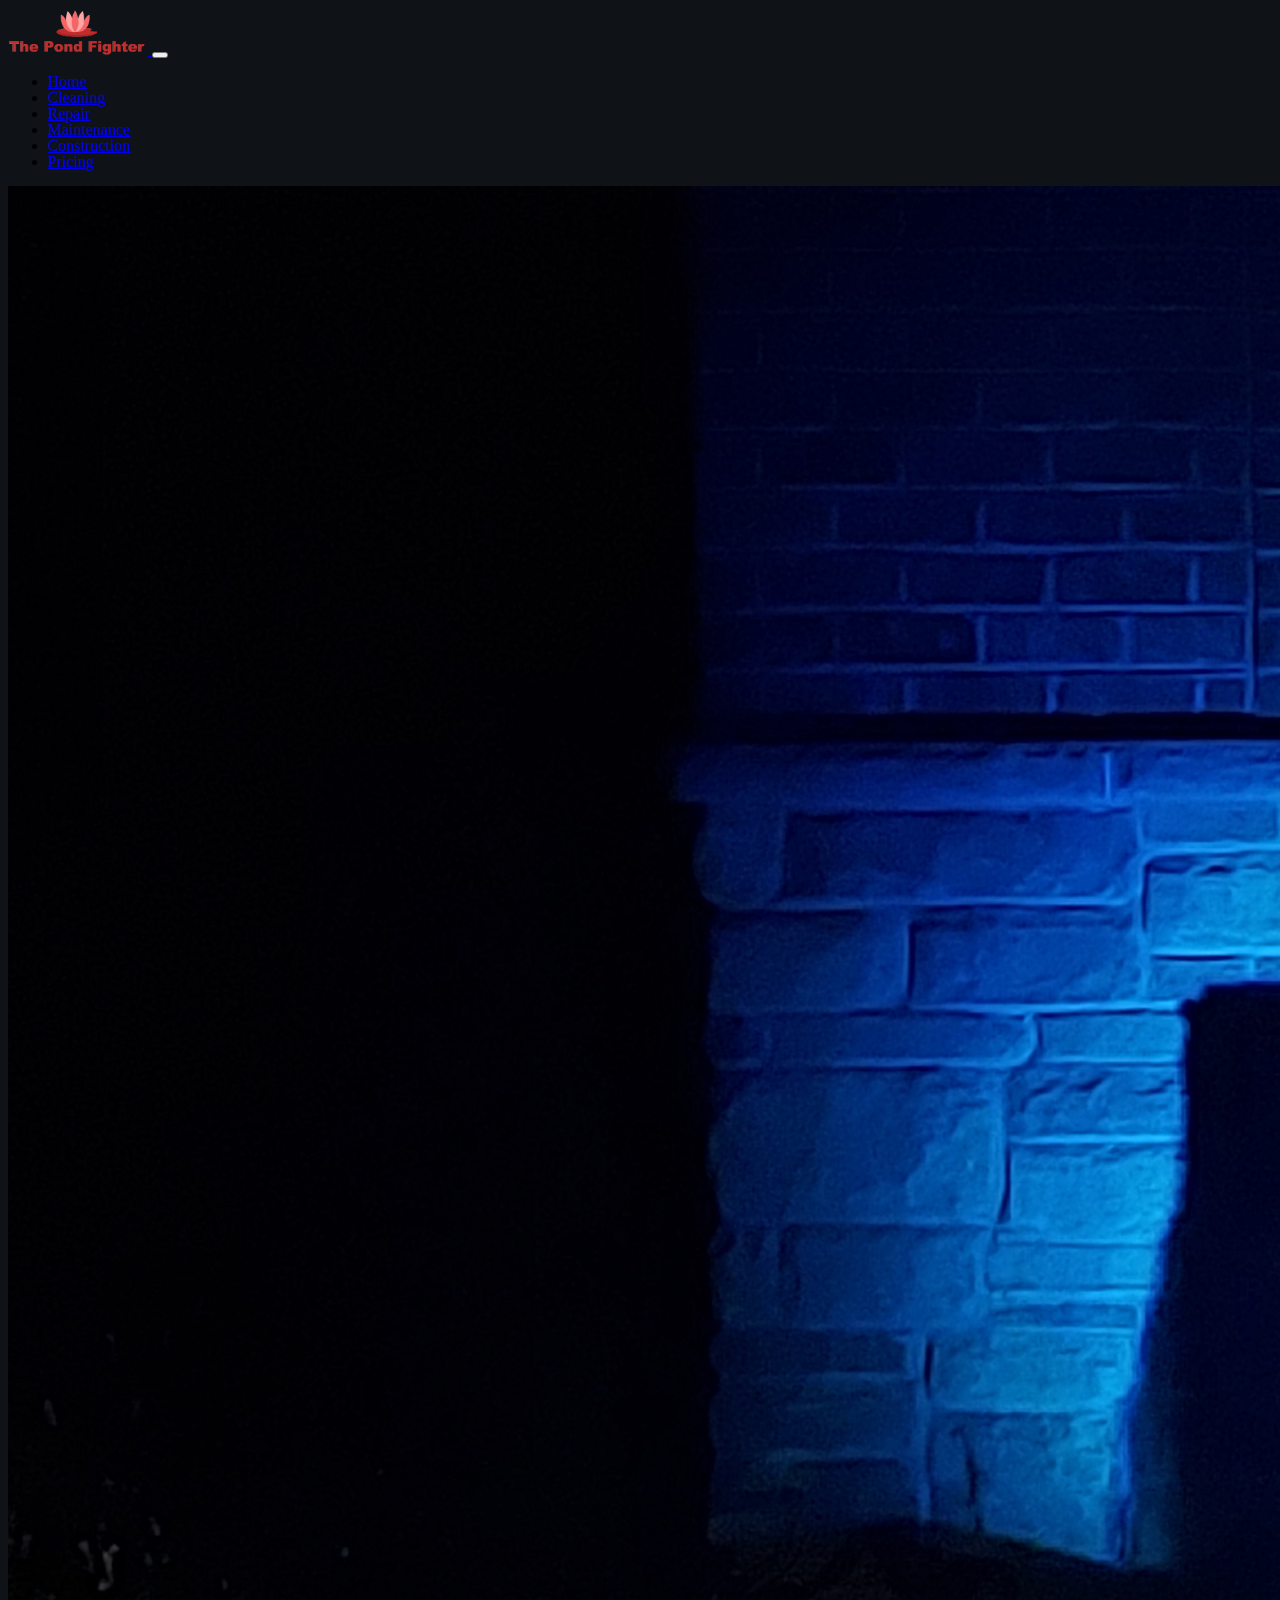
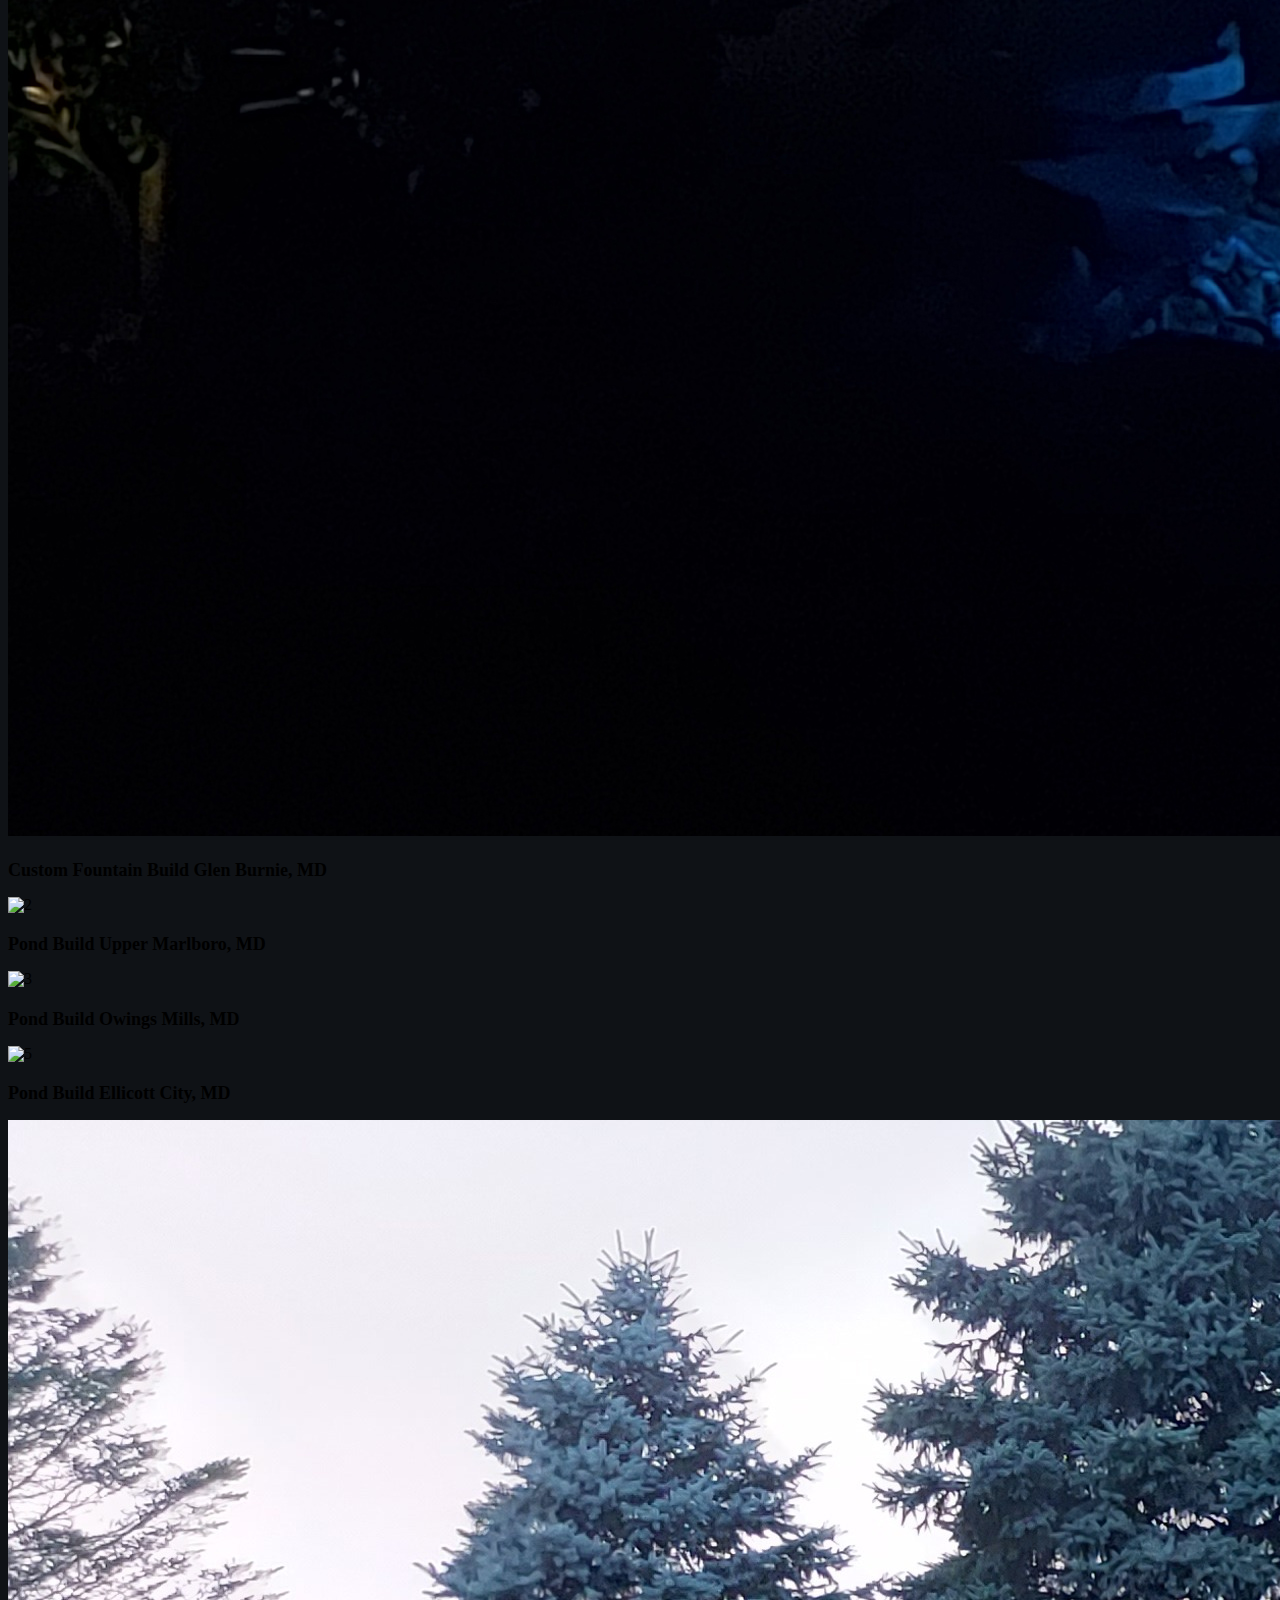
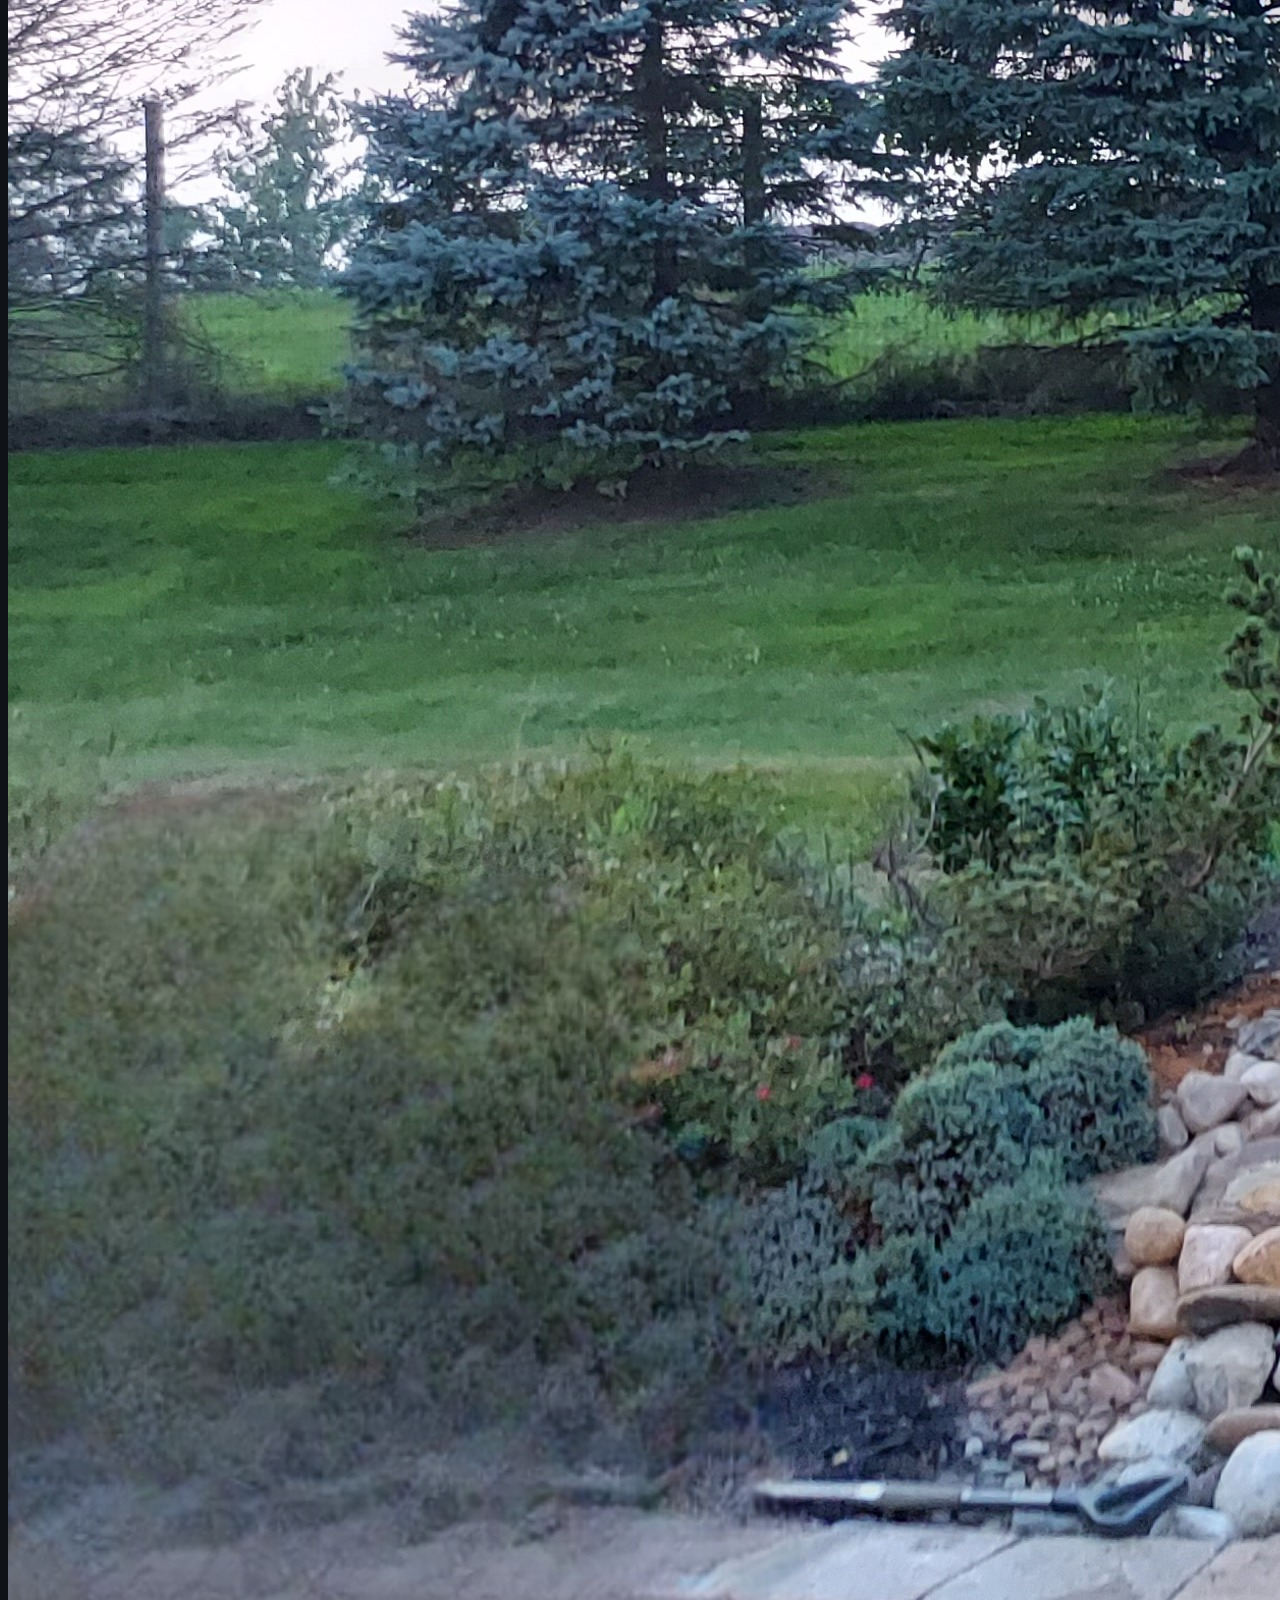
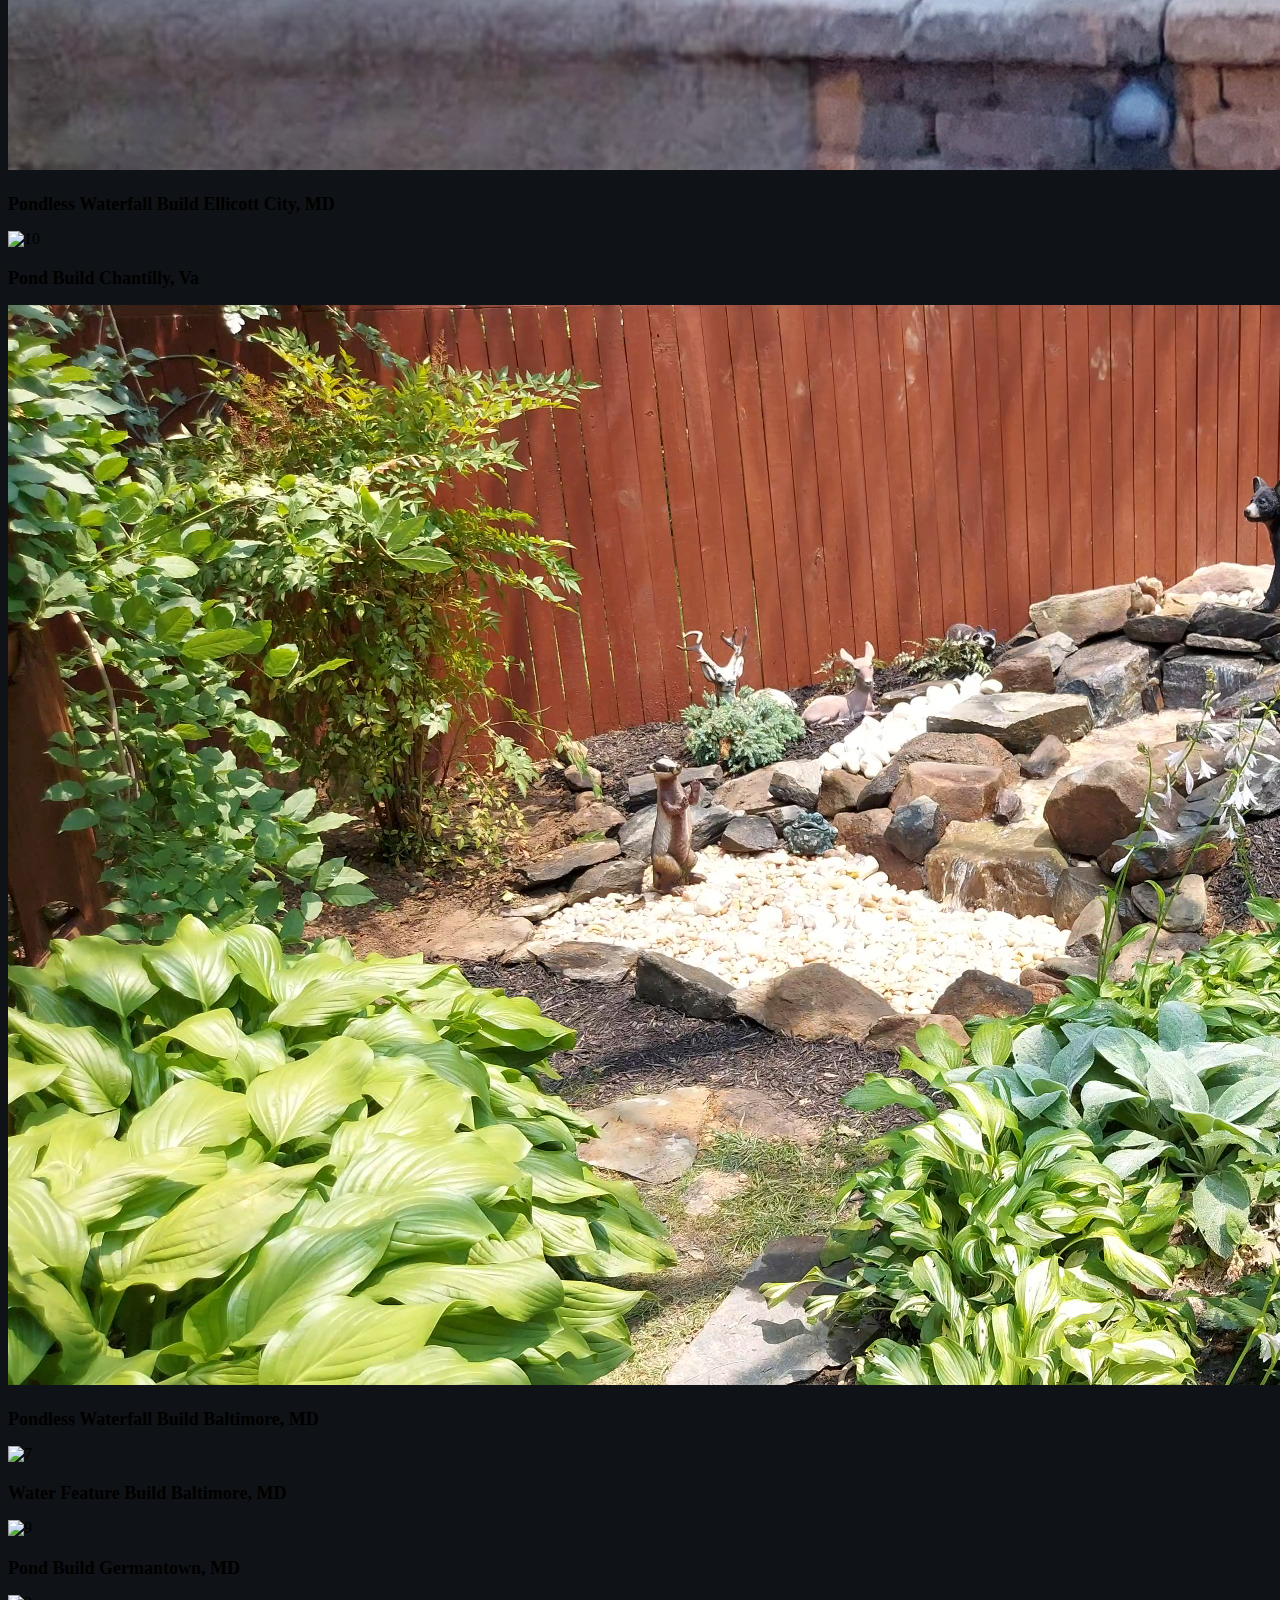
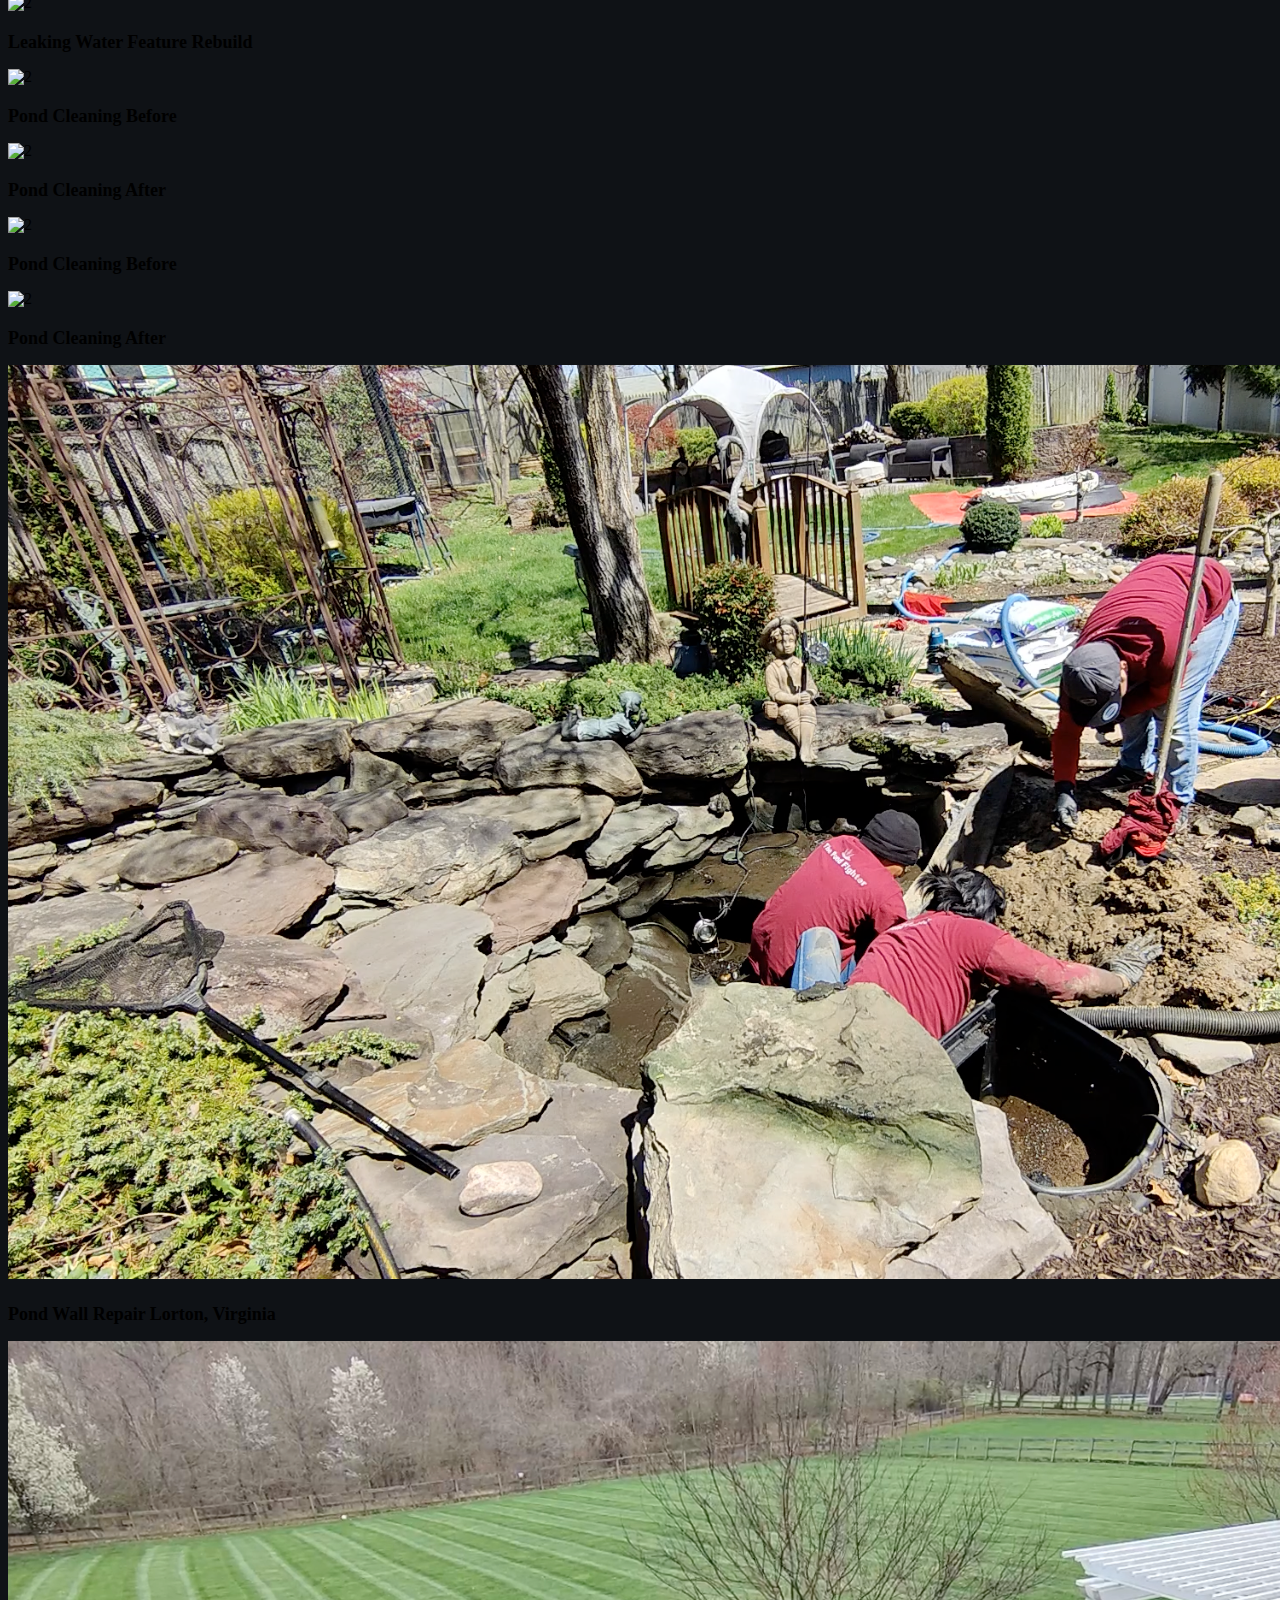
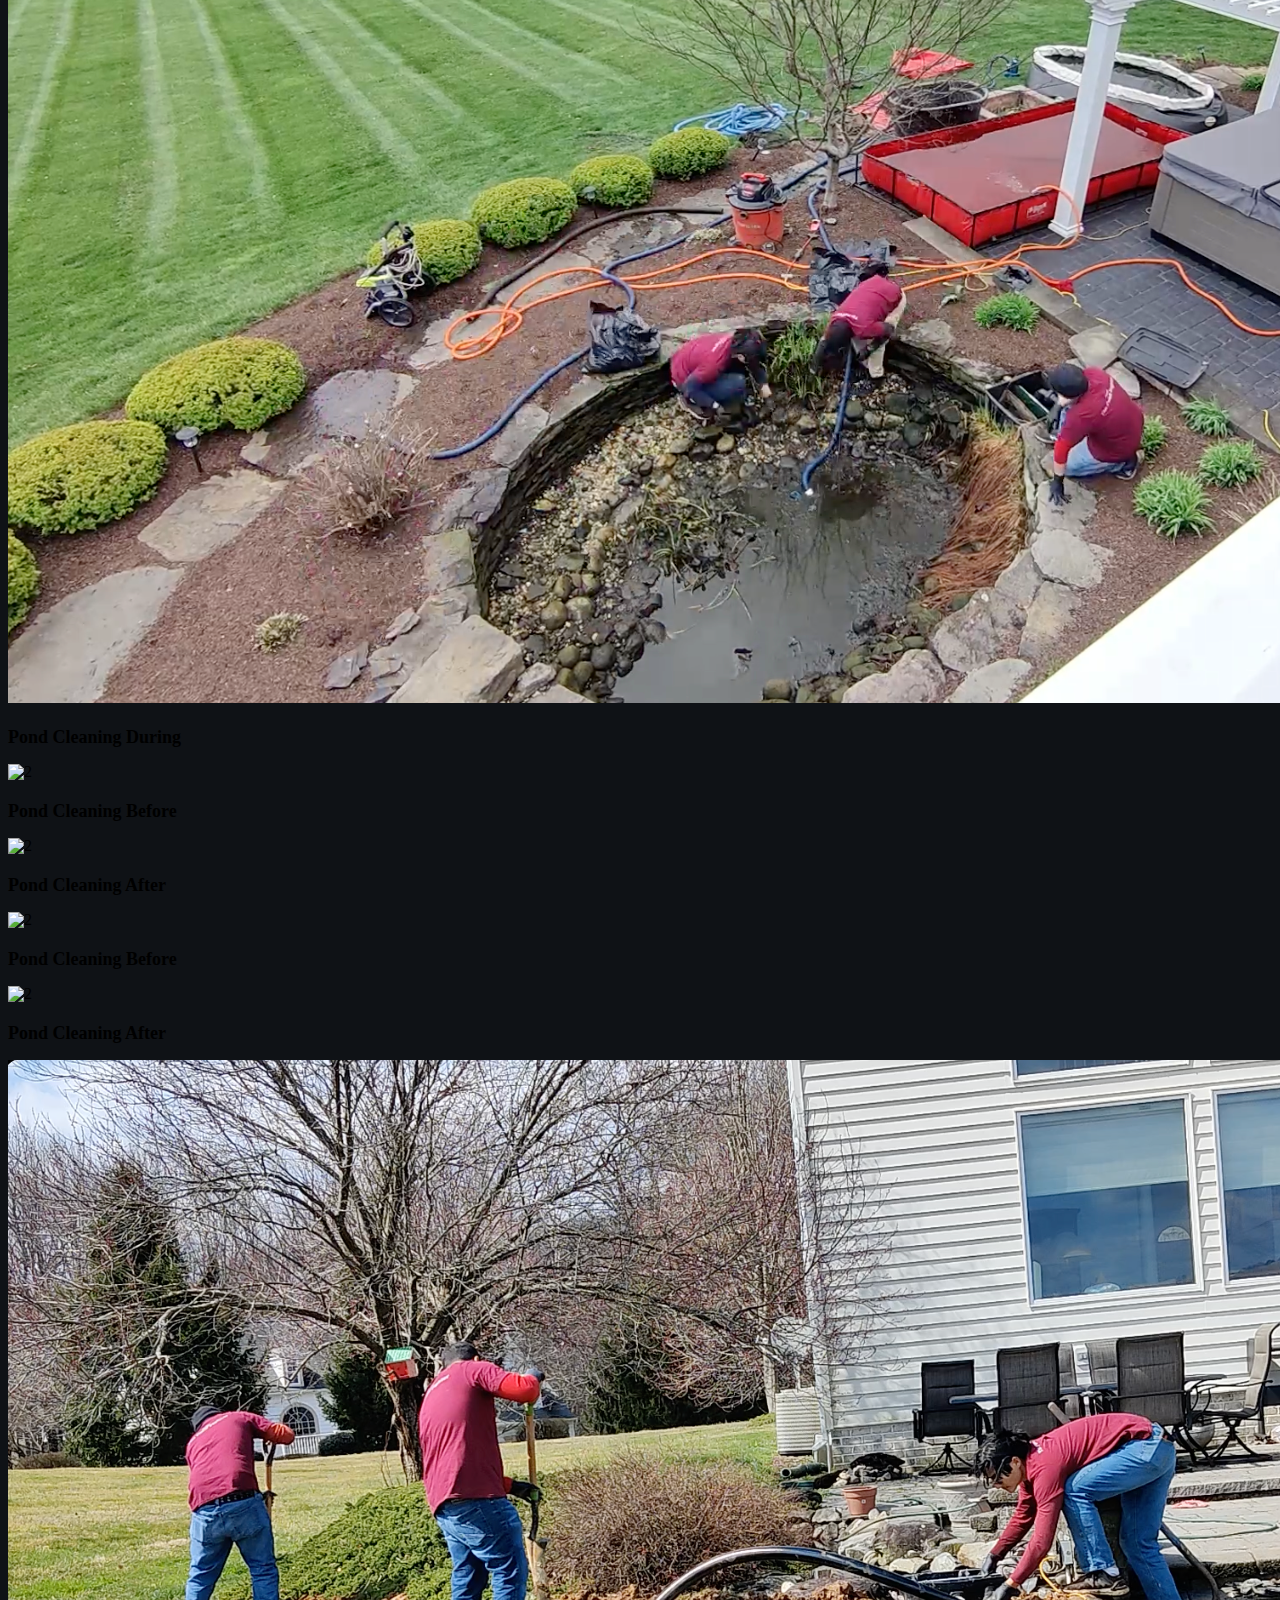
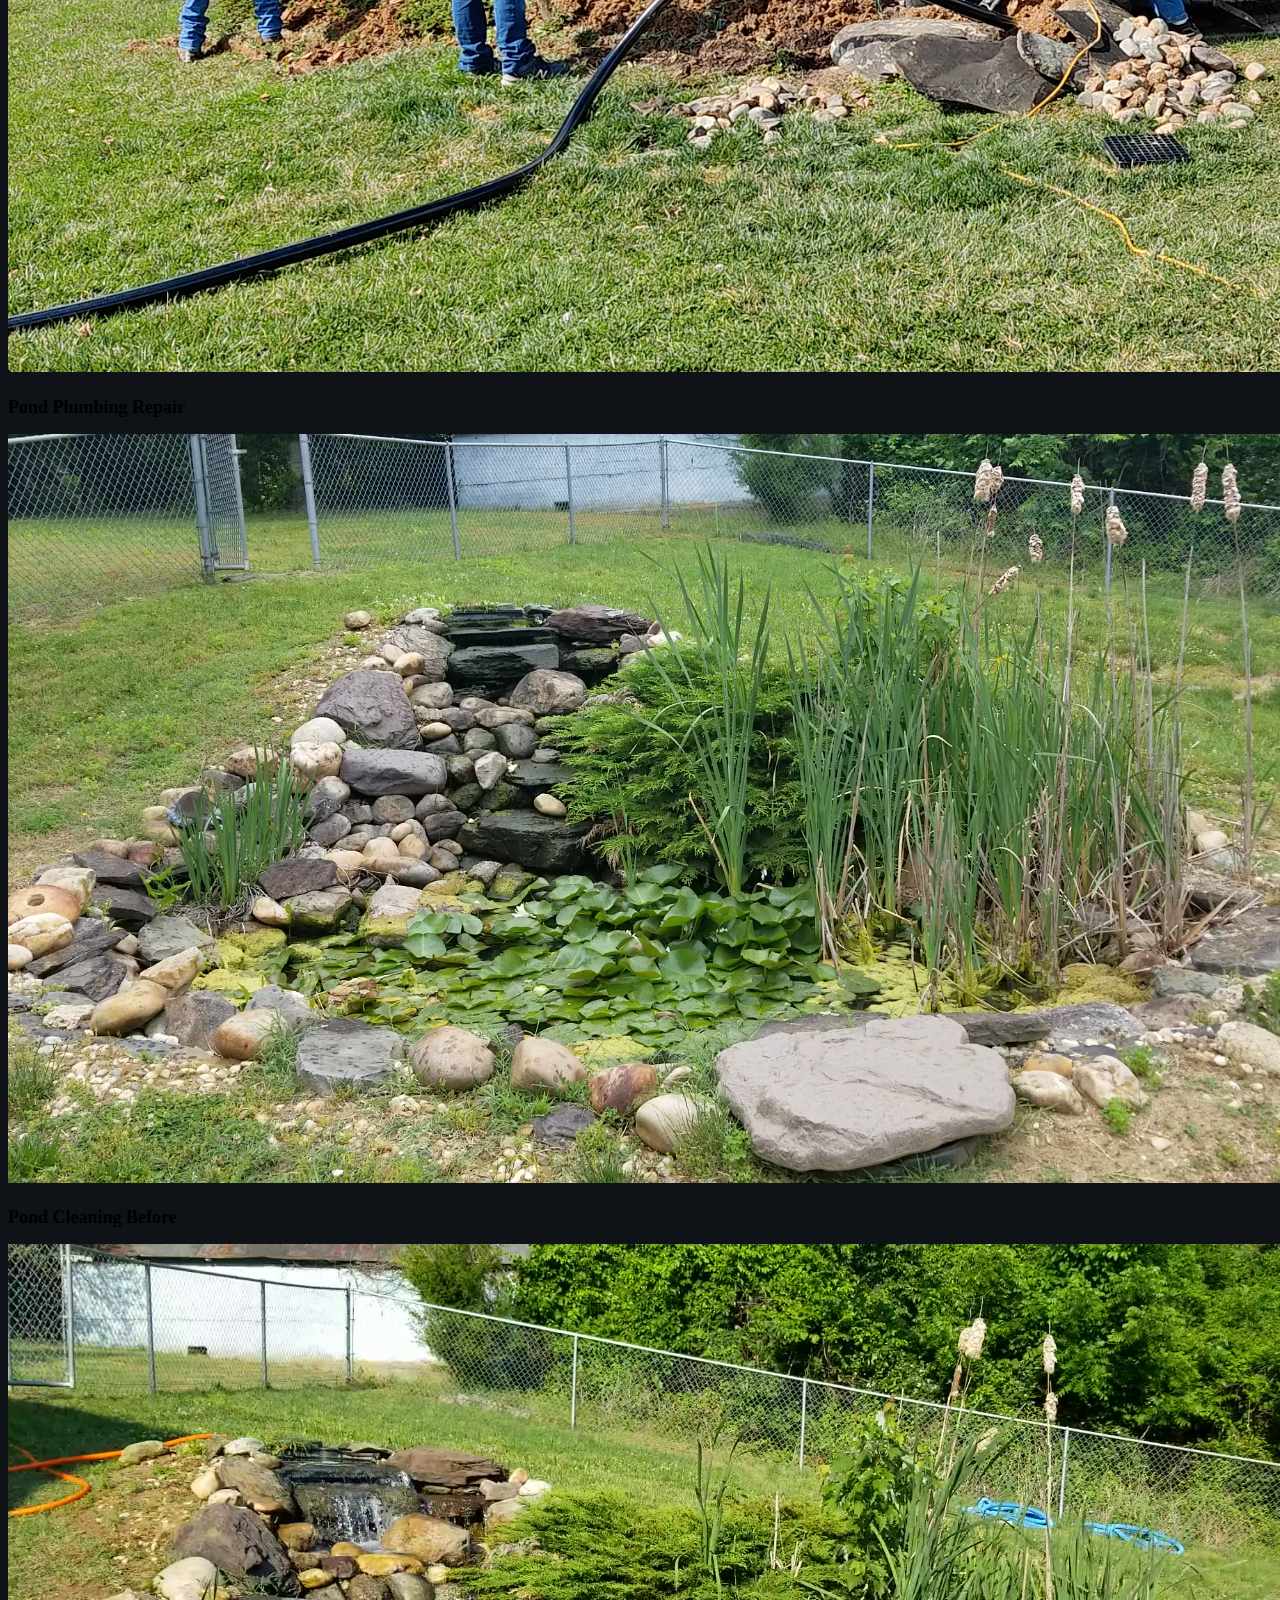
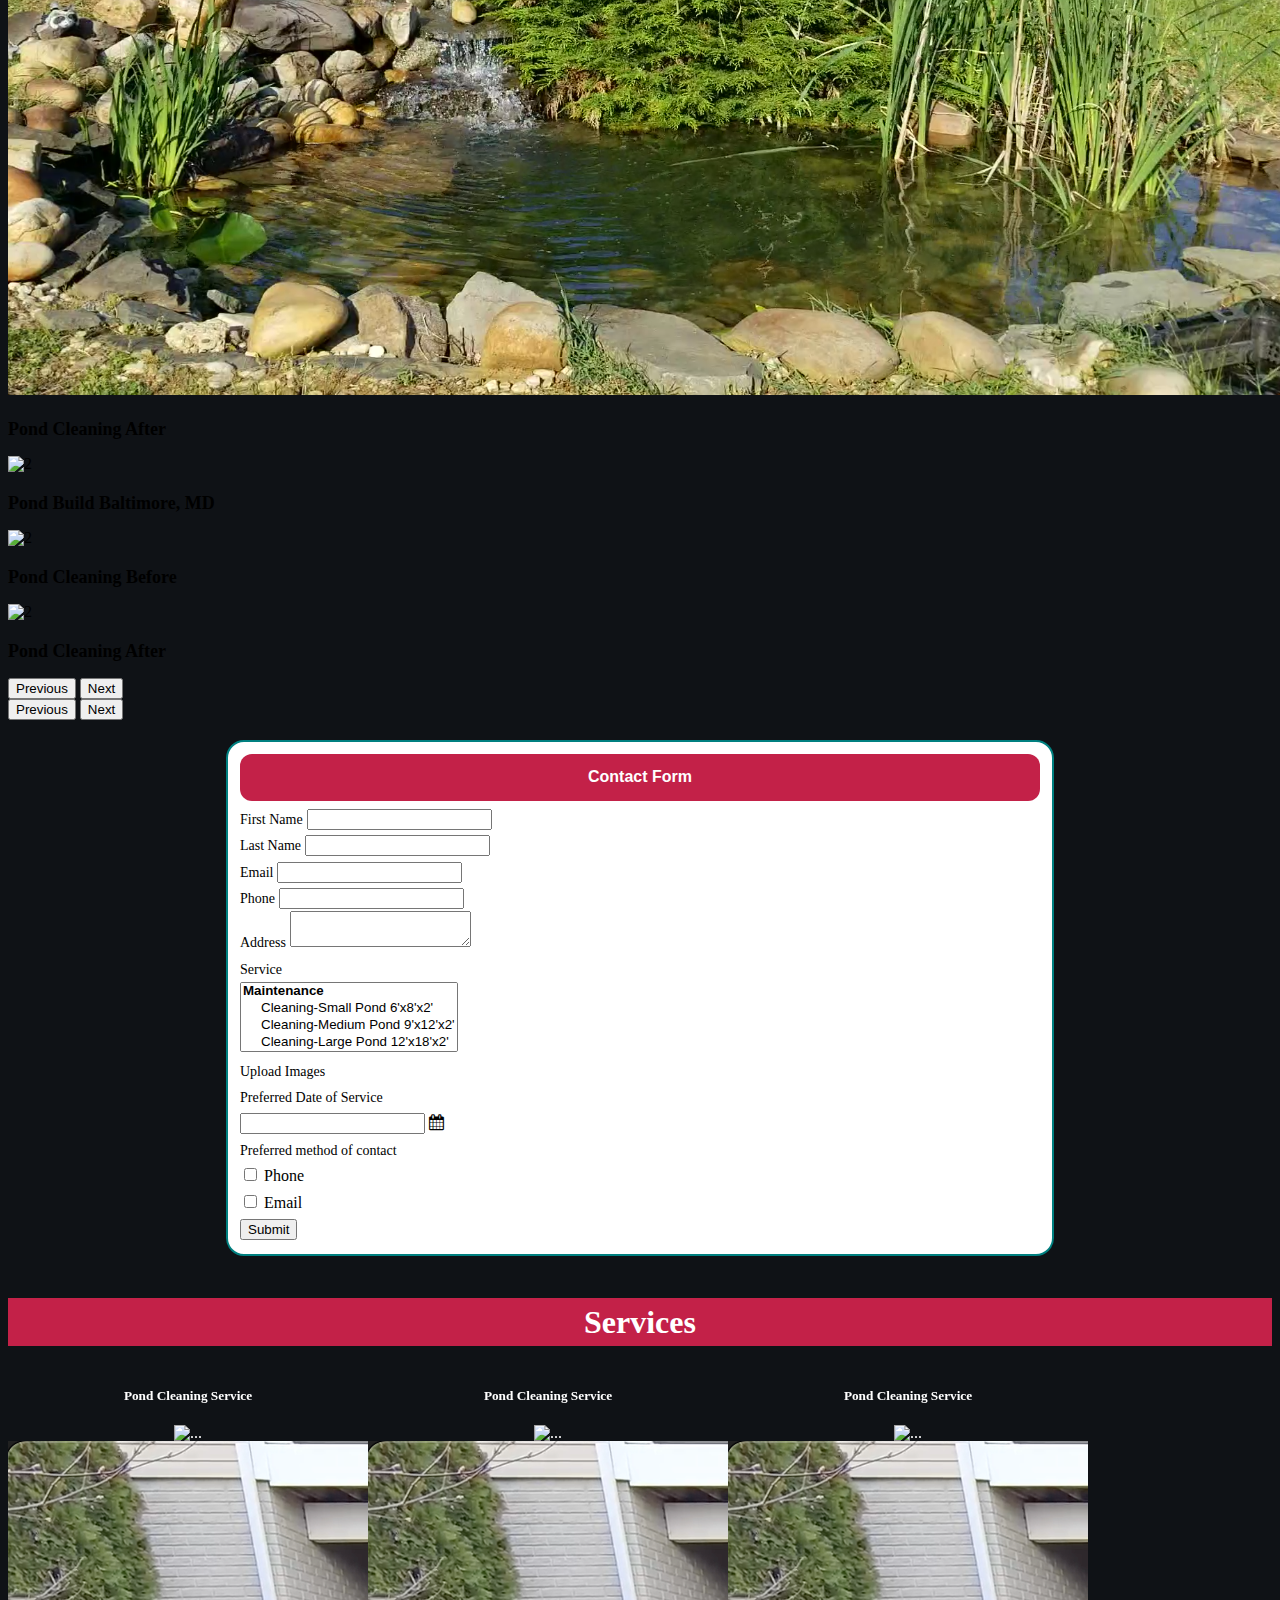
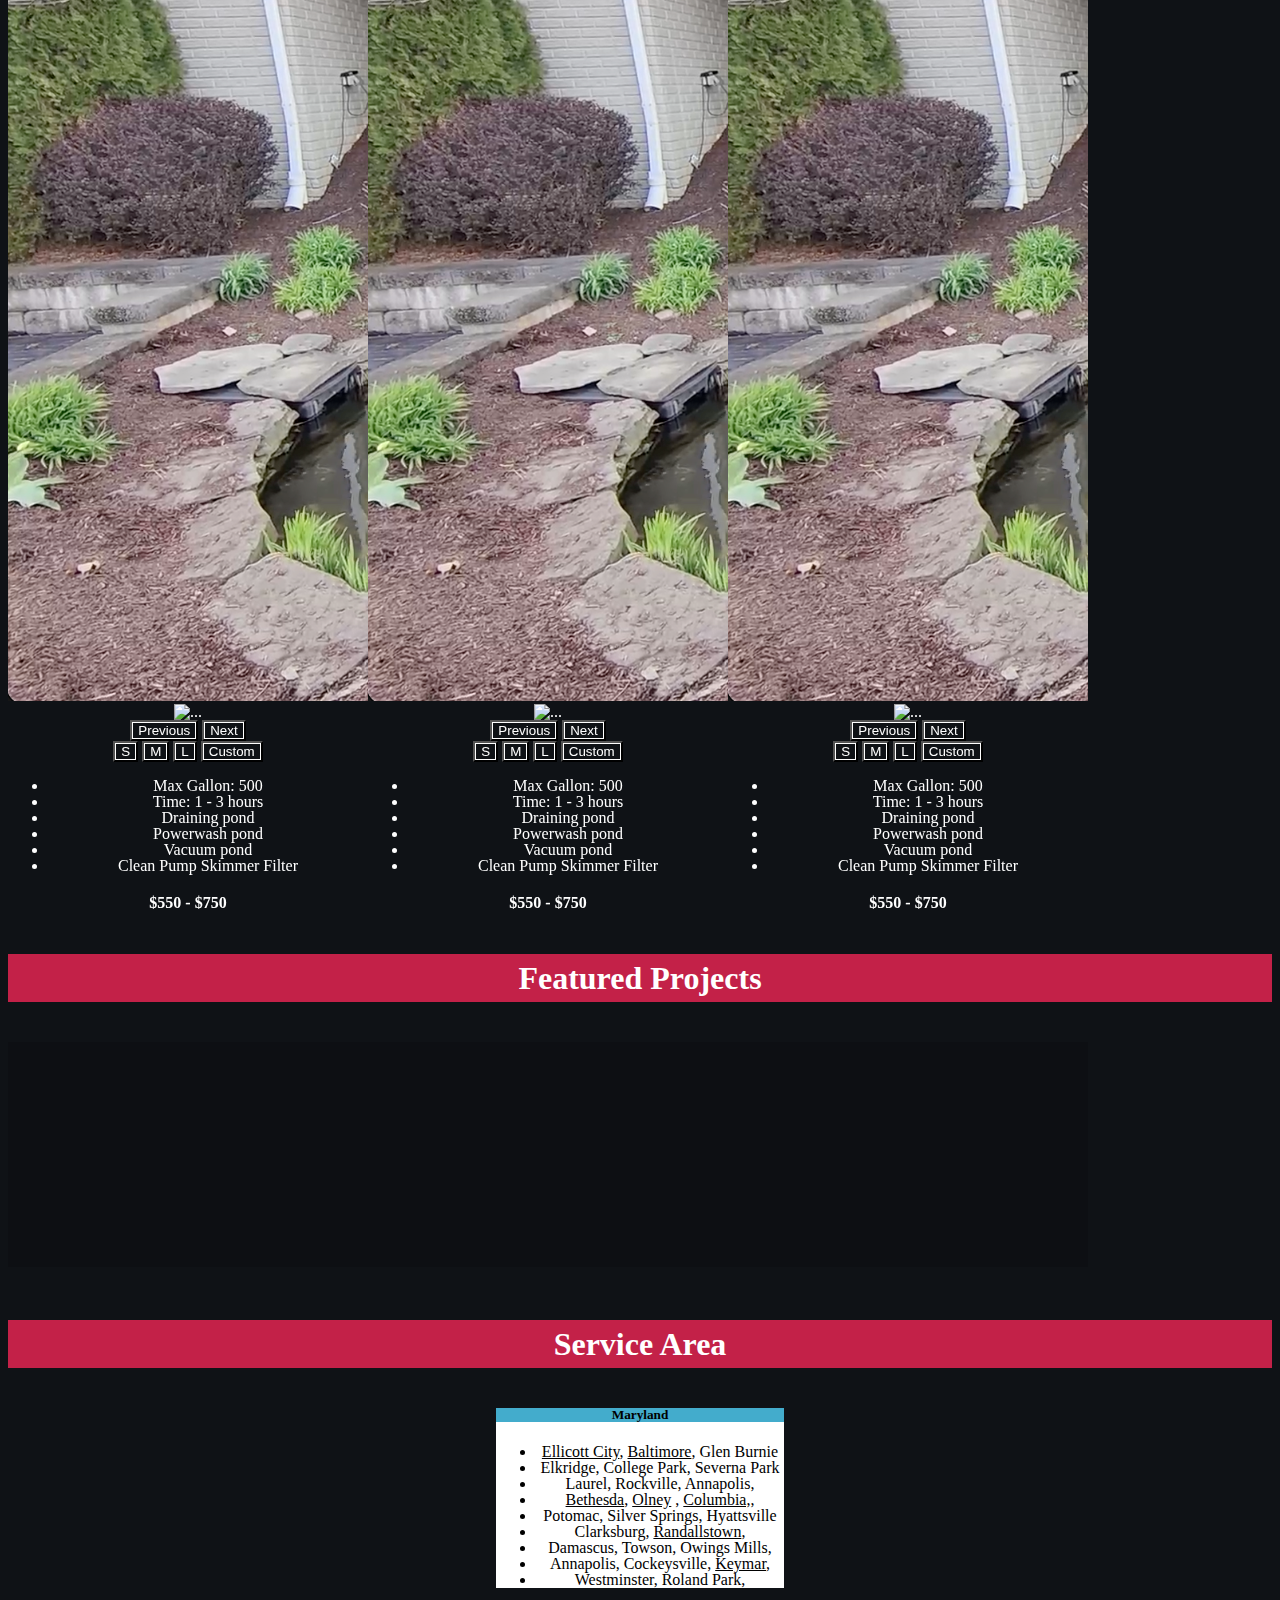
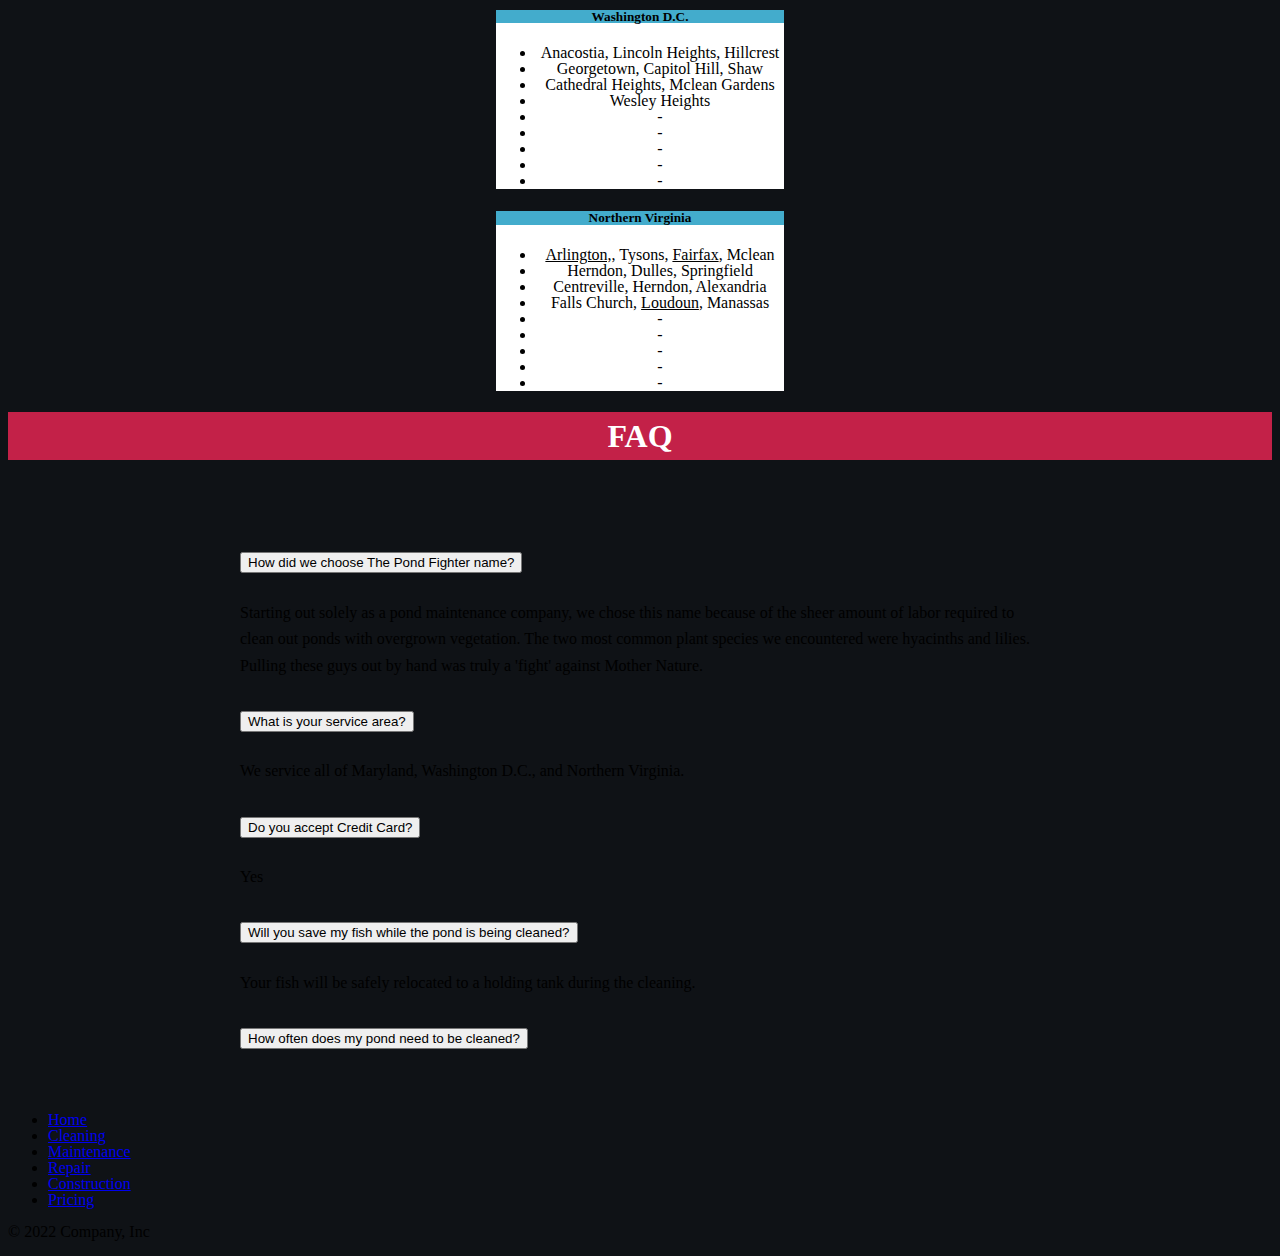
==== index.html @ 749305e4 "first commit" ====
<!DOCTYPE html>
<html lang="en">
	<head>
		<link rel="preload" fetchpriority="high" as="image" href="carousel-mobile-images/fountain-lights-mobile-lossless.webp" type="image/webp">
		<meta name="viewport" content="width=device-width, initial-scale=1.0">
		<meta charset="UTF-8">
		<meta name="viewport" content="width=device-width, initial-scale=1.0" />
		<link rel="icon" href="img/tablogo.ico" />
		<meta name="description" content="Koi Pond Construction, Maintenance, and Cleaning service for Maryland, Washington DC, and Northern Virginia." />
		<title> The Pond Fighter | Koi Pond Construction, Maintenance, and Cleaning Service </title>
		<!-- Global site tag (gtag.js) - Google Analytics -->
		<script async src="https://www.googletagmanager.com/gtag/js?id=UA-148758078-1"></script>
		<script>
			window.dataLayer = window.dataLayer || [];
			
			function gtag() {
				dataLayer.push(arguments);
			}
			gtag("js", new Date());
			gtag("config", "UA-148758078-1");
		</script>
		<!-- disable safari blue numbers-->
		<meta name="format-detection" content="telephone=no" />
		<!-- json -->
		<!-- Generated using https://microdatagenerator.org/localbusiness-microdata-generator/ -->
		<script type="application/ld+json"> { "@context": "https://schema.org", "@type": "HomeAndConstructionBusiness", "name": "The Pond Fighter", "address": { "@type": "PostalAddress", "streetAddress": "2622 Jonathan Rd", "addressLocality": "Ellicott City", "addressRegion": "MD", "postalCode": "21042" }, "image": "https://thepondfighter.com/img/lotus_only_red.png", "email": "info@thepondfighter.com", "telePhone": "4434529045", "url": "https://thepondfighter.com", "paymentAccepted": [ "cash", "check", "credit card", "invoice", "paypal" ], "openingHours": "Mo,Tu,We,Th,Fr,Sa,Su 01:00-01:00", "openingHoursSpecification": [ { "@type": "OpeningHoursSpecification", "dayOfWeek": [ "Monday", "Tuesday", "Wednesday", "Thursday", "Friday", "Saturday", "Sunday" ], "opens": "01:00", "closes": "01:00" } ], "geo": { "@type": "GeoCoordinates", "latitude": "39.298212", "longitude": "-76.829052" }, "priceRange":"$$" } </script>
		<!-- bootstrap css -->
		<link href="https://cdn.jsdelivr.net/npm/bootstrap@5.0.2/dist/css/bootstrap.min.css" rel="stylesheet" integrity="sha384-EVSTQN3/azprG1Anm3QDgpJLIm9Nao0Yz1ztcQTwFspd3yD65VohhpuuCOmLASjC" crossorigin="anonymous">
		<!-- multiselect -->
		<link rel='stylesheet' href='https://cdnjs.cloudflare.com/ajax/libs/bootstrap-select/1.14.0-beta2/css/bootstrap-select.min.css'>
		<!-- datepicker -->
		<link rel='stylesheet' href='https://cdnjs.cloudflare.com/ajax/libs/bootstrap-datepicker/1.9.0/css/bootstrap-datepicker.min.css'>
		<link rel='stylesheet' href='https://cdnjs.cloudflare.com/ajax/libs/font-awesome/4.7.0/css/font-awesome.min.css'>
		<!-- html 5up gallery -->
		<link href="style/gallery.css" rel="stylesheet">
		<!-- main.css -->
		<link href="style/main.css" rel="stylesheet">

		<!-- dropzone -->
		<script src="https://unpkg.com/dropzone@5/dist/min/dropzone.min.js"></script>
		<link rel="stylesheet" href="https://unpkg.com/dropzone@5/dist/min/dropzone.min.css" type="text/css" />
	</head>
	<script>
		//xxx-xxx-xxxx hint for phone input
		function show_hint(x) {
			document.getElementById("hint").style.display = "block";
		
		  
		}
		
		function hide_hint(x) {
			document.getElementById("hint").style.display = "none";
		
		  
		}
		//no spam hint for email input
		
		function show_hint_email(x) {
			document.getElementById("hint_email").style.display = "block";
		
		  
		}
		
		function hide_hint_email(x) {
			document.getElementById("hint_email").style.display = "none";
		
		  
		}
		
		
		
	</script>
	
	<body style="line-height: 1;">
		<nav style="padding-top: 0; padding-bottom: 0;" class="navbar sticky-top justify-content-end navbar-expand-md navbar-dark bg-light">
			<div class="container-fluid">
				<a class="navbar-brand" href="index.html">
				<img src="images/logo-short-copy.png" alt="" width="140" height="47">
				</a>
				<button class="navbar-toggler" type="button" data-bs-toggle="collapse" data-bs-target="#navbarNavDropdown" aria-controls="navbarNavDropdown" aria-expanded="false" aria-label="Toggle navigation">
				<span class="navbar-toggler-icon"></span>
				</button>
				<div style="flex-grow: 0 " class="collapse navbar-collapse" id="navbarNavDropdown">
					<ul class="navbar-nav">
						<li class="nav-item">
							<a class="nav-link active" aria-current="page" href="index.html">Home</a>
						</li>
						<li class="nav-item">
							<a class="nav-link active" aria-current="page" href="pond-cleaning-service.html">Cleaning </a>
						</li>
						<li class="nav-item">
							<a class="nav-link active" aria-current="page" href="pond-repair.html">Repair</a>
						</li>
						<li class="nav-item">
							<a class="nav-link active" aria-current="page" href="pond-maintenance.html">Maintenance</a>
						</li>
						<li class="nav-item">
							<a class="nav-link active" aria-current="page" href="pond-construction.html">Construction</a>
						</li>
						<li class="nav-item">
							<a class="nav-link active" aria-current="page" href="pricing.html">Pricing</a>
						</li>
					</ul>
				</div>
			</div>
		</nav>
		<!-- horizontal scroll menu -->
		<!-- <div class="scrollmenu">
			<a href="#contact">443-452-9045</a>
			<a href="#service-list">Services</a>
			<a href="pricing.html">Pricing</a>
			<a href="#home">About Us</a>
			<a href="pond-maintenance.html">Maintenance</a>
			<a href="pond-construction.html">Construction</a>
			<a href="pond-repair.html0">Repair</a>
			</div> -->
		<!-- carasole -->
		<div id="carouselExampleCaptions" class="carousel slide" data-bs-ride="carousel">
			<div class="carousel-inner">
				<div class="carousel-item active" data-bs-interval="10000">
					<picture>
						<source media="(max-width: 599px)" srcset="carousel-mobile-images/fountain-lights-mobile-lossless.webp">
						<img class="w-100" src="carousel-desktop-images/fountain-lights-desktop.jpg" alt="June and Wilfredo putting leaves inside a bag."> 
					</picture>
					<div class="carousel-caption">
						<h5></h5>
						<p>Custom Fountain Build Glen Burnie, MD</p>
					</div>
				</div>
				<!-- builds -->
				<div class="carousel-item">
					<picture>
						<source media="(max-width: 599px)" srcset="carousel-mobile-images/upper-marlboro-pond-build-mobile.webp">
						<img loading="lazy" class="w-100" src="carousel-desktop-images/upper-marlboro-pond-build-desktop.jpg" alt="2"> 
					</picture>
					<div class="carousel-caption ">
						<h5></h5>
						<p>Pond Build Upper Marlboro, MD</p>
					</div>
				</div>
				<div class="carousel-item">
					<picture>
						<source media="(max-width: 599px)" srcset="carousel-mobile-images/owings-mills-rebuild-mobile.jpg">
						<img loading="lazy" class="w-100" src="carousel-desktop-images/owings-mills-rebuild-desktop.jpg" alt="3"> 
					</picture>
					<div class="carousel-caption ">
						<h5></h5>
						<p>Pond Build Owings Mills, MD</p>
					</div>
				</div>
				<div class="carousel-item">
					<picture>
						<source media="(max-width: 599px)" srcset="carousel-mobile-images/koi-pond-with-2-waterfalls-mobile.webp">
						<img loading="lazy" class="w-100" src="carousel-desktop-images/koi-pond-with-2-waterfalls-desktop.png" alt="5"> 
					</picture>
					<div class="carousel-caption ">
						<h5></h5>
						<p>Pond Build Ellicott City, MD</p>
					</div>
				</div>
				<div class="carousel-item">
					<picture>
						<source media="(max-width: 599px)" srcset="carousel-mobile-images/pondless-waterfall-ellicott-city-mobile.webp">
						<img loading="lazy" class="w-100" src="carousel-desktop-images/pondless-waterfall-ellicott-city.jpg" alt="6"> 
					</picture>
					<div class="carousel-caption ">
						<h5></h5>
						<p>Pondless Waterfall Build Ellicott City, MD</p>
					</div>
				</div>
				<div class="carousel-item">
					<picture>
						<source media="(max-width: 599px)" srcset="carousel-mobile-images/virginia-pond-build.webp">
						<img loading="lazy" class="w-100" src="carousel-desktop-images/virginia-pond-build-desktop.jpg" alt="10"> 
					</picture>
					<div class="carousel-caption ">
						<h5></h5>
						<p>Pond Build Chantilly, Va</p>
					</div>
				</div>
				<div class="carousel-item">
					<picture>
						<source media="(max-width: 599px)" srcset="carousel-mobile-images/ticondoroga-pondless.webp">
						<img loading="lazy" class="w-100" src="carousel-desktop-images/ticondoroga-pondless-desktop.jpg" alt="8"> 
					</picture>
					<div class="carousel-caption ">
						<h5></h5>
						<p>Pondless Waterfall Build Baltimore, MD</p>
					</div>
				</div>
				<div class="carousel-item">
					<picture>
						<source media="(max-width: 599px)" srcset="carousel-mobile-images/enclosed-water-feature-2.png">
						<img loading="lazy" class="w-100" src="carousel-desktop-images/enclosed-water-feature-desktop.jpg" alt="7"> 
					</picture>
					<div class="carousel-caption ">
						<h5></h5>
						<p>Water Feature Build Baltimore, MD</p>
					</div>
				</div>
				<div class="carousel-item">
					<picture>
						<source media="(max-width: 599px)" srcset="carousel-mobile-images/germantown-pond-build.webp">
						<img loading="lazy" class="w-100" src="carousel-desktop-images/germantown-pond-build-desktop-2.png" alt="9"> 
					</picture>
					<div class="carousel-caption ">
						<h5></h5>
						<p>Pond Build Germantown, MD</p>
					</div>
				</div>
				<div class="carousel-item">
					<picture>
						<source media="(max-width: 599px)" srcset="carousel-mobile-images/pondless-repair-mobile.jpg">
						<img loading="lazy" class="w-100" src="carousel-desktop-images/pondless-repair-desktop.jpg" alt="2"> 
					</picture>
					<div class="carousel-caption ">
						<h5></h5>
						<p>Leaking Water Feature Rebuild</p>
					</div>
				</div>
				<!-- cleaning before/after  -->
				<!-- gold fish pond -->
				<div class="carousel-item">
					<picture>
						<source media="(max-width: 599px)" srcset="carousel-mobile-images/furbay-before-mobile.webp">
						<img loading="lazy" class="w-100" src="carousel-desktop-images/gold-fish-pond-before-desktop.jpg" alt="2"> 
					</picture>
					<div class="carousel-caption ">
						<h5></h5>
						<p>Pond Cleaning Before</p>
					</div>
				</div>
				<div class="carousel-item">
					<picture>
						<source media="(max-width: 599px)" srcset="carousel-mobile-images/furbay-after-mobile.webp">
						<img loading="lazy" class="w-100" src="carousel-desktop-images/gold-fish-pond-after-desktop.jpg" alt="2"> 
					</picture>
					<div class="carousel-caption ">
						<h5></h5>
						<p>Pond Cleaning After</p>
					</div>
				</div>
				<!-- hyattsville -->
				<div class="carousel-item">
					<picture>
						<source media="(max-width: 599px)" srcset="carousel-mobile-images/hyattsville-before-mobile.webp">
						<img loading="lazy" class="w-100" src="carousel-desktop-images/mansion-pond-before-desktop.png" alt="2"> 
					</picture>
					<div class="carousel-caption ">
						<h5></h5>
						<p>Pond Cleaning Before</p>
					</div>
				</div>
				<div class="carousel-item">
					<picture>
						<source media="(max-width: 599px)" srcset="carousel-mobile-images/hyattsville-after-mobile.webp">
						<img loading="lazy" class="w-100" src="carousel-desktop-images/mansion-pond-after-desktop.png" alt="2"> 
					</picture>
					<div class="carousel-caption ">
						<h5></h5>
						<p>Pond Cleaning After</p>
					</div>
				</div>
				<!-- pond wall repair -->
				<div class="carousel-item">
					<picture>
						<source media="(max-width: 599px)" srcset="carousel-mobile-images/pond-wall-repair-mobile.png">
						<img loading="lazy" class="w-100" src="carousel-desktop-images/pond-wall-repair-desktop.png" alt="2"> 
					</picture>
					<div class="carousel-caption ">
						<h5></h5>
						<p>Pond Wall Repair Lorton, Virginia</p>
					</div>
				</div>
				<!-- pond cleaning aerial view -->
				<div class="carousel-item">
					<picture>
						<source media="(max-width: 599px)" srcset="carousel-mobile-images/pond-cleaning-aerial-view-mobile.png">
						<img loading="lazy" class="w-100" src="carousel-desktop-images/pond-cleaning-aerial-view.png" alt="2"> 
					</picture>
					<div class="carousel-caption ">
						<h5></h5>
						<p>Pond Cleaning During</p>
					</div>
				</div>
				<!-- commercial property -->
				<div class="carousel-item">
					<picture>
						<source media="(max-width: 599px)" srcset="carousel-mobile-images/pond-cleaning-before-mobile.jpg">
						<img loading="lazy" class="w-100" src="carousel-desktop-images/commercial-pond-before-desktop.jpg" alt="2"> 
					</picture>
					<div class="carousel-caption ">
						<h5></h5>
						<p>Pond Cleaning Before</p>
					</div>
				</div>
				<div class="carousel-item">
					<picture>
						<source media="(max-width: 599px)" srcset="carousel-mobile-images/pond-cleaning-after-mobile.jpg">
						<img loading="lazy" class="w-100" src="carousel-desktop-images/commercial-pond-after-desktop.jpg" alt="2"> 
					</picture>
					<div class="carousel-caption ">
						<h5></h5>
						<p>Pond Cleaning After</p>
					</div>
				</div>
				<!-- ellicott city cleaning -->
				<div class="carousel-item">
					<picture>
						<source media="(max-width: 599px)" srcset="carousel-mobile-images/ellicott-city-before-mobile.webp">
						<img loading="lazy" class="w-100" src="carousel-desktop-images/large-round-formal-pond-before-desktop.jpg" alt="2"> 
					</picture>
					<div class="carousel-caption ">
						<h5></h5>
						<p>Pond Cleaning Before</p>
					</div>
				</div>
				<div class="carousel-item">
					<picture>
						<source media="(max-width: 599px)" srcset="carousel-mobile-images/ellicott-city-after-mobile.webp">
						<img loading="lazy" class="w-100" src="carousel-desktop-images/large-round-formal-pond-desktop.jpg" alt="2"> 
					</picture>
					<div class="carousel-caption ">
						<h5></h5>
						<p>Pond Cleaning After</p>
					</div>
				</div>
				<!-- pond pvc replacement -->
				<div class="carousel-item">
					<picture>
						<source media="(max-width: 599px)" srcset="carousel-mobile-images/pond-plumbing.jpg">
						<img loading="lazy" class="w-100" src="carousel-desktop-images/pond-pvc-replacement-desktop.png" alt="2"> 
					</picture>
					<div class="carousel-caption ">
						<h5></h5>
						<p>Pond Plumbing Repair</p>
					</div>
				</div>
				<!-- bernard -->
				<div class="carousel-item">
					<picture>
						<source media="(max-width: 599px)" srcset="carousel-mobile-images/bernard-before-mobile.jpg">
						<img loading="lazy" class="w-100" src="carousel-desktop-images/bowie_before_large.PNG" alt="2"> 
					</picture>
					<div class="carousel-caption ">
						<h5></h5>
						<p>Pond Cleaning Before</p>
					</div>
				</div>
				<div class="carousel-item">
					<picture>
						<source media="(max-width: 599px)" srcset="carousel-mobile-images/bernard-after.jpg">
						<img loading="lazy" class="w-100" src="carousel-desktop-images/bowie_after_large.PNG" alt="2"> 
					</picture>
					<div class="carousel-caption ">
						<h5></h5>
						<p>Pond Cleaning After</p>
					</div>
				</div>
				<!-- round koi pond -->
				<div class="carousel-item">
					<picture>
						<source media="(max-width: 599px)" srcset="carousel-mobile-images/round-pond-build.jpg">
						<img loading="lazy" class="w-100" src="carousel-desktop-images/round-koi-pond.png" alt="2"> 
					</picture>
					<div class="carousel-caption ">
						<h5></h5>
						<p>Pond Build Baltimore, MD</p>
					</div>
				</div>
				<!-- jim happel -->
				<div class="carousel-item">
					<picture>
						<source media="(max-width: 599px)" srcset="carousel-mobile-images/jim-before-mobile.jpg">
						<img loading="lazy" class="w-100" src="carousel-desktop-images/jim-before.png" alt="2"> 
					</picture>
					<div class="carousel-caption ">
						<h5></h5>
						<p>Pond Cleaning Before</p>
					</div>
				</div>
				<div class="carousel-item">
					<picture>
						<source media="(max-width: 599px)" srcset="carousel-mobile-images/jim-after-mobile.jpg">
						<img loading="lazy" class="w-100" src="carousel-desktop-images/jim-after.png" alt="2"> 
					</picture>
					<div class="carousel-caption ">
						<h5></h5>
						<p>Pond Cleaning After</p>
					</div>
				</div>
				<button class="carousel-control-prev" type="button" data-bs-target="#carouselExampleControls" data-bs-slide="prev">
				<span class="carousel-control-prev-icon" aria-hidden="true"></span>
				<span class="visually-hidden">Previous</span>
				</button>
				<button class="carousel-control-next" type="button" data-bs-target="#carouselExampleControls" data-bs-slide="next">
				<span class="carousel-control-next-icon" aria-hidden="true"></span>
				<span class="visually-hidden">Next</span>
				</button>
			</div>
			<button class="carousel-control-prev" type="button" data-bs-target="#carouselExampleCaptions" data-bs-slide="prev">
			<span class="carousel-control-prev-icon" aria-hidden="true"></span>
			<span class="visually-hidden">Previous</span>
			</button>
			<button class="carousel-control-next" type="button" data-bs-target="#carouselExampleCaptions" data-bs-slide="next">
			<span class="carousel-control-next-icon" aria-hidden="true"></span>
			<span class="visually-hidden">Next</span>
			</button>
		</div>
		<!-- Wrapper -->
		<div id="wrapper" style="margin-top: 0;" class="divided">
			<div style="max-width: 800px; border-radius: 18px; background-color: white; border: 2px solid teal; padding: 12px; width: 100% ;margin: 0 auto;">
				<h4 class="fl-heading">Contact Form</h4>
				<div class="row">
					<div class="col-12">
						<label for="inputFirstName" class="form-label" >First Name</label>
						<input type="text" class="form-control" placeholder="">
					</div>
					<div class="col-12">
						<label for="inputLastName" class="form-label">Last Name</label>
						<input type="text" class="form-control" placeholder="" aria-label="">
					</div>
					<div class="col-12">
						<label for="inputEmail" class="form-label">Email</label>
						<input type="text" onfocus="show_hint_email()" onfocusout="hide_hint_email()" class="form-control" id="Email" placeholder="" aria-label="Email">
					</div>
					<p id="hint_email" style="margin-bottom: 0px; font-size: 11px; display: none">We wont spam you in any way</p>
					<div class="col-12">
						<label for="inputPhone" class="form-label number">Phone</label>
						<input maxlength="14" type="text" onfocus="show_hint()" onfocusout="hide_hint()" class="form-control" id="Phone" placeholder="" aria-label="Phone">
					</div>
					<p id="hint" style="margin-bottom: 0px; font-size: 11px; display: none">xxx-xxx-xxxx</p>
					<div class="col-12">
						<label for="inputAddress" class="form-label">Address</label>
						<textarea type="text" class="form-control" id="address" placeholder=""></textarea>
					</div>
				</div>
				<div class="col-12">
					<label for="inputService" class="form-label"> Service</label>
					<div style="padding-left: 0px" class="container">
						<select class="selectpicker" multiple title="Select all that apply" >
							<optgroup label="Maintenance">
								<option class="option-1" data-subtext="$625">Cleaning-Small Pond 6'x8'x2'</option>
								<option data-subtext="$815">Cleaning-Medium Pond 9'x12'x2'</option>
								<option data-subtext="$1250">Cleaning-Large Pond 12'x18'x2' </option>
							</optgroup>
							<optgroup label="Construction">
								<option data-subtext="Starts at $6250">Build-Small Pond 6'x8'x2'</option>
								<option data-subtext="Starts at $8150">Build-Medium Pond 9'x12'x2'</option>
								<option data-subtext="Starts at $12500">Build-Large Pond 12'x18'x2' </option>
							</optgroup>
							<optgroup label="Service">
								<option data-subtext="Submit form for pricing">Pump Replacement</option>
								<option data-subtext="Starts at $150">Onsite Pond Inspection</option>
								<option data-subtext="Submit form for pricing">Pond Repair </option>
								<option data-subtext="Submit form for pricing">Pond Renovation </option>
							</optgroup>
						</select>
					</div>
				</div>
				<!-- dropzone for image upload -->
				<div class="col-12">
					<label for="inputLastName" class="form-label">Upload Images</label>
					<form id="upload-form" class="dropzone">
						<!-- this is were the previewss should be shown. -->
						<div class="previews"></div>
					</form>
				</div>
				<!-- datepicker -->
				<form class="row">
					<label for="inputDate" class="form-label">Preferred Date of Service</label>					
					<div class="col-12">
						<div class="input-group date" id="datepicker">
							<input type="text" class="form-control" id="date"/>
							<span class="input-group-append">
							<span class="input-group-text bg-light d-block">
							<i class="fa fa-calendar"></i>
							</span>
							</span>
						</div>
					</div>
				</form>
				<!-- preferred method of contact -->
				<div class="col-12">
					<label for="inputAddress" class="form-label">Preferred method of contact </label>
					<br>
					<div class="form-check form-check-inline">
						<input class="form-check-input" type="checkbox" id="inlineCheckbox1" value="option1">
						<label class="form-check-label" for="inlineCheckbox1">Phone</label>
					</div>
					<div class="form-check form-check-inline">
						<input class="form-check-input" type="checkbox" id="inlineCheckbox2" value="option2">
						<label class="form-check-label" for="inlineCheckbox2">Email</label>
					</div>
				</div>
				<input id="submit-all" type="submit" value="Submit"> 
			</div>
		</div>
		<!-- Quote Container END -->
		<!-- google places api -->
		<script type="text/javascript" src="https://maps.googleapis.com/maps/api/js?key=AIzaSyB8lKRwZr9aB25nFmDHDIpHbOAjQbwsnsg&libraries=places"></script>
		<script>
			var input = document.getElementById('address');
			var options = {
				types: ['address'],
				componentRestrictions: {
					country: "us"
				}
			};
			autocomplete = new google.maps.places.Autocomplete(input, options);
		</script>
		<script>
			Dropzone.options.uploadForm = { // The camelized version of the ID of the form element
			
			// The configuration we've talked about above
			autoProcessQueue: false,
			uploadMultiple: true,
			timeout: 180000,
			maxFiles: 4,
			parallelUploads: 4,
			url: "/hdscdsc",
			resizeWidth: 600,
			addRemoveLinks: true,
			acceptedFiles: "image/jpeg,image/png",
			
			
			
			
			// The setting up of the dropzone
			init: function() {
			 var myDropzone = this;
			
			 // First change the button to actually tell Dropzone to process the queue.
			 document.getElementById("submit-all").addEventListener("click", function(e) {
			   // Make sure that the form isn't actually being sent.
			   e.preventDefault();
			   e.stopPropagation();
			   myDropzone.processQueue();
			 });
			
			 // Listen to the sendingmultiple event. In this case, it's the sendingmultiple event instead
			 // of the sending event because uploadMultiple is set to true.
			 this.on("sendingmultiple", function() {
			   // Gets triggered when the form is actually being sent.
			   // Hide the success button or the complete form.
			 });
			 this.on("successmultiple", function(files, response) {
			   // Gets triggered when the files have successfully been sent.
			   // Redirect user or notify of success.
			 });
			 this.on("errormultiple", function(files, response) {
			   // Gets triggered when there was an error sending the files.
			   // Maybe show form again, and notify user of error
			 });
			
			
			 this.on('sending', function(file, xhr, formData) {
				document.getElementsByTagName("html").css("opacity", ".5");
			
			
			 });
			
			}
			
			}
		</script>
		<div id="service-list" class="red_line">
			<h1 style="text-align: center; color: white;padding: 8px;">Services</h1>
		</div>
		<section class="wrapper style1 align-center">
			<div class="gallery style2 medium lightbox onscroll-fade-in">
				<article>
					<div class="card" style="">
						<div class="card-body">
							<h5 id="title" class="card-title">Pond Cleaning Service</h5>
						</div>
						<div id="carouselExampleControls" class="carousel slide" data-bs-interval="false">
							<div class="carousel-inner">
								<div class="carousel-item active">
									<img src="small-pond-sample.png" class="d-block w-100" alt="...">
								</div>
								<div class="carousel-item">
									<img src="large-pond-sample.png" class="d-block w-100" alt="...">
								</div>
								<div class="carousel-item">
									<img src="medium-pond-sample.png" class="d-block w-100" alt="...">
								</div>
							</div>
							<button class="carousel-control-prev" type="button" data-bs-target="#carouselExampleControls" data-bs-slide="prev">
							<span class="carousel-control-prev-icon" aria-hidden="true"></span>
							<span class="visually-hidden">Previous</span>
							</button>
							<button class="carousel-control-next" type="button" data-bs-target="#carouselExampleControls" data-bs-slide="next">
							<span class="carousel-control-next-icon" aria-hidden="true"></span>
							<span class="visually-hidden">Next</span>
							</button>
						</div>
						<div >
							<button type="button" id="small" onclick="small_price()">S</button>
							<button type="button" onclick="medium_price()">M</button>
							<button type="button" onclick="large_price()">L</button>
							<button type="button" onclick="custom_price()">Custom</button>
						</div>
						<ul class="list-group list-group-flush">
							<li id="gallon" class="list-group-item">Max Gallon: 500</li>
							<li id="time" class="list-group-item">Time: 1 - 3 hours</li>
							<li class="list-group-item">Draining pond</li>
							<li class="list-group-item">Powerwash pond</li>
							<li class="list-group-item">Vacuum pond</li>
							<li class="list-group-item">Clean Pump Skimmer Filter</li>
						</ul>
						<div class="card-body">
							<h4 id="price">$550 - $750</h4>
						</div>
					</div>
				</article>
				<article>
					<div class="card" style="">
						<div class="card-body">
							<h5 id="title" class="card-title">Pond Cleaning Service</h5>
						</div>
						<div id="carouselExampleControls" class="carousel slide" data-bs-interval="false">
							<div class="carousel-inner">
								<div class="carousel-item active">
									<img src="small-pond-sample.png" class="d-block w-100" alt="...">
								</div>
								<div class="carousel-item">
									<img src="large-pond-sample.png" class="d-block w-100" alt="...">
								</div>
								<div class="carousel-item">
									<img src="medium-pond-sample.png" class="d-block w-100" alt="...">
								</div>
							</div>
							<button class="carousel-control-prev" type="button" data-bs-target="#carouselExampleControls" data-bs-slide="prev">
							<span class="carousel-control-prev-icon" aria-hidden="true"></span>
							<span class="visually-hidden">Previous</span>
							</button>
							<button class="carousel-control-next" type="button" data-bs-target="#carouselExampleControls" data-bs-slide="next">
							<span class="carousel-control-next-icon" aria-hidden="true"></span>
							<span class="visually-hidden">Next</span>
							</button>
						</div>
						<div >
							<button type="button" id="small" onclick="small_price()">S</button>
							<button type="button" onclick="medium_price()">M</button>
							<button type="button" onclick="large_price()">L</button>
							<button type="button" onclick="custom_price()">Custom</button>
						</div>
						<ul class="list-group list-group-flush">
							<li id="gallon" class="list-group-item">Max Gallon: 500</li>
							<li id="time" class="list-group-item">Time: 1 - 3 hours</li>
							<li class="list-group-item">Draining pond</li>
							<li class="list-group-item">Powerwash pond</li>
							<li class="list-group-item">Vacuum pond</li>
							<li class="list-group-item">Clean Pump Skimmer Filter</li>
						</ul>
						<div class="card-body">
							<h4 id="price">$550 - $750</h4>
						</div>
					</div>
				</article>
				<article>
					<div class="card" style="">
						<div class="card-body">
							<h5 id="title" class="card-title">Pond Cleaning Service</h5>
						</div>
						<div id="carouselExampleControls" class="carousel slide" data-bs-interval="false">
							<div class="carousel-inner">
								<div class="carousel-item active">
									<img src="small-pond-sample.png" class="d-block w-100" alt="...">
								</div>
								<div class="carousel-item">
									<img src="large-pond-sample.png" class="d-block w-100" alt="...">
								</div>
								<div class="carousel-item">
									<img src="medium-pond-sample.png" class="d-block w-100" alt="...">
								</div>
							</div>
							<button class="carousel-control-prev" type="button" data-bs-target="#carouselExampleControls" data-bs-slide="prev">
							<span class="carousel-control-prev-icon" aria-hidden="true"></span>
							<span class="visually-hidden">Previous</span>
							</button>
							<button class="carousel-control-next" type="button" data-bs-target="#carouselExampleControls" data-bs-slide="next">
							<span class="carousel-control-next-icon" aria-hidden="true"></span>
							<span class="visually-hidden">Next</span>
							</button>
						</div>
						<div >
							<button type="button" id="small" onclick="small_price()">S</button>
							<button type="button" onclick="medium_price()">M</button>
							<button type="button" onclick="large_price()">L</button>
							<button type="button" onclick="custom_price()">Custom</button>
						</div>
						<ul class="list-group list-group-flush">
							<li id="gallon" class="list-group-item">Max Gallon: 500</li>
							<li id="time" class="list-group-item">Time: 1 - 3 hours</li>
							<li class="list-group-item">Draining pond</li>
							<li class="list-group-item">Powerwash pond</li>
							<li class="list-group-item">Vacuum pond</li>
							<li class="list-group-item">Clean Pump Skimmer Filter</li>
						</ul>
						<div class="card-body">
							<h4 id="price">$550 - $750</h4>
						</div>
					</div>
				</article>
			</div>
		</section>
		<!-- <div class="your-class">
			<div style="text-align: center;" class="col-sm">
				<div class="card" style="">
					<div class="card-body">
						<h5 id="title" class="card-title">Pond Cleaning Service</h5>
					</div>
					<div id="carouselExampleControls" class="carousel slide" data-bs-interval="false">
						<div class="carousel-inner">
							<div class="carousel-item active">
								<img src="small-pond-sample.png" class="d-block w-100" alt="...">
							</div>
							<div class="carousel-item">
								<img src="large-pond-sample.png" class="d-block w-100" alt="...">
							</div>
							<div class="carousel-item">
								<img src="medium-pond-sample.png" class="d-block w-100" alt="...">
							</div>
						</div>
						<button class="carousel-control-prev" type="button" data-bs-target="#carouselExampleControls" data-bs-slide="prev">
						<span class="carousel-control-prev-icon" aria-hidden="true"></span>
						<span class="visually-hidden">Previous</span>
						</button>
						<button class="carousel-control-next" type="button" data-bs-target="#carouselExampleControls" data-bs-slide="next">
						<span class="carousel-control-next-icon" aria-hidden="true"></span>
						<span class="visually-hidden">Next</span>
						</button>
					</div>
					<div >
						<button type="button" id="small" onclick="small_price()">S</button>
						<button type="button" onclick="medium_price()">M</button>
						<button type="button" onclick="large_price()">L</button>
						<button type="button" onclick="custom_price()">Custom</button>
					</div>
					<ul class="list-group list-group-flush">
						<li id="gallon" class="list-group-item">Max Gallon: 500</li>
						<li id="time" class="list-group-item">Time: 1 - 3 hours</li>
						<li class="list-group-item">Draining pond</li>
						<li class="list-group-item">Powerwash pond</li>
						<li class="list-group-item">Vacuum pond</li>
						<li class="list-group-item">Clean Pump Skimmer Filter</li>
					</ul>
					<div class="card-body">
						<h4 id="price">$550 - $750</h4>
					</div>
				</div>
			</div>
			<div style="height: 600px;background-color: yellow;">
				<h3>Pond Construction</h3>
			</div>
			<div style="height: 600px;background-color: blue;">
				<h3>Pond Repair</h3>
			</div>
			<div style="height: 600px;background-color: red;">
				<h3>Pond Maintenance</h3>
			</div>
		</div> -->
		<!-- <div id="wrapper" class="divided">
			<div class="container">
				<div class="row row-cols-2 row-cols-md-4">
					<a style="text-decoration: none" href="pond-cleaning-service.html">
						<div class="card" >
							<img  src="images/pond-cleaning-crew-mobile.webp" class="card-img-top" alt="...">
							<div class="card-body">
								<h5 class="card-title">Pond Cleaning</h5>
							</div>
						</div>
					</a>
					<a style="text-decoration: none" href="pond-construction.html">
						<div class="card" >
							<img  src="images/pond-build-team-mobile.webp" class="card-img-top" alt="...">
							<div class="card-body">
								<h5 class="card-title">Pond Build</h5>
							</div>
						</div>
					</a>
					<a style="text-decoration: none" href="pond-repair.html">
						<div class="card" >
							<img  src="images/pond-repair-team-mobile-44.jpg" class="card-img-top" alt="...">
							<div class="card-body">
								<h5 class="card-title">Pond Repair</h5>
							</div>
						</div>
					</a>
					<a style="text-decoration: none" href="pond-maintenance.html">
						<div class="card" >
							<img loading="lazy" src="images/pond-maintenance-crew.webp" class="card-img-top" alt="...">
							<div class="card-body">
								<h5 class="card-title">Pond Maintenance</h5>
							</div>
						</div>
					</a>
				</div>
			</div>
			</div> -->
		<div style="margin-bottom: 40px;" class="red_line">
			<h1 style="text-align: center; color: white;padding: 8px;">Featured Projects</h1>
		</div>
		<!-- Gallery -->
		<section class="wrapper style1 align-center">
			<div class="gallery style2 medium lightbox onscroll-fade-in">
				<article>
					<a href="images/gallery/fulls/01.jpg" class="image">
					<img loading="lazy" src="images/pond-build-team-mobile.webp" alt="doesdeos" />
					</a>
					<div class="caption">
						<h3></h3>
						<p>Lorem ipsum dolor amet, consectetur magna etiam elit. Etiam sed ultrices.</p>
						<ul class="actions fixed">
							<li><span class="button small">Details</span></li>
						</ul>
					</div>
				</article>
				<article>
					<a href="images/gallery/fulls/02.jpg" class="image">
					<img loading="lazy" src="images/pond-cleaning-crew-16-10.webp" alt="" />
					</a>
					<div class="caption">
						<h3>Large Commerical Property Pond Cleaning</h3>
						<p>Lorem ipsum dolor amet, consectetur magna etiam elit. Etiam sed ultrices.</p>
						<ul class="actions fixed">
							<li><span class="button small">Details</span></li>
						</ul>
					</div>
				</article>
				<article>
					<a href="images/gallery/fulls/03.jpg" class="image">
					<img loading="lazy" src="images/pond-repair-team-mobile.webp" alt="" />
					</a>
					<div class="caption">
						<h3>Magna Amet</h3>
						<p>Lorem ipsum dolor amet, consectetur magna etiam elit. Etiam sed ultrices.</p>
						<ul class="actions fixed">
							<li><span class="button small">Details</span></li>
						</ul>
					</div>
				</article>
			</div>
		</section>
		<br>
		<br>
		<div style="margin-bottom: 40px;" class="red_line">
			<h1 style="text-align: center; color: white;padding: 8px;">Service Area</h1>
		</div>
		<div class="container">
			<div class="row row-cols-1 row-cols-md-3">
				<div class="card" style="background-color: white; margin: 0 auto; width: 18rem;">
					<div style="background-color: rgb(67, 172, 204);" class="card-body">
						<h5 class="card-title">Maryland</h5>
					</div>
					<ul class="list-group list-group-flush">
						<li class="list-group-item"> 
							<a class="Service-list" target="_blank" href="/pond-cleaning-ellicott-city-md.html">Ellicott City</a>, 
							<a class="Service-list" target="_blank" href="/pond-maintenance-baltimore.html">Baltimore</a>, Glen Burnie
						</li>
						<li class="list-group-item"> Elkridge, College Park, Severna Park</li>
						<li class="list-group-item">Laurel, Rockville, Annapolis, </li>
						<li class="list-group-item">
							<a class="Service-list" target="_blank" href="/pond-maintenance-bethesda.html">Bethesda</a>,
							<a class="Service-list" target="_blank" href="/pond-cleaning-olney-MD.html">Olney</a> , <a class="Service-list" target="_blank" href="/pond-cleaning-columbia-md.html">Columbia,</a>,
						</li>
						<li class="list-group-item"> Potomac, Silver Springs, Hyattsville </li>
						<li class="list-group-item">Clarksburg, <a class="Service-list" target="_blank" href="/pond-cleaning-randallstown.html">Randallstown</a>,  </li>
						<li class="list-group-item">Damascus, Towson, Owings Mills, </li>
						<li class="list-group-item">Annapolis, Cockeysville, <a class="Service-list" target="_blank" href="/farm-pond-cleaning.html">Keymar</a>, </li>
						<li class="list-group-item">Westminster, Roland Park, </li>
					</ul>
				</div>
				<div class="card" style="background-color: white; margin: 0 auto; width: 18rem;">
					<div style="background-color: rgb(67, 172, 204);" class="card-body">
						<h5 class="card-title">Washington D.C.</h5>
					</div>
					<ul class="list-group list-group-flush">
						<li class="list-group-item">Anacostia, Lincoln Heights, Hillcrest </li>
						<li class="list-group-item">Georgetown, Capitol Hill, Shaw</li>
						<li class="list-group-item">Cathedral Heights, Mclean Gardens</li>
						<li class="list-group-item">Wesley Heights</li>
						<li class="list-group-item">-</li>
						<li class="list-group-item">-</li>
						<li class="list-group-item">-</li>
						<li class="list-group-item">-</li>
						<li class="list-group-item">-</li>
					</ul>
				</div>
				<div class="card" style="background-color: white; margin: 0 auto; width: 18rem;">
					<div style="background-color: rgb(67, 172, 204);" class="card-body">
						<h5 class="card-title">Northern Virginia</h5>
					</div>
					<ul class="list-group list-group-flush">
						<li class="list-group-item">
							<a class="Service-list" target="_blank" href="/pond-maintenance-arlington.html">Arlington,</a>, Tysons, <a class="Service-list" target="_blank" href="/pond-cleaning-fairfax.html"> Fairfax</a>, Mclean
						</li>
						<li class="list-group-item">Herndon, Dulles, Springfield</li>
						<li class="list-group-item">Centreville, Herndon, Alexandria</li>
						<li class="list-group-item">Falls Church, <a class="Service-list" target="_blank" href="/pond-leak-sealing-loudoun-county.html">Loudoun</a>, Manassas</li>
						<li class="list-group-item">-</li>
						<li class="list-group-item">-</li>
						<li class="list-group-item">-</li>
						<li class="list-group-item">-</li>
						<li class="list-group-item">-</li>
					</ul>
				</div>
			</div>
		</div>
		<div style="margin-bottom: 40px;" class="red_line">
			<h1 style="text-align: center; color: white;padding: 8px;">FAQ</h1>
		</div>
		<div style="margin: 0 auto; max-width: 800px" id="wrapper" class="divided">
			<div class="accordion" id="accordionExample">
				<div class="accordion-item">
					<div class="accordion-item">
						<h2 class="accordion-header" id="headingOne">
							<button class="accordion-button collapsed" type="button" data-bs-toggle="collapse" data-bs-target="#collapseOne" aria-expanded="false" aria-controls="collapseOne">
							How did we choose The Pond Fighter name?
							</button>
						</h2>
						<div id="collapseOne" class="accordion-collapse collapse" aria-labelledby="headingOne" data-bs-parent="#accordionExample">
							<div class="accordion-body">
								Starting out solely as a pond maintenance company, 
								we chose this name because of the sheer amount of labor required to 
								clean out ponds with overgrown vegetation. The two most common plant species we encountered 
								were hyacinths and lilies. Pulling these guys out by hand 
								was truly a 'fight' 
								against Mother Nature.
							</div>
						</div>
					</div>
					<div class="accordion-item">
						<h2 class="accordion-header" id="headingTwo">
							<button class="accordion-button collapsed" type="button" data-bs-toggle="collapse" data-bs-target="#collapseTwo" aria-expanded="false" aria-controls="collapseTwo">
							What is your service area?
							</button>
						</h2>
						<div id="collapseTwo" class="accordion-collapse collapse" aria-labelledby="headingTwo" data-bs-parent="#accordionExample">
							<div class="accordion-body">
								We service all of Maryland, Washington D.C., and Northern Virginia.
							</div>
						</div>
					</div>
					<div class="accordion-item">
						<h2 class="accordion-header" id="headingThree">
							<button class="accordion-button collapsed" type="button" data-bs-toggle="collapse" data-bs-target="#collapseThree" aria-expanded="false" aria-controls="collapseThree">
							Do you accept Credit Card?
							</button>
						</h2>
						<div id="collapseThree" class="accordion-collapse collapse" aria-labelledby="headingThree" data-bs-parent="#accordionExample">
							<div class="accordion-body">
								Yes
							</div>
						</div>
					</div>
					<div class="accordion-item">
						<h2 class="accordion-header" id="headingFour">
							<button class="accordion-button collapsed" type="button" data-bs-toggle="collapse" data-bs-target="#collapseFour" aria-expanded="false" aria-controls="collapseFour">
							Will you save my fish while the pond is being cleaned?
							</button>
						</h2>
						<div id="collapseFour" class="accordion-collapse collapse" aria-labelledby="headingFour" data-bs-parent="#accordionExample">
							<div class="accordion-body">
								Your fish will be safely relocated to a holding tank during the cleaning. 
							</div>
						</div>
					</div>
					<div class="accordion-item">
						<h2 class="accordion-header" id="headingFive">
							<button class="accordion-button collapsed" type="button" data-bs-toggle="collapse" data-bs-target="#collapseFive" aria-expanded="false" aria-controls="collapseFive">
							How often does my pond need to be cleaned?
							</button>
						</h2>
						<div id="collapseFive" class="accordion-collapse collapse" aria-labelledby="headingFive" data-bs-parent="#accordionExample">
							<div class="accordion-body">
							</div>
						</div>
					</div>
				</div>
			</div>
		</div>
		<!-- footer -->
		<div class="container">
			<footer style="margin-bottom: 0!important" class="py-3 my-4">
				<ul class="nav justify-content-center border-bottom pb-3 mb-3">
					<li class="nav-item"><a href="#" class="nav-link px-2 text-muted">Home</a></li>
					<li class="nav-item"><a href="#" class="nav-link px-2 text-muted">Cleaning</a></li>
					<li class="nav-item"><a href="#" class="nav-link px-2 text-muted">Maintenance</a></li>
					<li class="nav-item"><a href="#" class="nav-link px-2 text-muted">Repair</a></li>
					<li class="nav-item"><a href="#" class="nav-link px-2 text-muted">Construction</a></li>
					<li class="nav-item"><a href="#" class="nav-link px-2 text-muted">Pricing</a></li>
				</ul>
				<p class="text-center text-muted">&copy; 2022 Company, Inc</p>
			</footer>
		</div>
		<!-- Scripts -->
		<!-- html5up / using gallery-->
		<script src="html5up/js/jquery.min.js"></script>
		<script src="html5up/js/jquery.scrollex.min.js"></script>
		<script src="html5up/js/jquery.scrolly.min.js"></script>
		<script src="html5up/js/browser.min.js"></script>
		<script src="html5up/js/breakpoints.min.js"></script>
		<script src="html5up/js/util.js"></script>
		<script src="html5up/js/main.js"></script>	
		<!-- bootstrap 5 -->
		<script src="https://cdn.jsdelivr.net/npm/bootstrap@5.0.2/dist/js/bootstrap.bundle.min.js" integrity="sha384-MrcW6ZMFYlzcLA8Nl+NtUVF0sA7MsXsP1UyJoMp4YLEuNSfAP+JcXn/tWtIaxVXM" crossorigin="anonymous"></script>
		<script src='https://cdn.jsdelivr.net/npm/bootstrap-select@1.14.0-beta3/dist/js/bootstrap-select.min.js'></script>
		<!-- datepicker -->
		<script src='https://cdnjs.cloudflare.com/ajax/libs/bootstrap-datepicker/1.9.0/js/bootstrap-datepicker.min.js'></script>
		<!-- datepicker initialzie-->
		<script>
			var start = new Date();
			$(function(){
				$('#datepicker').datepicker({
			
					todayHighlight: true,
					autoclose: true,
					maxViewMode: 0,
					startDate: start,
					endDate: new Date('2023-5-31')
			
				}
				
				);
			});
			
			
		</script>
		<!-- slick-slider -->
		<!-- <script type="text/javascript" src="slick/slick.min.js"></script>
		<script type="text/javascript">
			$(document).ready(function(){
			  $('.your-class').slick({
				dots: false,
				arrows:true,
				infinite: true,
				loop:true,
				speed: 300,
				slidesToShow: 1,
				slidesToScroll: 1,
				centerMode: true,
				  
				});
			});
		</script>
		<script>
			$('.fade').slick({
			dots: true,
			infinite: true,
			speed: 500,
			fade: true,
			cssEase: 'linear',
			slidesToShow: 1,
				slidesToScroll: 1,
			
			});
			
			
			
			
		</script> -->
		<script>
			//phone number auto dash
			
					document.getElementById('Phone').addEventListener('input', function (e) {
					  var x = e.target.value.replace(/\D/g, '').match(/(\d{0,3})(\d{0,3})(\d{0,4})/);
					  e.target.value = !x[2] ? x[1] : '' + x[1] + '-' + x[2] + (x[3] ? '-' + x[3] : '');
					});
					
		</script>
		<!-- Close Navbar when clicked outside -->
		<script>
			$(window).on('click', function(event){
			    // element over which click was made
			    var clickOver = $(event.target)
			    if ($('.navbar .navbar-toggler').attr('aria-expanded') == 'true' && clickOver.closest('.navbar').length === 0) {
			        // Click on navbar toggler button
			        $('button[aria-expanded="true"]').click();
			    }
			});
						
		</script>
		<script></script>
		</div>
	</body>
---- style/gallery.css ----
.align-center {
    text-align: center;
}











.gallery.onload-fade-in article .image img {
    -moz-transition: opacity 0.75s ease-in-out;
    -webkit-transition: opacity 0.75s ease-in-out;
    -ms-transition: opacity 0.75s ease-in-out;
    transition: opacity 0.75s ease-in-out;
    -moz-transition-delay: 4.8s;
    -webkit-transition-delay: 4.8s;
    -ms-transition-delay: 4.8s;
    transition-delay: 4.8s;
}

.gallery.onload-fade-in article:nth-child(1) .image img {
    -moz-transition-delay: 0s;
    -webkit-transition-delay: 0s;
    -ms-transition-delay: 0s;
    transition-delay: 0s;
}

.gallery.onload-fade-in article:nth-child(2) .image img {
    -moz-transition-delay: 0.15s;
    -webkit-transition-delay: 0.15s;
    -ms-transition-delay: 0.15s;
    transition-delay: 0.15s;
}

.gallery.onload-fade-in article:nth-child(3) .image img {
    -moz-transition-delay: 0.3s;
    -webkit-transition-delay: 0.3s;
    -ms-transition-delay: 0.3s;
    transition-delay: 0.3s;
}

.gallery.onload-fade-in article:nth-child(4) .image img {
    -moz-transition-delay: 0.45s;
    -webkit-transition-delay: 0.45s;
    -ms-transition-delay: 0.45s;
    transition-delay: 0.45s;
}

.gallery.onload-fade-in article:nth-child(5) .image img {
    -moz-transition-delay: 0.6s;
    -webkit-transition-delay: 0.6s;
    -ms-transition-delay: 0.6s;
    transition-delay: 0.6s;
}

.gallery.onload-fade-in article:nth-child(6) .image img {
    -moz-transition-delay: 0.75s;
    -webkit-transition-delay: 0.75s;
    -ms-transition-delay: 0.75s;
    transition-delay: 0.75s;
}

.gallery.onload-fade-in article:nth-child(7) .image img {
    -moz-transition-delay: 0.9s;
    -webkit-transition-delay: 0.9s;
    -ms-transition-delay: 0.9s;
    transition-delay: 0.9s;
}

.gallery.onload-fade-in article:nth-child(8) .image img {
    -moz-transition-delay: 1.05s;
    -webkit-transition-delay: 1.05s;
    -ms-transition-delay: 1.05s;
    transition-delay: 1.05s;
}

.gallery.onload-fade-in article:nth-child(9) .image img {
    -moz-transition-delay: 1.2s;
    -webkit-transition-delay: 1.2s;
    -ms-transition-delay: 1.2s;
    transition-delay: 1.2s;
}

.gallery.onload-fade-in article:nth-child(10) .image img {
    -moz-transition-delay: 1.35s;
    -webkit-transition-delay: 1.35s;
    -ms-transition-delay: 1.35s;
    transition-delay: 1.35s;
}

.gallery.onload-fade-in article:nth-child(11) .image img {
    -moz-transition-delay: 1.5s;
    -webkit-transition-delay: 1.5s;
    -ms-transition-delay: 1.5s;
    transition-delay: 1.5s;
}

.gallery.onload-fade-in article:nth-child(12) .image img {
    -moz-transition-delay: 1.65s;
    -webkit-transition-delay: 1.65s;
    -ms-transition-delay: 1.65s;
    transition-delay: 1.65s;
}

.gallery.onload-fade-in article:nth-child(13) .image img {
    -moz-transition-delay: 1.8s;
    -webkit-transition-delay: 1.8s;
    -ms-transition-delay: 1.8s;
    transition-delay: 1.8s;
}

.gallery.onload-fade-in article:nth-child(14) .image img {
    -moz-transition-delay: 1.95s;
    -webkit-transition-delay: 1.95s;
    -ms-transition-delay: 1.95s;
    transition-delay: 1.95s;
}

.gallery.onload-fade-in article:nth-child(15) .image img {
    -moz-transition-delay: 2.1s;
    -webkit-transition-delay: 2.1s;
    -ms-transition-delay: 2.1s;
    transition-delay: 2.1s;
}

.gallery.onload-fade-in article:nth-child(16) .image img {
    -moz-transition-delay: 2.25s;
    -webkit-transition-delay: 2.25s;
    -ms-transition-delay: 2.25s;
    transition-delay: 2.25s;
}

.gallery.onload-fade-in article:nth-child(17) .image img {
    -moz-transition-delay: 2.4s;
    -webkit-transition-delay: 2.4s;
    -ms-transition-delay: 2.4s;
    transition-delay: 2.4s;
}

.gallery.onload-fade-in article:nth-child(18) .image img {
    -moz-transition-delay: 2.55s;
    -webkit-transition-delay: 2.55s;
    -ms-transition-delay: 2.55s;
    transition-delay: 2.55s;
}

.gallery.onload-fade-in article:nth-child(19) .image img {
    -moz-transition-delay: 2.7s;
    -webkit-transition-delay: 2.7s;
    -ms-transition-delay: 2.7s;
    transition-delay: 2.7s;
}

.gallery.onload-fade-in article:nth-child(20) .image img {
    -moz-transition-delay: 2.85s;
    -webkit-transition-delay: 2.85s;
    -ms-transition-delay: 2.85s;
    transition-delay: 2.85s;
}

.gallery.onload-fade-in article:nth-child(21) .image img {
    -moz-transition-delay: 3s;
    -webkit-transition-delay: 3s;
    -ms-transition-delay: 3s;
    transition-delay: 3s;
}

.gallery.onload-fade-in article:nth-child(22) .image img {
    -moz-transition-delay: 3.15s;
    -webkit-transition-delay: 3.15s;
    -ms-transition-delay: 3.15s;
    transition-delay: 3.15s;
}

.gallery.onload-fade-in article:nth-child(23) .image img {
    -moz-transition-delay: 3.3s;
    -webkit-transition-delay: 3.3s;
    -ms-transition-delay: 3.3s;
    transition-delay: 3.3s;
}

.gallery.onload-fade-in article:nth-child(24) .image img {
    -moz-transition-delay: 3.45s;
    -webkit-transition-delay: 3.45s;
    -ms-transition-delay: 3.45s;
    transition-delay: 3.45s;
}

.gallery.onload-fade-in article:nth-child(25) .image img {
    -moz-transition-delay: 3.6s;
    -webkit-transition-delay: 3.6s;
    -ms-transition-delay: 3.6s;
    transition-delay: 3.6s;
}

.gallery.onload-fade-in article:nth-child(26) .image img {
    -moz-transition-delay: 3.75s;
    -webkit-transition-delay: 3.75s;
    -ms-transition-delay: 3.75s;
    transition-delay: 3.75s;
}

.gallery.onload-fade-in article:nth-child(27) .image img {
    -moz-transition-delay: 3.9s;
    -webkit-transition-delay: 3.9s;
    -ms-transition-delay: 3.9s;
    transition-delay: 3.9s;
}

.gallery.onload-fade-in article:nth-child(28) .image img {
    -moz-transition-delay: 4.05s;
    -webkit-transition-delay: 4.05s;
    -ms-transition-delay: 4.05s;
    transition-delay: 4.05s;
}

.gallery.onload-fade-in article:nth-child(29) .image img {
    -moz-transition-delay: 4.2s;
    -webkit-transition-delay: 4.2s;
    -ms-transition-delay: 4.2s;
    transition-delay: 4.2s;
}

.gallery.onload-fade-in article:nth-child(30) .image img {
    -moz-transition-delay: 4.35s;
    -webkit-transition-delay: 4.35s;
    -ms-transition-delay: 4.35s;
    transition-delay: 4.35s;
}

.gallery.onload-fade-in article:nth-child(31) .image img {
    -moz-transition-delay: 4.5s;
    -webkit-transition-delay: 4.5s;
    -ms-transition-delay: 4.5s;
    transition-delay: 4.5s;
}

.gallery.onload-fade-in article:nth-child(32) .image img {
    -moz-transition-delay: 4.65s;
    -webkit-transition-delay: 4.65s;
    -ms-transition-delay: 4.65s;
    transition-delay: 4.65s;
}

.gallery.onload-fade-in article:nth-child(33) .image img {
    -moz-transition-delay: 4.8s;
    -webkit-transition-delay: 4.8s;
    -ms-transition-delay: 4.8s;
    transition-delay: 4.8s;
}

body.is-preload .gallery.onload-fade-in article .image img {
    opacity: 0;
}

.gallery.onscroll-fade-in article .image img {
    -moz-transition: opacity 0.75s ease-in-out;
    -webkit-transition: opacity 0.75s ease-in-out;
    -ms-transition: opacity 0.75s ease-in-out;
    transition: opacity 0.75s ease-in-out;
    -moz-transition-delay: 4.8s;
    -webkit-transition-delay: 4.8s;
    -ms-transition-delay: 4.8s;
    transition-delay: 4.8s;
}

.gallery.onscroll-fade-in article:nth-child(1) .image img {
    -moz-transition-delay: 0s;
    -webkit-transition-delay: 0s;
    -ms-transition-delay: 0s;
    transition-delay: 0s;
}

.gallery.onscroll-fade-in article:nth-child(2) .image img {
    -moz-transition-delay: 0.15s;
    -webkit-transition-delay: 0.15s;
    -ms-transition-delay: 0.15s;
    transition-delay: 0.15s;
}

.gallery.onscroll-fade-in article:nth-child(3) .image img {
    -moz-transition-delay: 0.3s;
    -webkit-transition-delay: 0.3s;
    -ms-transition-delay: 0.3s;
    transition-delay: 0.3s;
}

.gallery.onscroll-fade-in article:nth-child(4) .image img {
    -moz-transition-delay: 0.45s;
    -webkit-transition-delay: 0.45s;
    -ms-transition-delay: 0.45s;
    transition-delay: 0.45s;
}

.gallery.onscroll-fade-in article:nth-child(5) .image img {
    -moz-transition-delay: 0.6s;
    -webkit-transition-delay: 0.6s;
    -ms-transition-delay: 0.6s;
    transition-delay: 0.6s;
}

.gallery.onscroll-fade-in article:nth-child(6) .image img {
    -moz-transition-delay: 0.75s;
    -webkit-transition-delay: 0.75s;
    -ms-transition-delay: 0.75s;
    transition-delay: 0.75s;
}

.gallery.onscroll-fade-in article:nth-child(7) .image img {
    -moz-transition-delay: 0.9s;
    -webkit-transition-delay: 0.9s;
    -ms-transition-delay: 0.9s;
    transition-delay: 0.9s;
}

.gallery.onscroll-fade-in article:nth-child(8) .image img {
    -moz-transition-delay: 1.05s;
    -webkit-transition-delay: 1.05s;
    -ms-transition-delay: 1.05s;
    transition-delay: 1.05s;
}

.gallery.onscroll-fade-in article:nth-child(9) .image img {
    -moz-transition-delay: 1.2s;
    -webkit-transition-delay: 1.2s;
    -ms-transition-delay: 1.2s;
    transition-delay: 1.2s;
}

.gallery.onscroll-fade-in article:nth-child(10) .image img {
    -moz-transition-delay: 1.35s;
    -webkit-transition-delay: 1.35s;
    -ms-transition-delay: 1.35s;
    transition-delay: 1.35s;
}

.gallery.onscroll-fade-in article:nth-child(11) .image img {
    -moz-transition-delay: 1.5s;
    -webkit-transition-delay: 1.5s;
    -ms-transition-delay: 1.5s;
    transition-delay: 1.5s;
}

.gallery.onscroll-fade-in article:nth-child(12) .image img {
    -moz-transition-delay: 1.65s;
    -webkit-transition-delay: 1.65s;
    -ms-transition-delay: 1.65s;
    transition-delay: 1.65s;
}

.gallery.onscroll-fade-in article:nth-child(13) .image img {
    -moz-transition-delay: 1.8s;
    -webkit-transition-delay: 1.8s;
    -ms-transition-delay: 1.8s;
    transition-delay: 1.8s;
}

.gallery.onscroll-fade-in article:nth-child(14) .image img {
    -moz-transition-delay: 1.95s;
    -webkit-transition-delay: 1.95s;
    -ms-transition-delay: 1.95s;
    transition-delay: 1.95s;
}

.gallery.onscroll-fade-in article:nth-child(15) .image img {
    -moz-transition-delay: 2.1s;
    -webkit-transition-delay: 2.1s;
    -ms-transition-delay: 2.1s;
    transition-delay: 2.1s;
}

.gallery.onscroll-fade-in article:nth-child(16) .image img {
    -moz-transition-delay: 2.25s;
    -webkit-transition-delay: 2.25s;
    -ms-transition-delay: 2.25s;
    transition-delay: 2.25s;
}

.gallery.onscroll-fade-in article:nth-child(17) .image img {
    -moz-transition-delay: 2.4s;
    -webkit-transition-delay: 2.4s;
    -ms-transition-delay: 2.4s;
    transition-delay: 2.4s;
}

.gallery.onscroll-fade-in article:nth-child(18) .image img {
    -moz-transition-delay: 2.55s;
    -webkit-transition-delay: 2.55s;
    -ms-transition-delay: 2.55s;
    transition-delay: 2.55s;
}

.gallery.onscroll-fade-in article:nth-child(19) .image img {
    -moz-transition-delay: 2.7s;
    -webkit-transition-delay: 2.7s;
    -ms-transition-delay: 2.7s;
    transition-delay: 2.7s;
}

.gallery.onscroll-fade-in article:nth-child(20) .image img {
    -moz-transition-delay: 2.85s;
    -webkit-transition-delay: 2.85s;
    -ms-transition-delay: 2.85s;
    transition-delay: 2.85s;
}

.gallery.onscroll-fade-in article:nth-child(21) .image img {
    -moz-transition-delay: 3s;
    -webkit-transition-delay: 3s;
    -ms-transition-delay: 3s;
    transition-delay: 3s;
}

.gallery.onscroll-fade-in article:nth-child(22) .image img {
    -moz-transition-delay: 3.15s;
    -webkit-transition-delay: 3.15s;
    -ms-transition-delay: 3.15s;
    transition-delay: 3.15s;
}

.gallery.onscroll-fade-in article:nth-child(23) .image img {
    -moz-transition-delay: 3.3s;
    -webkit-transition-delay: 3.3s;
    -ms-transition-delay: 3.3s;
    transition-delay: 3.3s;
}

.gallery.onscroll-fade-in article:nth-child(24) .image img {
    -moz-transition-delay: 3.45s;
    -webkit-transition-delay: 3.45s;
    -ms-transition-delay: 3.45s;
    transition-delay: 3.45s;
}

.gallery.onscroll-fade-in article:nth-child(25) .image img {
    -moz-transition-delay: 3.6s;
    -webkit-transition-delay: 3.6s;
    -ms-transition-delay: 3.6s;
    transition-delay: 3.6s;
}

.gallery.onscroll-fade-in article:nth-child(26) .image img {
    -moz-transition-delay: 3.75s;
    -webkit-transition-delay: 3.75s;
    -ms-transition-delay: 3.75s;
    transition-delay: 3.75s;
}

.gallery.onscroll-fade-in article:nth-child(27) .image img {
    -moz-transition-delay: 3.9s;
    -webkit-transition-delay: 3.9s;
    -ms-transition-delay: 3.9s;
    transition-delay: 3.9s;
}

.gallery.onscroll-fade-in article:nth-child(28) .image img {
    -moz-transition-delay: 4.05s;
    -webkit-transition-delay: 4.05s;
    -ms-transition-delay: 4.05s;
    transition-delay: 4.05s;
}

.gallery.onscroll-fade-in article:nth-child(29) .image img {
    -moz-transition-delay: 4.2s;
    -webkit-transition-delay: 4.2s;
    -ms-transition-delay: 4.2s;
    transition-delay: 4.2s;
}

.gallery.onscroll-fade-in article:nth-child(30) .image img {
    -moz-transition-delay: 4.35s;
    -webkit-transition-delay: 4.35s;
    -ms-transition-delay: 4.35s;
    transition-delay: 4.35s;
}

.gallery.onscroll-fade-in article:nth-child(31) .image img {
    -moz-transition-delay: 4.5s;
    -webkit-transition-delay: 4.5s;
    -ms-transition-delay: 4.5s;
    transition-delay: 4.5s;
}

.gallery.onscroll-fade-in article:nth-child(32) .image img {
    -moz-transition-delay: 4.65s;
    -webkit-transition-delay: 4.65s;
    -ms-transition-delay: 4.65s;
    transition-delay: 4.65s;
}

.gallery.onscroll-fade-in article:nth-child(33) .image img {
    -moz-transition-delay: 4.8s;
    -webkit-transition-delay: 4.8s;
    -ms-transition-delay: 4.8s;
    transition-delay: 4.8s;
}

.gallery.onscroll-fade-in.is-inactive article .image img {
    opacity: 0;
}

/* Gallery (style1) */

.gallery.style1 {
    background-color: #000000;
    color: #ffffff;
    -moz-align-items: center;
    -webkit-align-items: center;
    -ms-align-items: center;
    align-items: center;
    display: -moz-flex;
    display: -webkit-flex;
    display: -ms-flex;
    display: flex;
    -moz-flex-wrap: wrap;
    -webkit-flex-wrap: wrap;
    -ms-flex-wrap: wrap;
    flex-wrap: wrap;
    -moz-justify-content: center;
    -webkit-justify-content: center;
    -ms-justify-content: center;
    justify-content: center;
    position: relative;
    width: 100%;
    background-color: transparent;
}

    .gallery.style1 input, .gallery.style1 select, .gallery.style1 textarea {
        color: #ffffff;
    }

    .gallery.style1 a {
        color: #ffffff;
    }

        .gallery.style1 a:hover {
            color: #47D3E5;
        }

    .gallery.style1 strong, .gallery.style1 b {
        color: #ffffff;
    }

    .gallery.style1 h1, .gallery.style1 h2, .gallery.style1 h3, .gallery.style1 h4, .gallery.style1 h5, .gallery.style1 h6 {
        color: #ffffff;
    }

    .gallery.style1 blockquote {
        border-left-color: white;
    }

    .gallery.style1 code {
        background: rgba(255, 255, 255, 0.125);
        border-color: white;
    }

    .gallery.style1 hr {
        border-bottom-color: white;
    }

    .gallery.style1 input[type="submit"],
    .gallery.style1 input[type="reset"],
    .gallery.style1 input[type="button"],
    .gallery.style1 button,
    .gallery.style1 .button {
        background-color: transparent;
        box-shadow: inset 0 0 0 1px white;
        color: #ffffff !important;
    }

        .gallery.style1 input[type="submit"]:hover,
        .gallery.style1 input[type="reset"]:hover,
        .gallery.style1 input[type="button"]:hover,
        .gallery.style1 button:hover,
        .gallery.style1 .button:hover {
            box-shadow: inset 0 0 0 1px #47D3E5;
            color: #47D3E5 !important;
        }

        .gallery.style1 input[type="submit"]:active,
        .gallery.style1 input[type="reset"]:active,
        .gallery.style1 input[type="button"]:active,
        .gallery.style1 button:active,
        .gallery.style1 .button:active {
            background-color: rgba(71, 211, 229, 0.2);
            box-shadow: inset 0 0 0 1px #47D3E5;
            color: #47D3E5 !important;
        }

        .gallery.style1 input[type="submit"].primary,
        .gallery.style1 input[type="reset"].primary,
        .gallery.style1 input[type="button"].primary,
        .gallery.style1 button.primary,
        .gallery.style1 .button.primary {
            background-color: #ffffff;
            box-shadow: none;
            color: #000000 !important;
        }

            .gallery.style1 input[type="submit"].primary:hover,
            .gallery.style1 input[type="reset"].primary:hover,
            .gallery.style1 input[type="button"].primary:hover,
            .gallery.style1 button.primary:hover,
            .gallery.style1 .button.primary:hover {
                background-color: #47D3E5;
            }

            .gallery.style1 input[type="submit"].primary:active,
            .gallery.style1 input[type="reset"].primary:active,
            .gallery.style1 input[type="button"].primary:active,
            .gallery.style1 button.primary:active,
            .gallery.style1 .button.primary:active {
                background-color: #1ebdd1;
            }

    .gallery.style1 > .forward, .gallery.style1 > .backward {
        display: none;
    }

    .gallery.style1 > .inner {
        -moz-align-items: inherit;
        -webkit-align-items: inherit;
        -ms-align-items: inherit;
        align-items: inherit;
        display: inherit;
        -moz-flex-wrap: inherit;
        -webkit-flex-wrap: inherit;
        -ms-flex-wrap: inherit;
        flex-wrap: inherit;
        -moz-justify-content: inherit;
        -webkit-justify-content: inherit;
        -ms-justify-content: inherit;
        justify-content: inherit;
    }

    .gallery.style1 article {
        overflow: hidden;
        position: relative;
        width: 25%;
    }

        .gallery.style1 article .image {
            -moz-transition: opacity 0.2s ease-in-out;
            -webkit-transition: opacity 0.2s ease-in-out;
            -ms-transition: opacity 0.2s ease-in-out;
            transition: opacity 0.2s ease-in-out;
            display: block;
            width: 100%;
            border-radius: 0;
        }

            .gallery.style1 article .image img {
                display: block;
                width: 100%;
                border-radius: 0;
            }

        .gallery.style1 article .caption {
            -moz-align-items: center;
            -webkit-align-items: center;
            -ms-align-items: center;
            align-items: center;
            display: -moz-flex;
            display: -webkit-flex;
            display: -ms-flex;
            display: flex;
            -moz-flex-direction: column;
            -webkit-flex-direction: column;
            -ms-flex-direction: column;
            flex-direction: column;
            -moz-justify-content: center;
            -webkit-justify-content: center;
            -ms-justify-content: center;
            justify-content: center;
            pointer-events: none;
            -moz-transition: opacity 0.2s ease-in-out;
            -webkit-transition: opacity 0.2s ease-in-out;
            -ms-transition: opacity 0.2s ease-in-out;
            transition: opacity 0.2s ease-in-out;
            position: absolute;
            top: 0;
            left: 0;
            width: 100%;
            height: 100%;
            background-color: rgba(0, 0, 0, 0.5);
            opacity: 0;
            padding: 2rem;
            z-index: 1;
            font-size: 0.8rem;
        }

            .gallery.style1 article .caption a {
                pointer-events: auto;
            }

            .gallery.style1 article .caption h2, .gallery.style1 article .caption h3, .gallery.style1 article .caption h4, .gallery.style1 article .caption h5, .gallery.style1 article .caption h6 {
                font-size: 1.25rem;
                margin-bottom: 0.25rem;
            }

            .gallery.style1 article .caption > * {
                max-width: 100%;
                margin-bottom: 1rem;
            }

            .gallery.style1 article .caption > :last-child {
                margin-bottom: 0;
            }

        .gallery.style1 article:hover .caption {
            opacity: 1;
        }

    @media screen and (max-width: 1280px) {

        .gallery.style1 article {
            width: 33.33333%;
        }

            .gallery.style1 article .caption {
                padding: 1rem;
            }

    }

    @media screen and (max-width: 980px) {

        .gallery.style1 article {
            width: 50%;
        }

            .gallery.style1 article .caption {
                padding: 1rem;
            }

    }

    @media screen and (max-width: 480px) {

        .gallery.style1 article {
            width: 100%;
        }

            .gallery.style1 article .caption {
                padding: 1rem;
            }

    }

    .gallery.style1.small article {
        width: 20%;
    }

        .gallery.style1.small article .caption {
            padding: 1rem;
        }

    @media screen and (max-width: 1280px) {

        .gallery.style1.small article {
            width: 25%;
        }

            .gallery.style1.small article .caption {
                padding: 1rem;
            }

    }

    @media screen and (max-width: 980px) {

        .gallery.style1.small article {
            width: 33.33333%;
        }

            .gallery.style1.small article .caption {
                padding: 1rem;
            }

    }

    @media screen and (max-width: 480px) {

        .gallery.style1.small article {
            width: 50%;
        }

            .gallery.style1.small article .caption {
                padding: 1rem;
            }

    }

    .gallery.style1.big article {
        width: 33.33333%;
    }

        .gallery.style1.big article .caption {
            padding: 3rem;
        }

    @media screen and (max-width: 1280px) {

        .gallery.style1.big article {
            width: 50%;
        }

            .gallery.style1.big article .caption {
                padding: 2rem;
            }

    }

    @media screen and (max-width: 980px) {

        .gallery.style1.big article {
            width: 50%;
        }

            .gallery.style1.big article .caption {
                padding: 2rem;
            }

    }

    @media screen and (max-width: 480px) {

        .gallery.style1.big article {
            width: 100%;
        }

            .gallery.style1.big article .caption {
                padding: 1rem;
            }

    }

/* Gallery (style2) */

.gallery.style2 {
    background-color: #000000;
    color: #ffffff;
    display: -moz-flex;
    display: -webkit-flex;
    display: -ms-flex;
    display: flex;
    -webkit-overflow-scrolling: touch;
    position: relative;
    background-color: transparent;
}

    .gallery.style2 input, .gallery.style2 select, .gallery.style2 textarea {
        color: #ffffff;
    }

    .gallery.style2 a {
        color: #ffffff;
    }

        .gallery.style2 a:hover {
            color: #47D3E5;
        }

    .gallery.style2 strong, .gallery.style2 b {
        color: #ffffff;
    }

    .gallery.style2 h1, .gallery.style2 h2, .gallery.style2 h3, .gallery.style2 h4, .gallery.style2 h5, .gallery.style2 h6 {
        color: #ffffff;
    }

    .gallery.style2 blockquote {
        border-left-color: white;
    }

    .gallery.style2 code {
        background: rgba(255, 255, 255, 0.125);
        border-color: white;
    }

    .gallery.style2 hr {
        border-bottom-color: white;
    }

    .gallery.style2 input[type="submit"],
    .gallery.style2 input[type="reset"],
    .gallery.style2 input[type="button"],
    .gallery.style2 button,
    .gallery.style2 .button {
        background-color: transparent;
        box-shadow: inset 0 0 0 1px white;
        color: #ffffff !important;
    }

        .gallery.style2 input[type="submit"]:hover,
        .gallery.style2 input[type="reset"]:hover,
        .gallery.style2 input[type="button"]:hover,
        .gallery.style2 button:hover,
        .gallery.style2 .button:hover {
            box-shadow: inset 0 0 0 1px #47D3E5;
            color: #47D3E5 !important;
        }

        .gallery.style2 input[type="submit"]:active,
        .gallery.style2 input[type="reset"]:active,
        .gallery.style2 input[type="button"]:active,
        .gallery.style2 button:active,
        .gallery.style2 .button:active {
            background-color: rgba(71, 211, 229, 0.2);
            box-shadow: inset 0 0 0 1px #47D3E5;
            color: #47D3E5 !important;
        }

        .gallery.style2 input[type="submit"].primary,
        .gallery.style2 input[type="reset"].primary,
        .gallery.style2 input[type="button"].primary,
        .gallery.style2 button.primary,
        .gallery.style2 .button.primary {
            background-color: #ffffff;
            box-shadow: none;
            color: #000000 !important;
        }

            .gallery.style2 input[type="submit"].primary:hover,
            .gallery.style2 input[type="reset"].primary:hover,
            .gallery.style2 input[type="button"].primary:hover,
            .gallery.style2 button.primary:hover,
            .gallery.style2 .button.primary:hover {
                background-color: #47D3E5;
            }

            .gallery.style2 input[type="submit"].primary:active,
            .gallery.style2 input[type="reset"].primary:active,
            .gallery.style2 input[type="button"].primary:active,
            .gallery.style2 button.primary:active,
            .gallery.style2 .button.primary:active {
                background-color: #1ebdd1;
            }

    .gallery.style2 > .forward, .gallery.style2 > .backward {
        text-decoration: none;
        -moz-transition: opacity 0.2s ease-in-out;
        -webkit-transition: opacity 0.2s ease-in-out;
        -ms-transition: opacity 0.2s ease-in-out;
        transition: opacity 0.2s ease-in-out;
        position: absolute;
        top: 0;
        width: 5rem;
        height: 100%;
        cursor: pointer;
        opacity: 0;
        z-index: 2;
    }

        .gallery.style2 > .forward:before, .gallery.style2 > .backward:before {
            -moz-osx-font-smoothing: grayscale;
            -webkit-font-smoothing: antialiased;
            display: inline-block;
            font-style: normal;
            font-variant: normal;
            text-rendering: auto;
            line-height: 1;
            text-transform: none !important;
            font-family: 'Font Awesome 5 Free';
            font-weight: 900;
        }

        .gallery.style2 > .forward:before, .gallery.style2 > .backward:before {
            display: block;
            top: calc(50% - 1.5rem);
            width: 4rem;
            height: 3rem;
            line-height: 1em;
            font-size: 3rem;
            position: absolute;
            text-align: center;
        }

    .gallery.style2:hover > .forward, .gallery.style2:hover > .backward {
        opacity: 1;
    }

    .gallery.style2 > .forward {
        right: 0;
        background-image: linear-gradient(to left, rgba(0, 0, 0, 0.25) 15%, rgba(0, 0, 0, 0));
    }

        .gallery.style2 > .forward:before {
            content: '\f105';
            right: 0;
        }

    .gallery.style2 > .backward {
        left: 0;
        background-image: linear-gradient(to right, rgba(0, 0, 0, 0.25) 15%, rgba(0, 0, 0, 0));
    }

        .gallery.style2 > .backward:before {
            content: '\f104';
            left: 0;
        }

    .gallery.style2 > .inner {
        display: inherit;
        overflow-x: auto;
        overflow-y: hidden;
        position: relative;
        width: 100%;
    }

    .gallery.style2 article {
        -moz-flex-grow: 0;
        -webkit-flex-grow: 0;
        -ms-flex-grow: 0;
        flex-grow: 0;
        -moz-flex-shrink: 0;
        -webkit-flex-shrink: 0;
        -ms-flex-shrink: 0;
        flex-shrink: 0;
        display: block;
        position: relative;
        overflow: hidden;
        width: 22.5rem;
        max-width: 75vw;
    }

        .gallery.style2 article .image {
            display: block;
            width: 100%;
            border-radius: 0;
        }

            .gallery.style2 article .image img {
                display: block;
                width: 100%;
                border-radius: 0;
            }

        .gallery.style2 article .caption {
            -moz-align-items: center;
            -webkit-align-items: center;
            -ms-align-items: center;
            align-items: center;
            display: -moz-flex;
            display: -webkit-flex;
            display: -ms-flex;
            display: flex;
            -moz-flex-direction: column;
            -webkit-flex-direction: column;
            -ms-flex-direction: column;
            flex-direction: column;
            -moz-justify-content: center;
            -webkit-justify-content: center;
            -ms-justify-content: center;
            justify-content: center;
            pointer-events: none;
            -moz-transition: opacity 0.2s ease-in-out;
            -webkit-transition: opacity 0.2s ease-in-out;
            -ms-transition: opacity 0.2s ease-in-out;
            transition: opacity 0.2s ease-in-out;
            position: absolute;
            top: 0;
            left: 0;
            width: 100%;
            height: 100%;
            background-color: rgba(0, 0, 0, 0.5);
            opacity: 0;
            padding: 3rem;
            z-index: 1;
            font-size: 0.8rem;
        }

            .gallery.style2 article .caption a {
                pointer-events: auto;
            }

            .gallery.style2 article .caption h2, .gallery.style2 article .caption h3, .gallery.style2 article .caption h4, .gallery.style2 article .caption h5, .gallery.style2 article .caption h6 {
                font-size: 1.25rem;
                margin-bottom: 0.25rem;
            }

            .gallery.style2 article .caption > * {
                max-width: 100%;
                margin-bottom: 1rem;
            }

            .gallery.style2 article .caption > :last-child {
                margin-bottom: 0;
            }

        .gallery.style2 article:hover .caption {
            opacity: 1;
        }

    @media screen and (max-width: 980px) {

        .gallery.style2 article .caption {
            padding: 2rem;
        }

    }

    @media screen and (max-width: 736px) {

        .gallery.style2 article .caption {
            padding: 2rem;
        }

    }

    .gallery.style2.small article {
        width: 17.5rem;
    }

        .gallery.style2.small article .caption {
            padding: 2rem;
        }

    @media screen and (max-width: 980px) {

        .gallery.style2.small article .caption {
            padding: 2rem;
        }

    }

    @media screen and (max-width: 736px) {

        .gallery.style2.small article .caption {
            padding: 2rem;
        }

    }

    .gallery.style2.big article {
        width: 30rem;
    }

        .gallery.style2.big article .caption {
            padding: 4rem;
        }

    @media screen and (max-width: 980px) {

        .gallery.style2.big article .caption {
            padding: 3rem;
        }

    }

    @media screen and (max-width: 736px) {

        .gallery.style2.big article .caption {
            padding: 2rem;
        }

    }

/* Gallery (lightbox) */

@-moz-keyframes gallery-modal-spinner {
    0% {
        -moz-transform: rotate(0deg);
        -webkit-transform: rotate(0deg);
        -ms-transform: rotate(0deg);
        transform: rotate(0deg);
    }

    100% {
        -moz-transform: rotate(360deg);
        -webkit-transform: rotate(360deg);
        -ms-transform: rotate(360deg);
        transform: rotate(360deg);
    }
}

@-webkit-keyframes gallery-modal-spinner {
    0% {
        -moz-transform: rotate(0deg);
        -webkit-transform: rotate(0deg);
        -ms-transform: rotate(0deg);
        transform: rotate(0deg);
    }

    100% {
        -moz-transform: rotate(360deg);
        -webkit-transform: rotate(360deg);
        -ms-transform: rotate(360deg);
        transform: rotate(360deg);
    }
}

@-ms-keyframes gallery-modal-spinner {
    0% {
        -moz-transform: rotate(0deg);
        -webkit-transform: rotate(0deg);
        -ms-transform: rotate(0deg);
        transform: rotate(0deg);
    }

    100% {
        -moz-transform: rotate(360deg);
        -webkit-transform: rotate(360deg);
        -ms-transform: rotate(360deg);
        transform: rotate(360deg);
    }
}

@keyframes gallery-modal-spinner {
    0% {
        -moz-transform: rotate(0deg);
        -webkit-transform: rotate(0deg);
        -ms-transform: rotate(0deg);
        transform: rotate(0deg);
    }

    100% {
        -moz-transform: rotate(360deg);
        -webkit-transform: rotate(360deg);
        -ms-transform: rotate(360deg);
        transform: rotate(360deg);
    }
}

.gallery.lightbox .modal {
    display: -moz-flex;
    display: -webkit-flex;
    display: -ms-flex;
    display: flex;
    -moz-align-items: center;
    -webkit-align-items: center;
    -ms-align-items: center;
    align-items: center;
    -moz-justify-content: center;
    -webkit-justify-content: center;
    -ms-justify-content: center;
    justify-content: center;
    pointer-events: none;
    -moz-user-select: none;
    -webkit-user-select: none;
    -ms-user-select: none;
    user-select: none;
    -moz-transition: opacity 0.5s ease, visibility 0.5s, z-index 0.5s;
    -webkit-transition: opacity 0.5s ease, visibility 0.5s, z-index 0.5s;
    -ms-transition: opacity 0.5s ease, visibility 0.5s, z-index 0.5s;
    transition: opacity 0.5s ease, visibility 0.5s, z-index 0.5s;
    -webkit-tap-highlight-color: rgba(0, 0, 0, 0);
    position: fixed;
    top: 0;
    left: 0;
    width: 100%;
    height: 100%;
    outline: 0;
    background-color: rgba(0, 0, 0, 0.75);
    visibility: none;
    opacity: 0;
    z-index: 0;
}

    .gallery.lightbox .modal:before {
        -moz-animation: gallery-modal-spinner 1s infinite linear;
        -webkit-animation: gallery-modal-spinner 1s infinite linear;
        -ms-animation: gallery-modal-spinner 1s infinite linear;
        animation: gallery-modal-spinner 1s infinite linear;
        -moz-transition: opacity 0.25s ease;
        -webkit-transition: opacity 0.25s ease;
        -ms-transition: opacity 0.25s ease;
        transition: opacity 0.25s ease;
        -moz-transition-delay: 0.5s;
        -webkit-transition-delay: 0.5s;
        -ms-transition-delay: 0.5s;
        transition-delay: 0.5s;
        content: '';
        display: block;
        position: absolute;
        top: 50%;
        left: 50%;
        width: 4rem;
        height: 4rem;
        margin: -2rem 0 0 -2rem;
        background-image: url("data:image/svg+xml;charset=utf8,%3Csvg xmlns='http://www.w3.org/2000/svg' xmlns:xlink='http://www.w3.org/1999/xlink' width='96px' height='96px' viewBox='0 0 96 96' zoomAndPan='disable'%3E%3Cstyle%3Ecircle %7Bfill: transparent%3B stroke: %23ffffff%3B stroke-width: 1.5px%3B %7D%3C/style%3E%3Cdefs%3E%3CclipPath id='corner'%3E%3Cpolygon points='0,0 48,0 48,48 96,48 96,96 0,96' /%3E%3C/clipPath%3E%3C/defs%3E%3Cg clip-path='url(%23corner)'%3E%3Ccircle cx='48' cy='48' r='32'/%3E%3C/g%3E%3C/svg%3E");
        background-position: center;
        background-repeat: no-repeat;
        background-size: 4rem;
        opacity: 0;
    }

    .gallery.lightbox .modal:after {
        content: '';
        display: block;
        position: absolute;
        top: 0.5rem;
        right: 0.5rem;
        width: 4rem;
        height: 4rem;
        cursor: pointer;
        background-image: url("data:image/svg+xml;charset=utf8,%3Csvg xmlns='http://www.w3.org/2000/svg' xmlns:xlink='http://www.w3.org/1999/xlink' width='64px' height='64px' viewBox='0 0 64 64' zoomAndPan='disable'%3E%3Cstyle%3Eline %7Bstroke: %23ffffff%3Bstroke-width: 1.5px%3B%7D%3C/style%3E%3Cline x1='20' y1='20' x2='44' y2='44' /%3E%3Cline x1='20' y1='44' x2='44' y2='20' /%3E%3C/svg%3E");
        background-position: center;
        background-repeat: no-repeat;
        background-size: 3rem;
    }

    .gallery.lightbox .modal .inner {
        -moz-transform: translateY(0.75rem);
        -webkit-transform: translateY(0.75rem);
        -ms-transform: translateY(0.75rem);
        transform: translateY(0.75rem);
        -moz-transition: opacity 0.25s ease, -moz-transform 0.25s ease;
        -webkit-transition: opacity 0.25s ease, -webkit-transform 0.25s ease;
        -ms-transition: opacity 0.25s ease, -ms-transform 0.25s ease;
        transition: opacity 0.25s ease, transform 0.25s ease;
        opacity: 0;
    }

        .gallery.lightbox .modal .inner img {
            display: block;
            max-width: 90vw;
            max-height: 85vh;
            box-shadow: 0 1rem 3rem 0 rgba(0, 0, 0, 0.35);
        }

    .gallery.lightbox .modal.visible {
        pointer-events: auto;
        visibility: visible;
        opacity: 1;
        z-index: 10001;
    }

        .gallery.lightbox .modal.visible:before {
            opacity: 1;
        }

    .gallery.lightbox .modal.loaded .inner {
        -moz-transform: translateY(0);
        -webkit-transform: translateY(0);
        -ms-transform: translateY(0);
        transform: translateY(0);
        -moz-transition: opacity 0.5s ease, -moz-transform 0.5s ease;
        -webkit-transition: opacity 0.5s ease, -webkit-transform 0.5s ease;
        -ms-transition: opacity 0.5s ease, -ms-transform 0.5s ease;
        transition: opacity 0.5s ease, transform 0.5s ease;
        opacity: 1;
    }

    .gallery.lightbox .modal.loaded:before {
        -moz-transition-delay: 0s;
        -webkit-transition-delay: 0s;
        -ms-transition-delay: 0s;
        transition-delay: 0s;
        opacity: 0;
    }

@media screen and (max-width: 980px) {

    .gallery.lightbox .modal .inner img {
        max-width: 100vw;
    }

}

.gallery article .image {
    background-color: rgba(0, 0, 0, 0.125);
}
---- style/main.css ----
/* bootstrap carousel caption size  */
    .carousel-caption p {
		font-size: 18px;
		font-weight: 600;
		}
		/* datepicker */
		.input-group-append {
		cursor: pointer;
		}
		/* google maps autocomplete bootdtrap modal */
		/* .pac-container {
		z-index: 2000;
		} */
		#wrapper {
		padding: 20px;
		margin-top: 20px;
		line-height: 1.65;
		}
		/* dark theme */
		body, .navbar{
		background-color: rgb(15,18,22)!important;
		/* background-color: #344151!important; */
		}
		.carousel-caption {
		padding-bottom: 0;
		bottom: 0;
		}
		.fl-heading {
		background-color: #c32148;
		color: white;
		text-align: center;
		font-family: sans-serif;
		display: block;
		padding: 10px;
		margin-top: 0;
		margin-bottom: 5px;
		border-radius: 12px;
		}
		.red_line {
		padding-left: 0!important;
		padding-right: 0!important;
		background-color: #c32148;
		}
		.card-title {
		text-align: center;
		}
		.card {
		margin-bottom: 20px!important;
		padding-right: 0;
		padding-left: 0;
		}
		.list-group-item {
		text-align: center;
		}
		.Service-list {
		color: inherit;
		}
		/* make form look like boa */
		.form-label {
		font-size: 14px; 
		margin-bottom: 0;
		}
		/* hide input on focus xxx-xxx-xxxx */
		input:focus::placeholder {
		color: transparent;
		}
		/* horizonatal scroll menu */
		div.scrollmenu {
		background-color: #333;
		overflow: auto;
		white-space: nowrap;
		padding: 8px;
		}
		div.scrollmenu::-webkit-scrollbar {
		display: none;
		}
		div.scrollmenu a {
		display: inline-block;
		color: white;
		text-align: center;
		padding: 8px;
		text-decoration: none;
		border-radius: 8px;
		margin-right:12px;
		background-color: rgba(255,255,255,0.1);
		}
		div.scrollmenu a:hover {
		background-color: lightseagreen;
		}
		/* mobile card title font-size */ 
		@media screen and (max-width: 480px) {
		.card-title {
		font-size: .7rem;
		}
		}
		/* dropzone file-drop movbile height */
		@media screen and (max-width: 480px) {
		.dropzone {
		min-height: 90px;
		padding: 0;
		margin-bottom: 12px;
		}
		}
		/* bootstrap multiselect */
		/* multi select width */
		.bootstrap-select:not([class*=col-]):not([class*=form-control]):not(.input-group-btn) {
		width:100%;
		}
		/* multiselect optgroup label padding-bottom 0 for more space */
		.dropdown-header {
		padding-bottom: 0;
		}
		/* optgroup options left padding reduce to show checkmarks */
		.bootstrap-select .dropdown-menu li a.opt {
		position: relative;
		padding-left: 1.25em;
		}
		/* whitespace nowrap services box */
		.bootstrap-select>.dropdown-toggle {
		white-space: normal;
		}
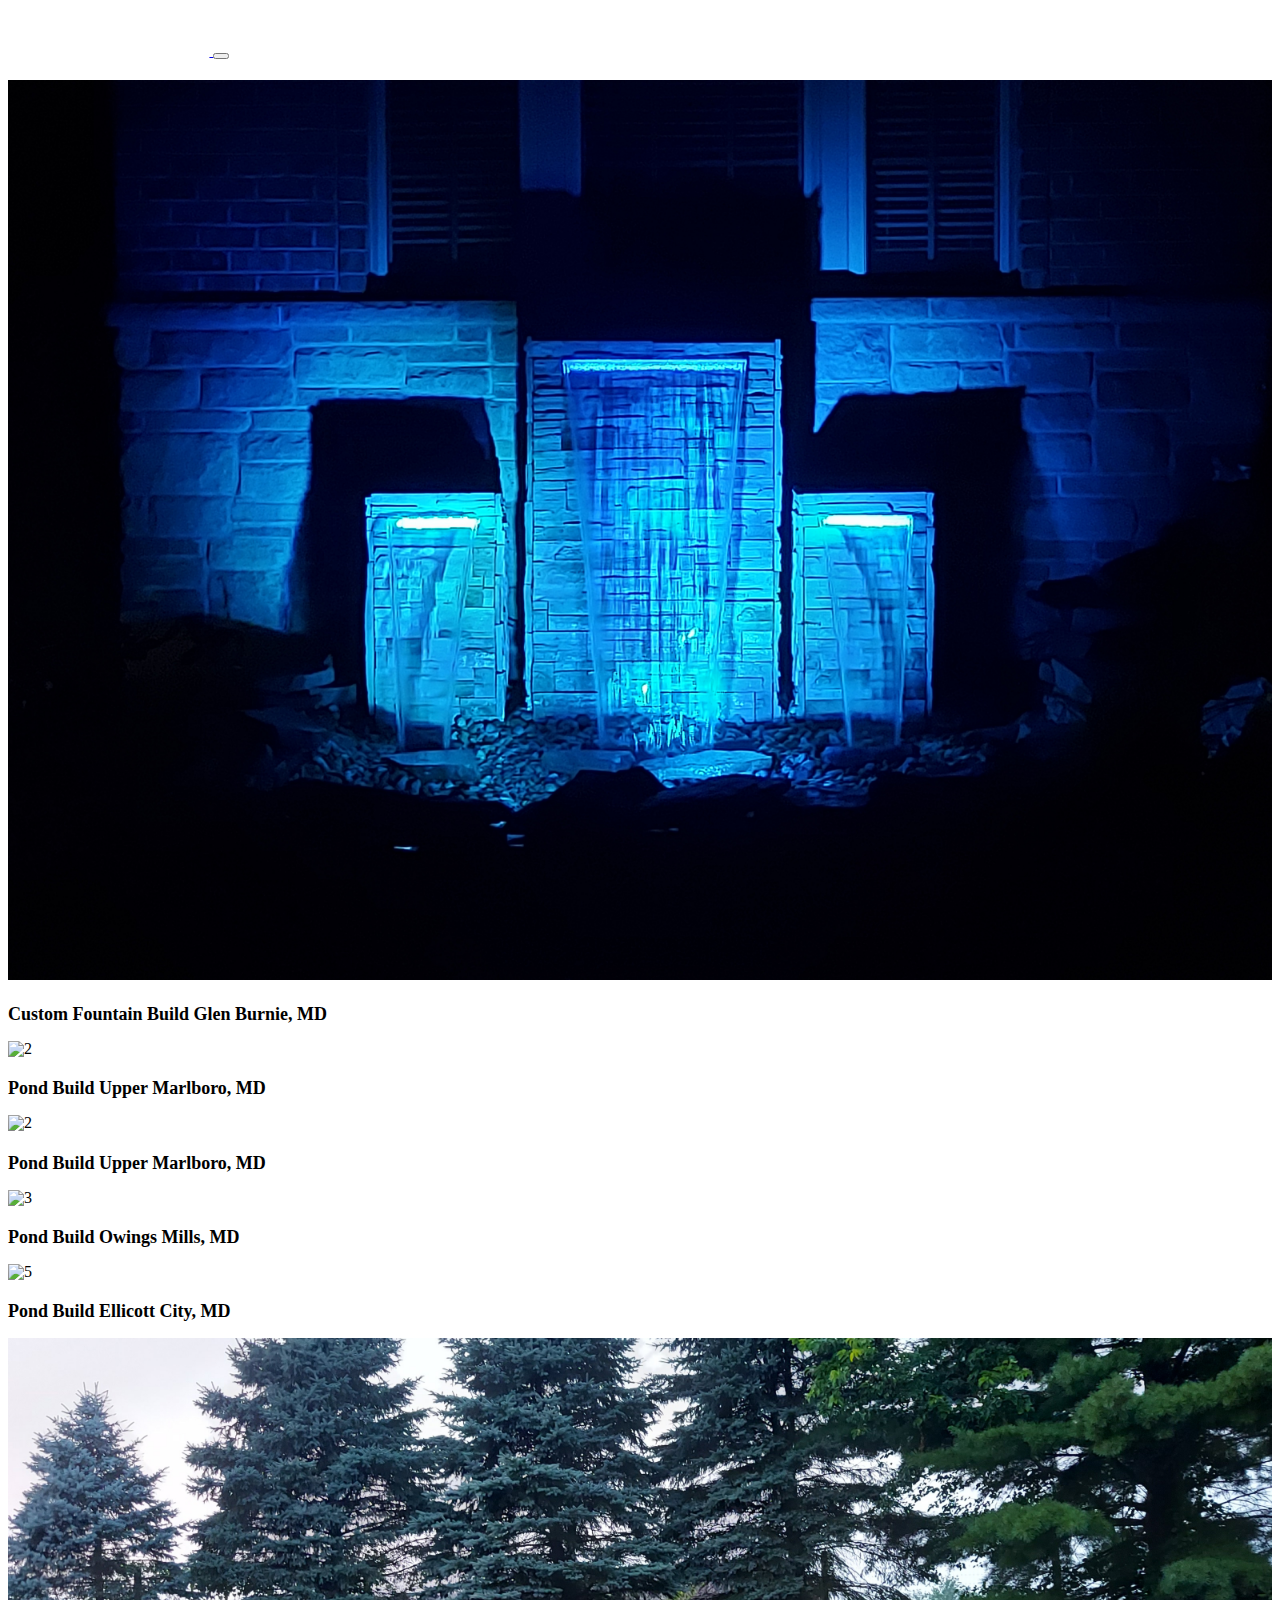
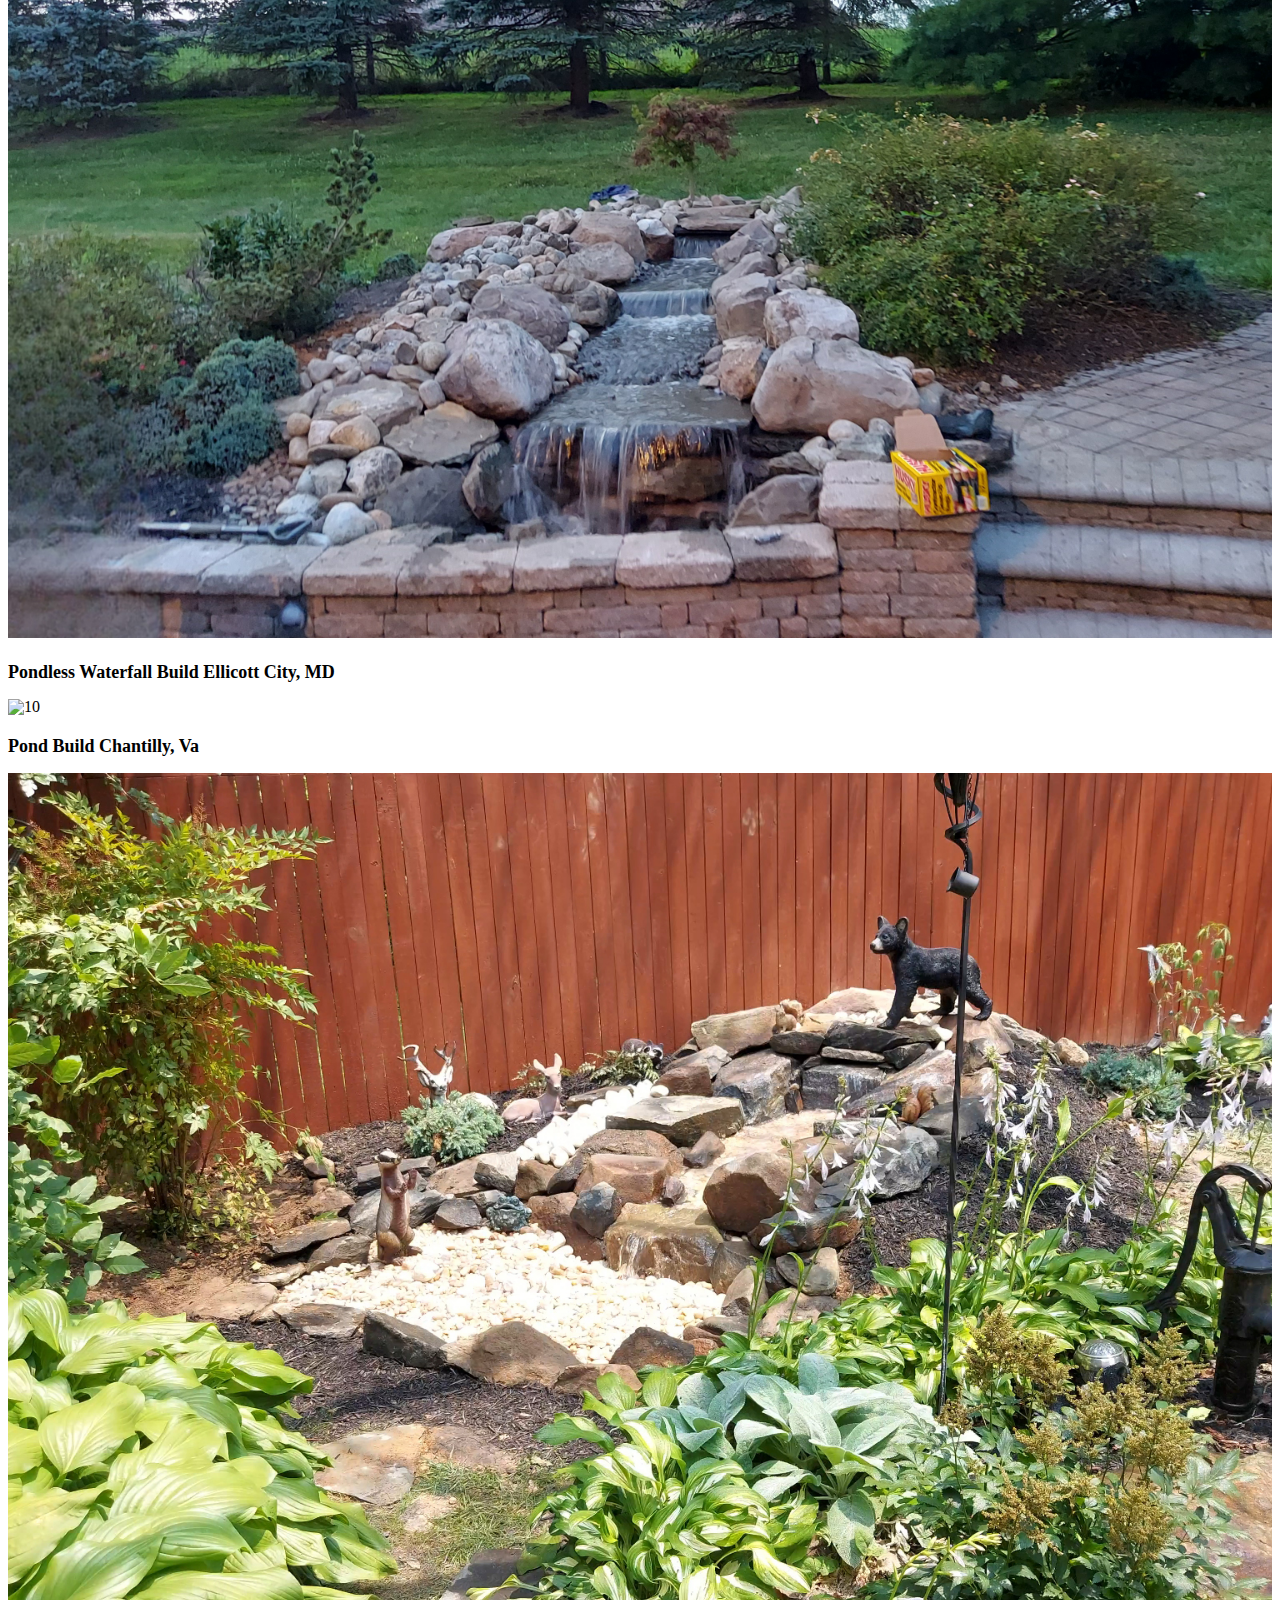
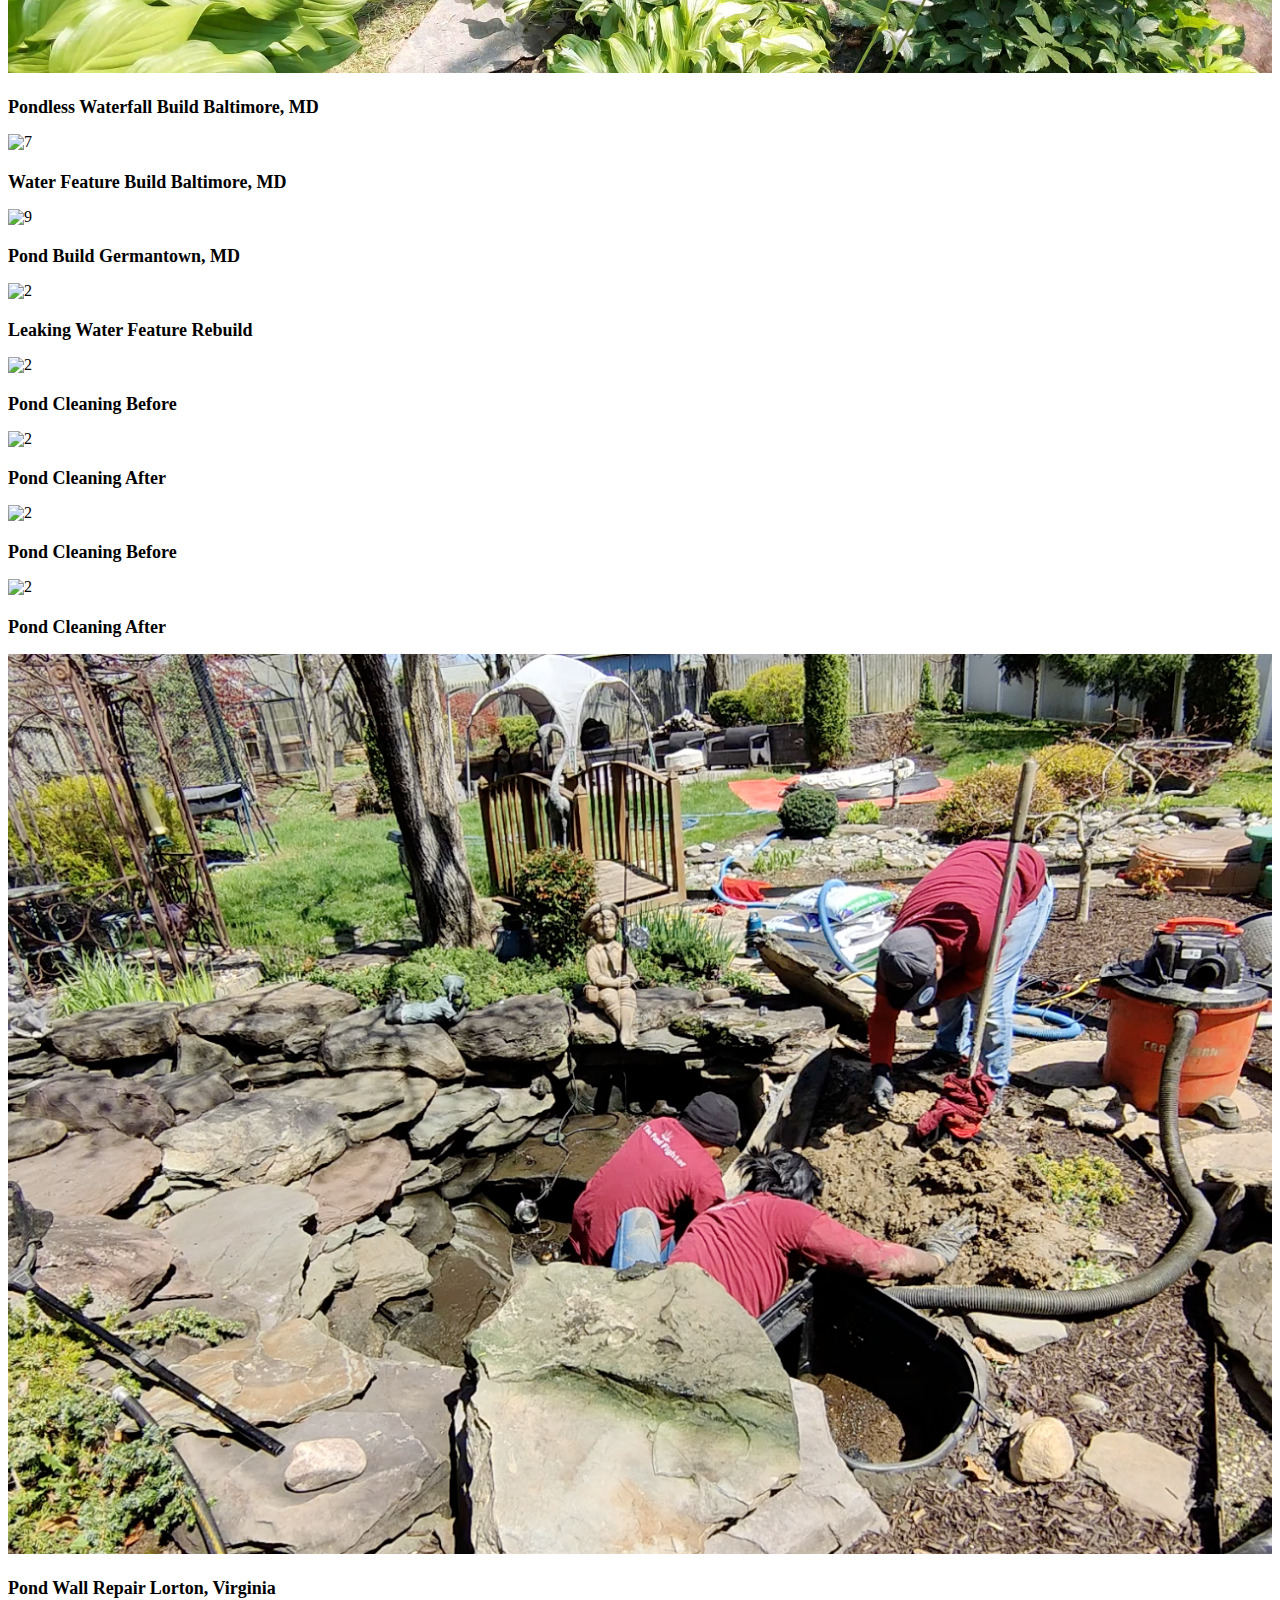
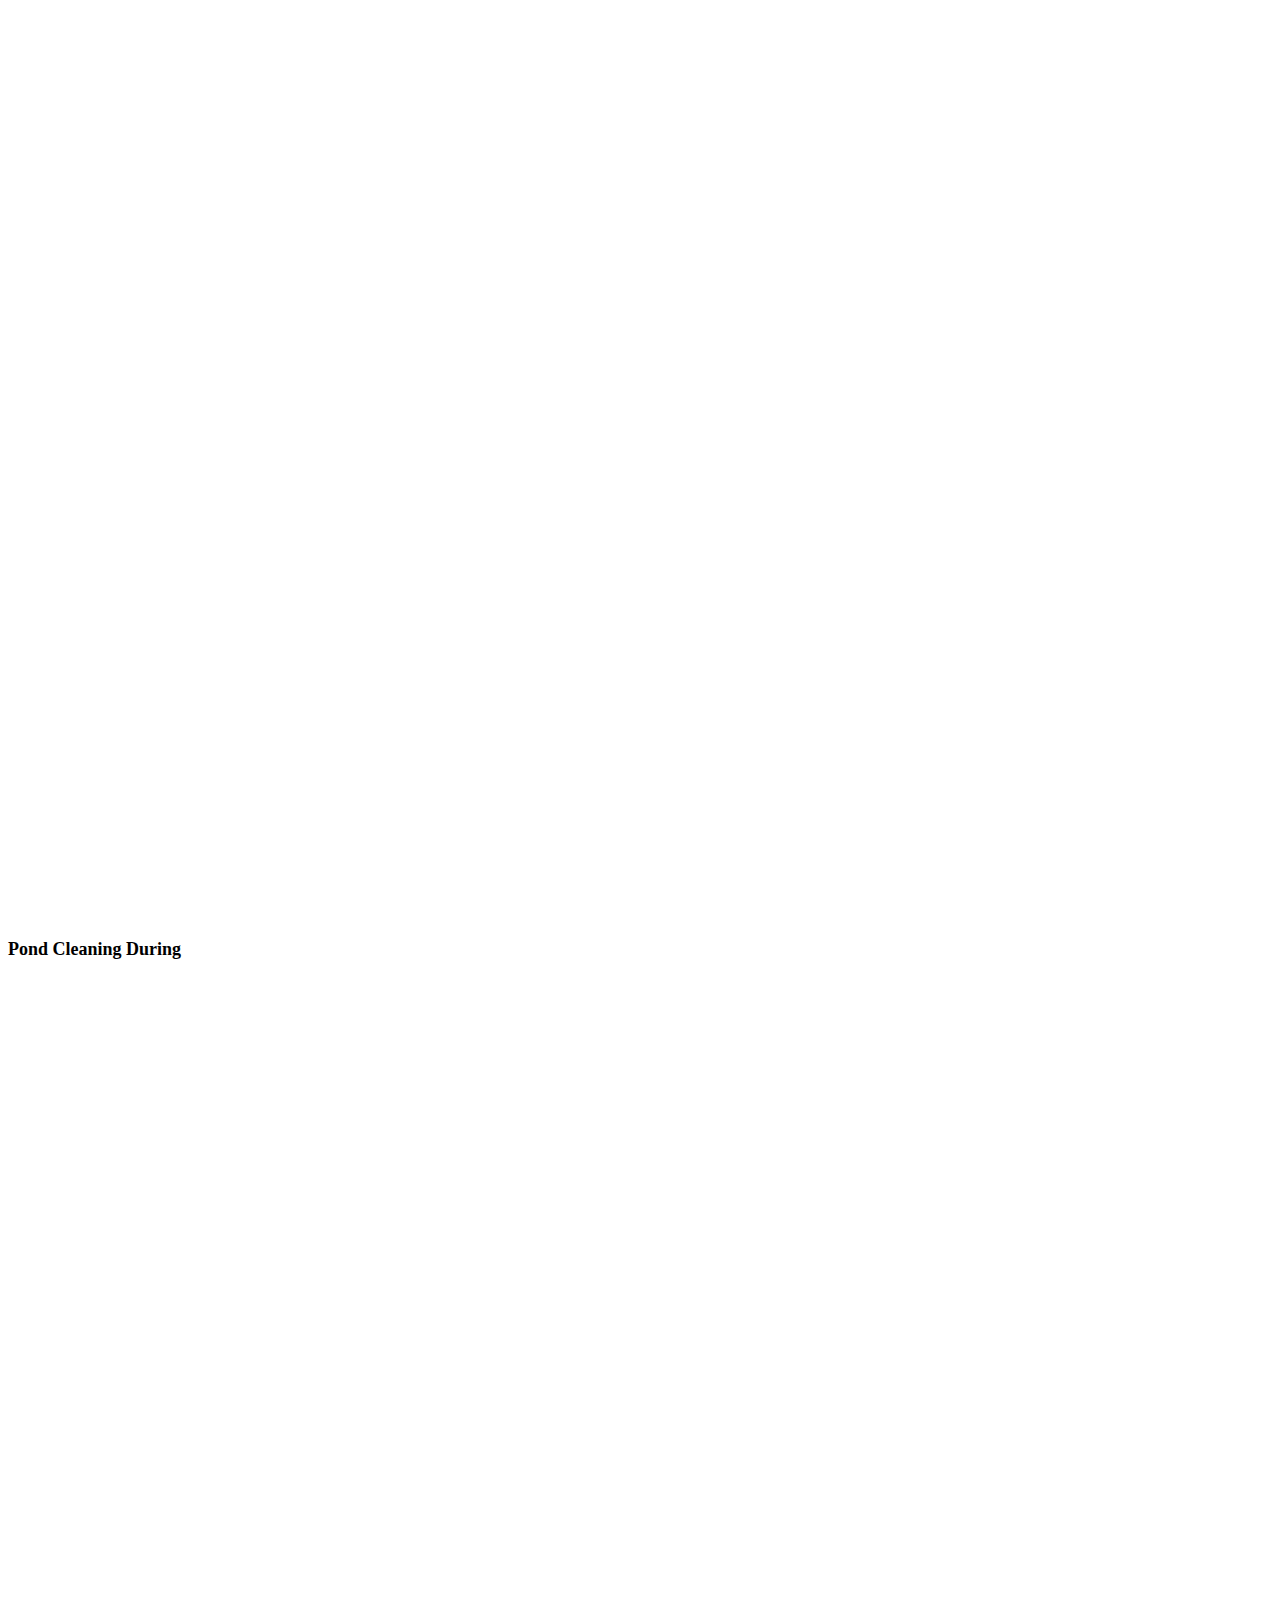
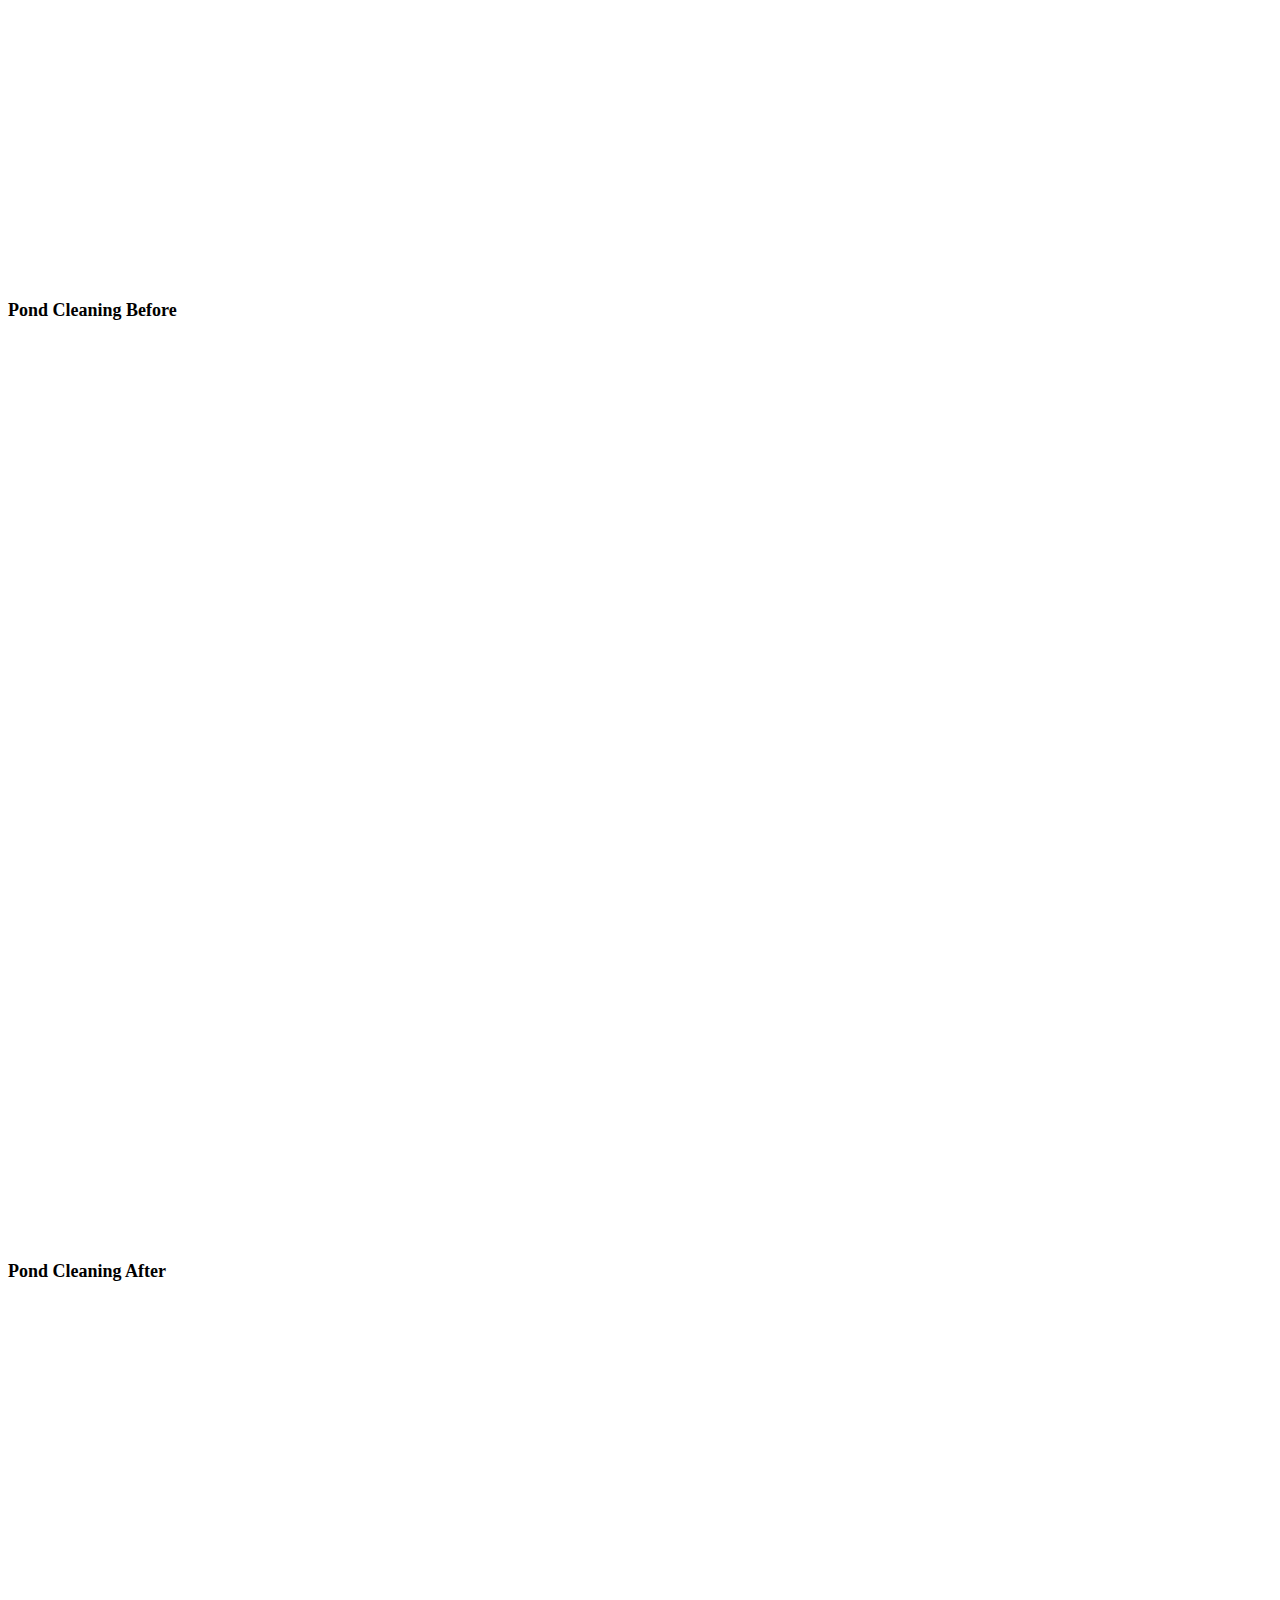
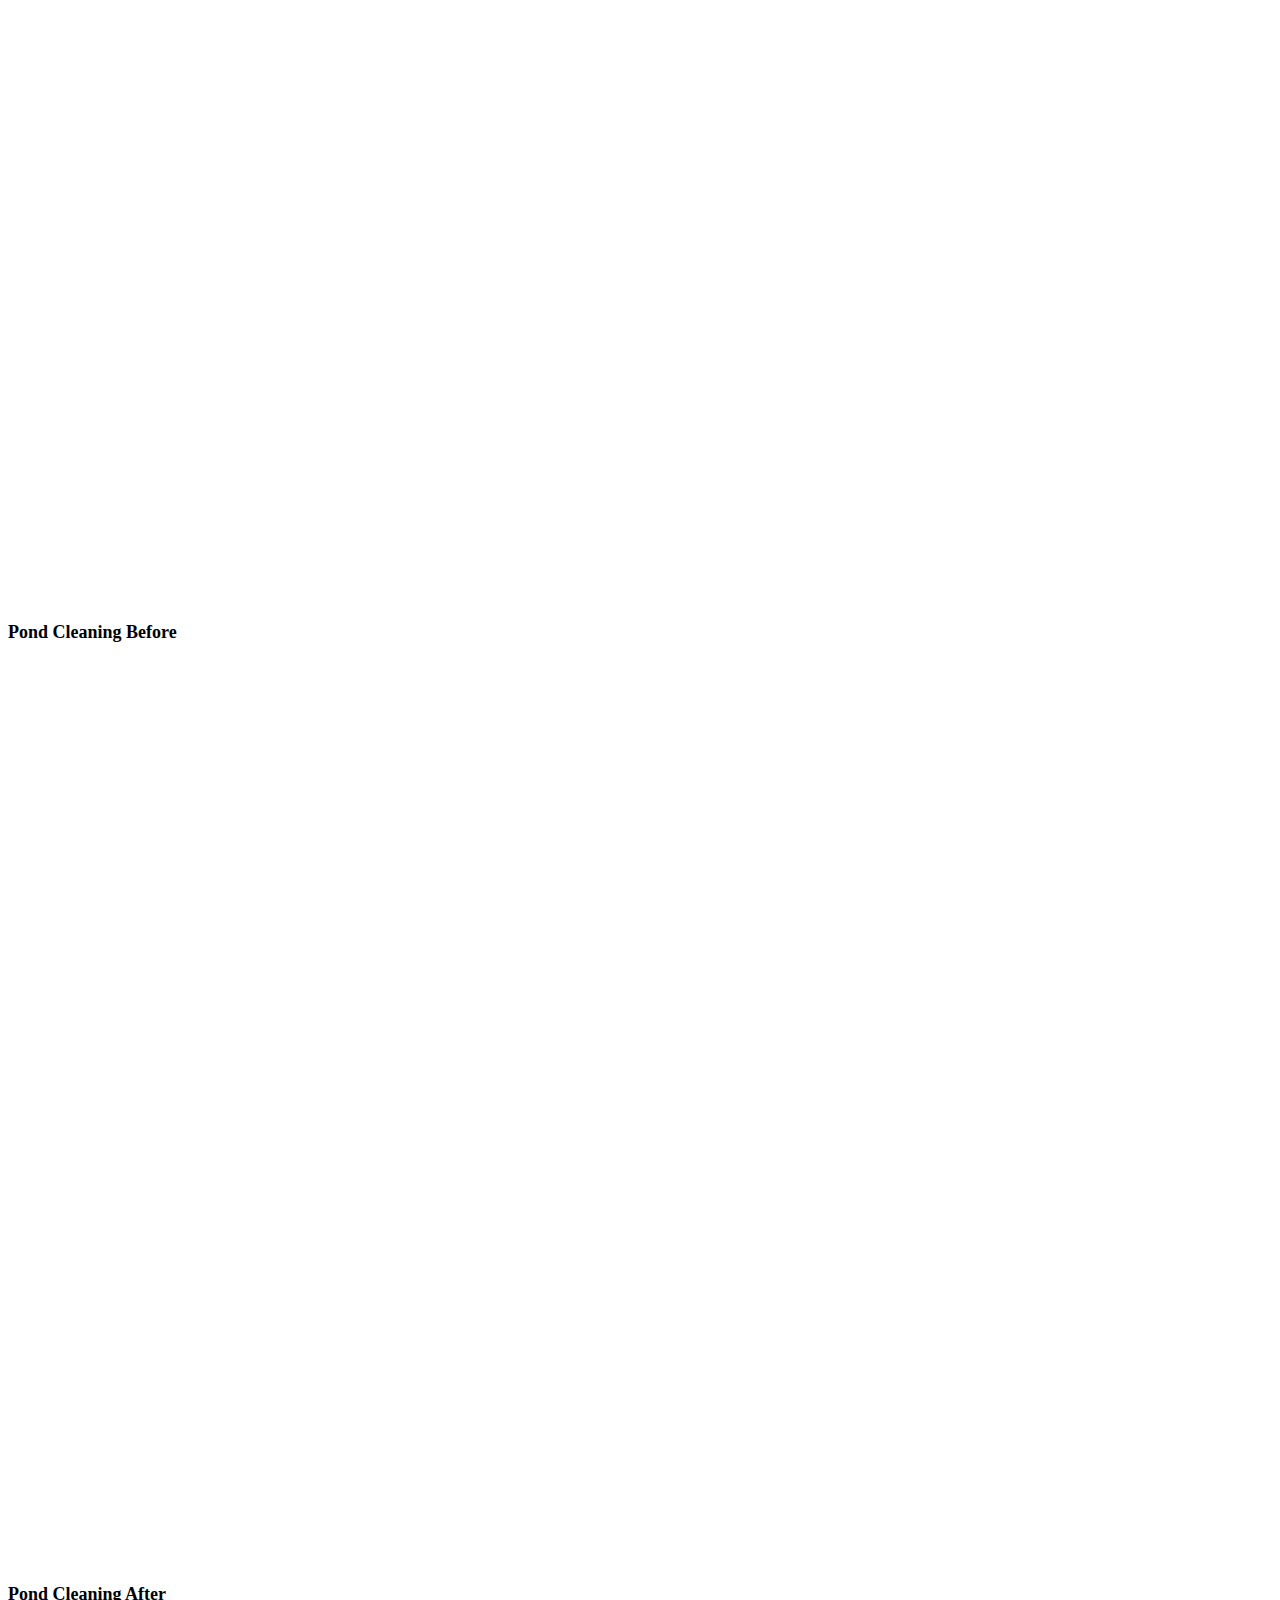
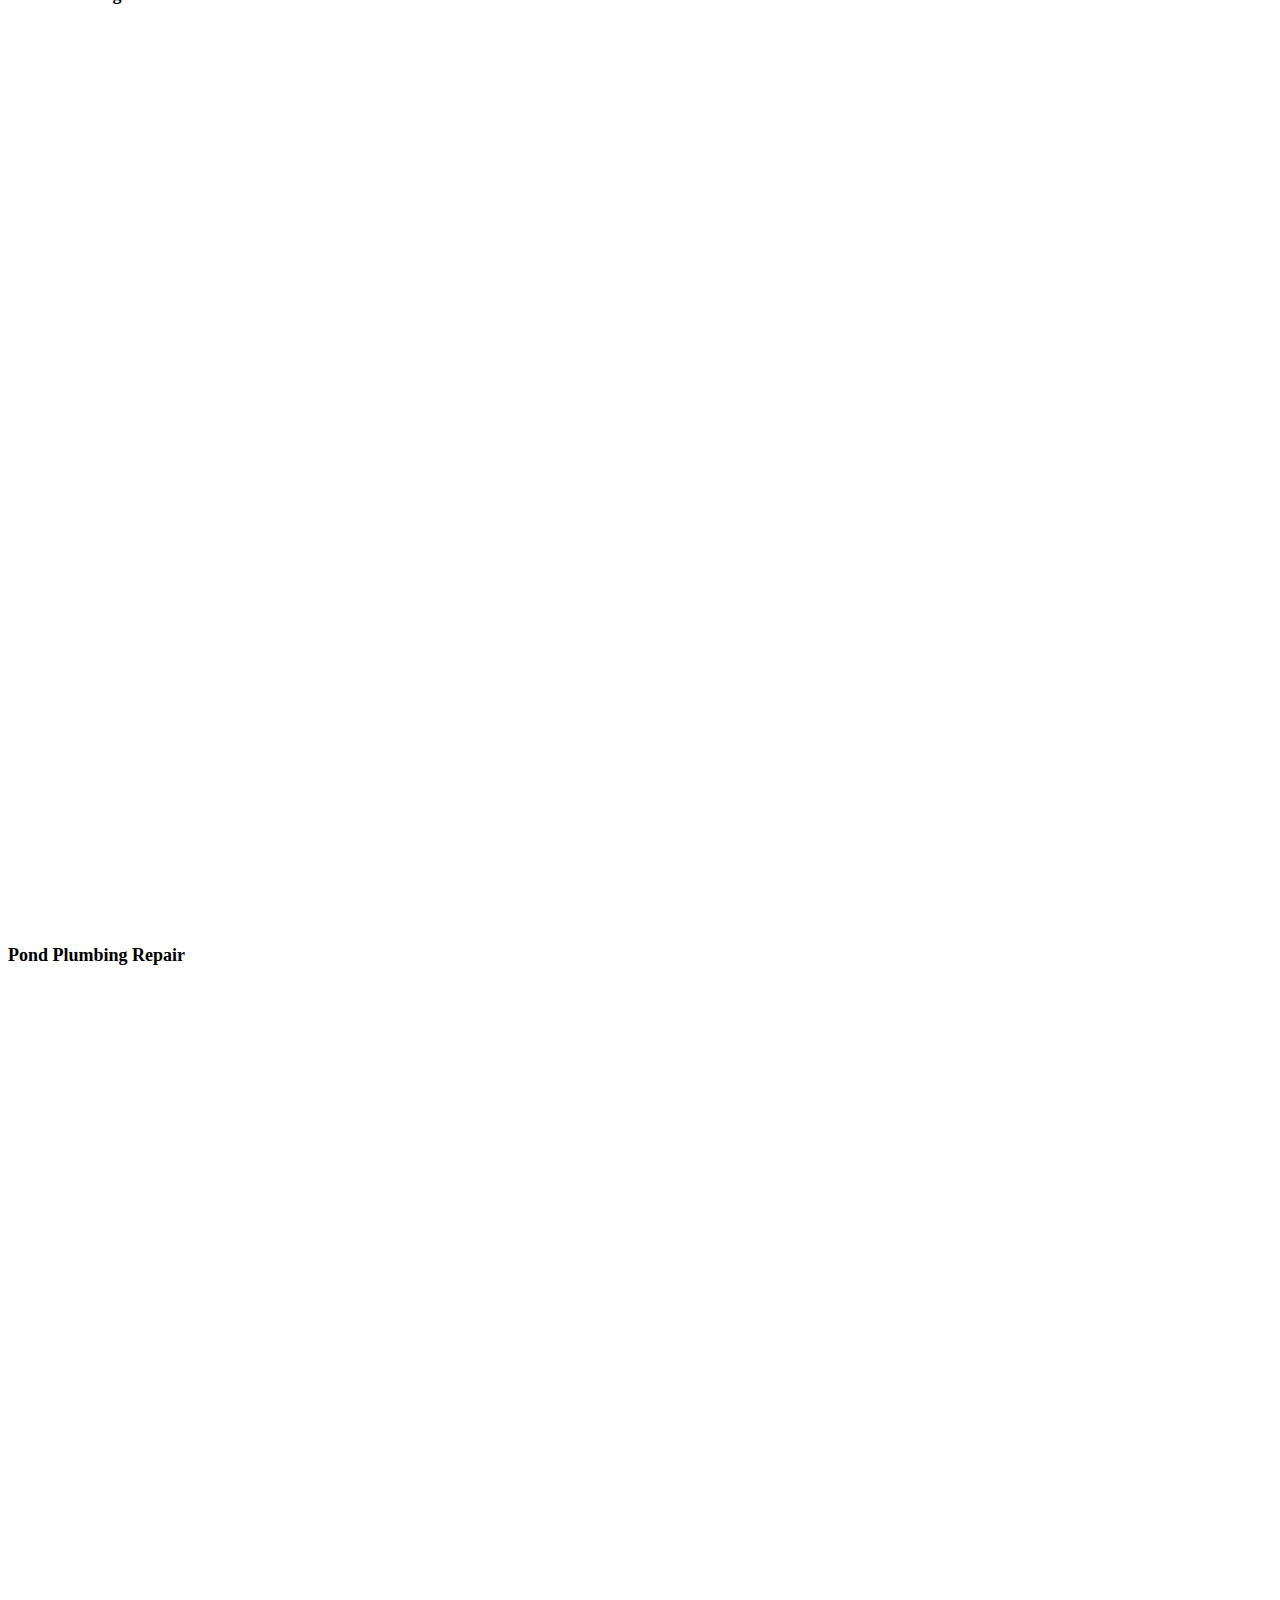
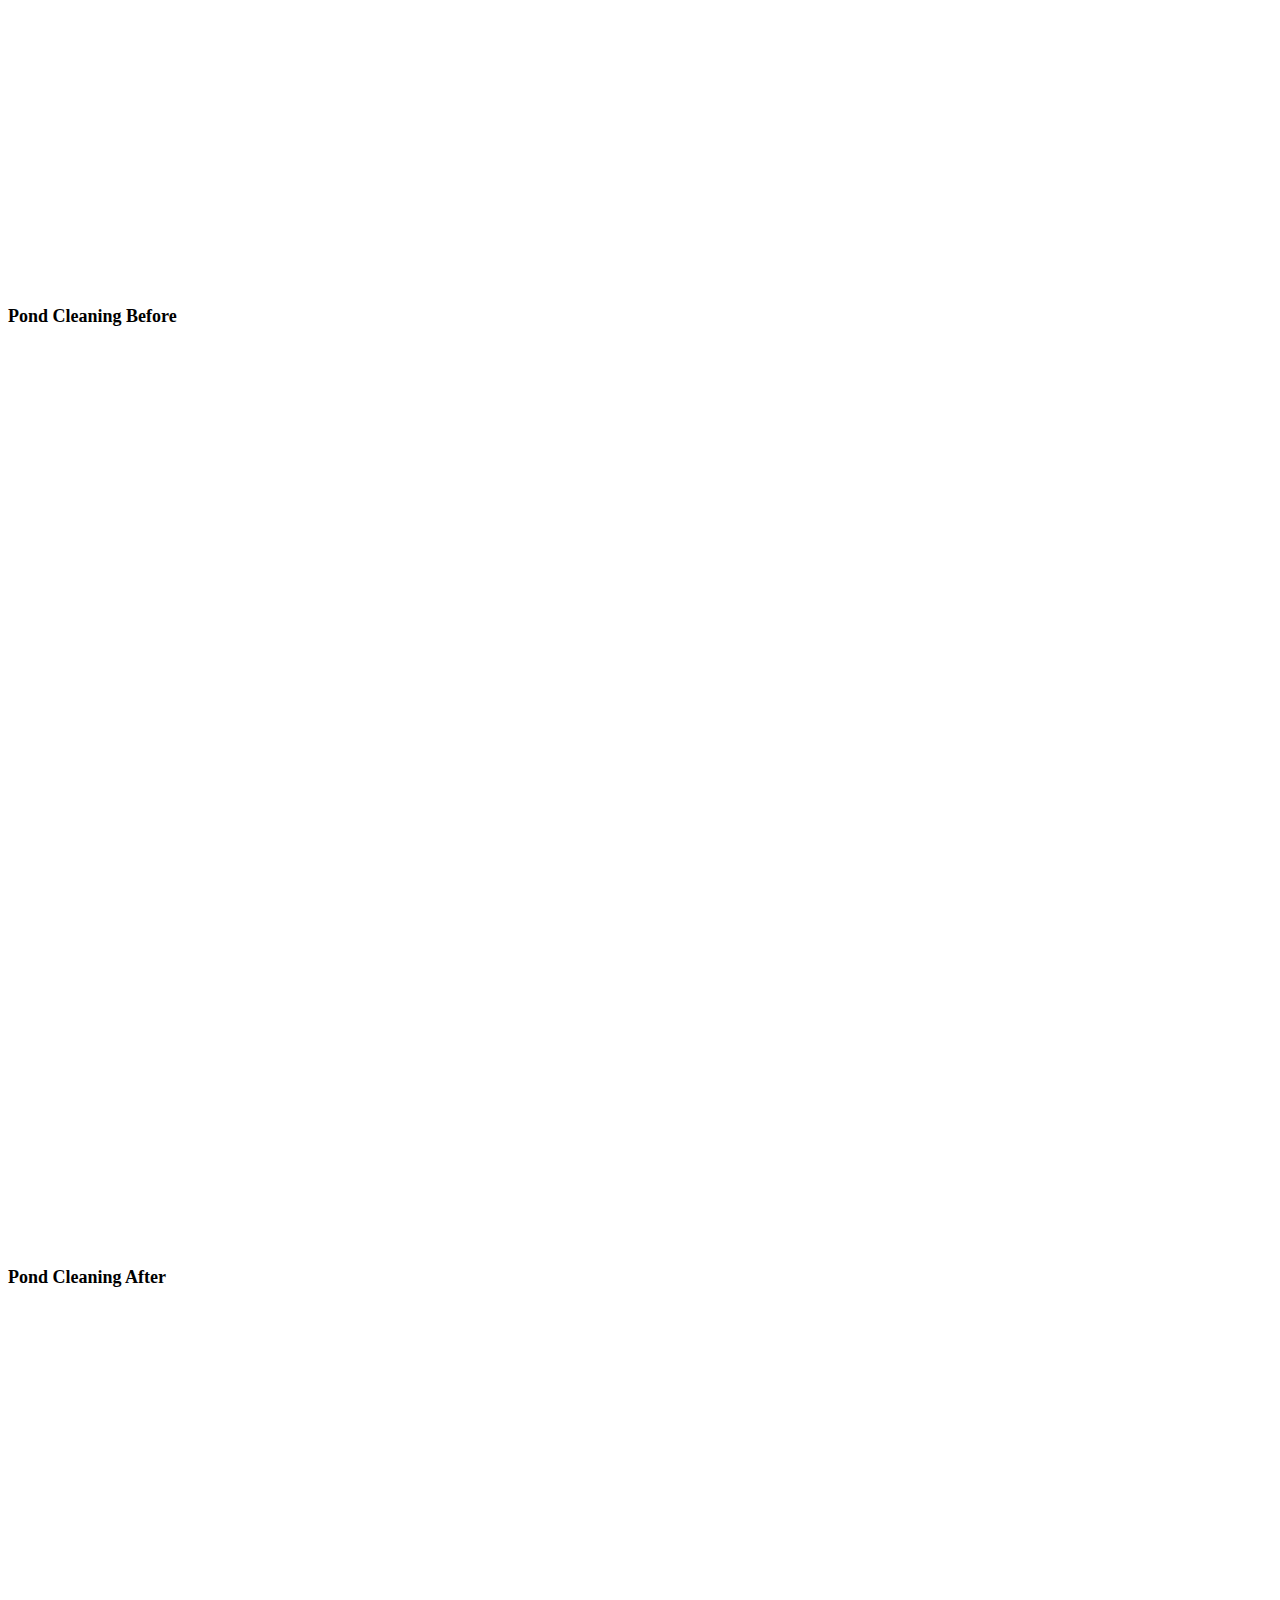
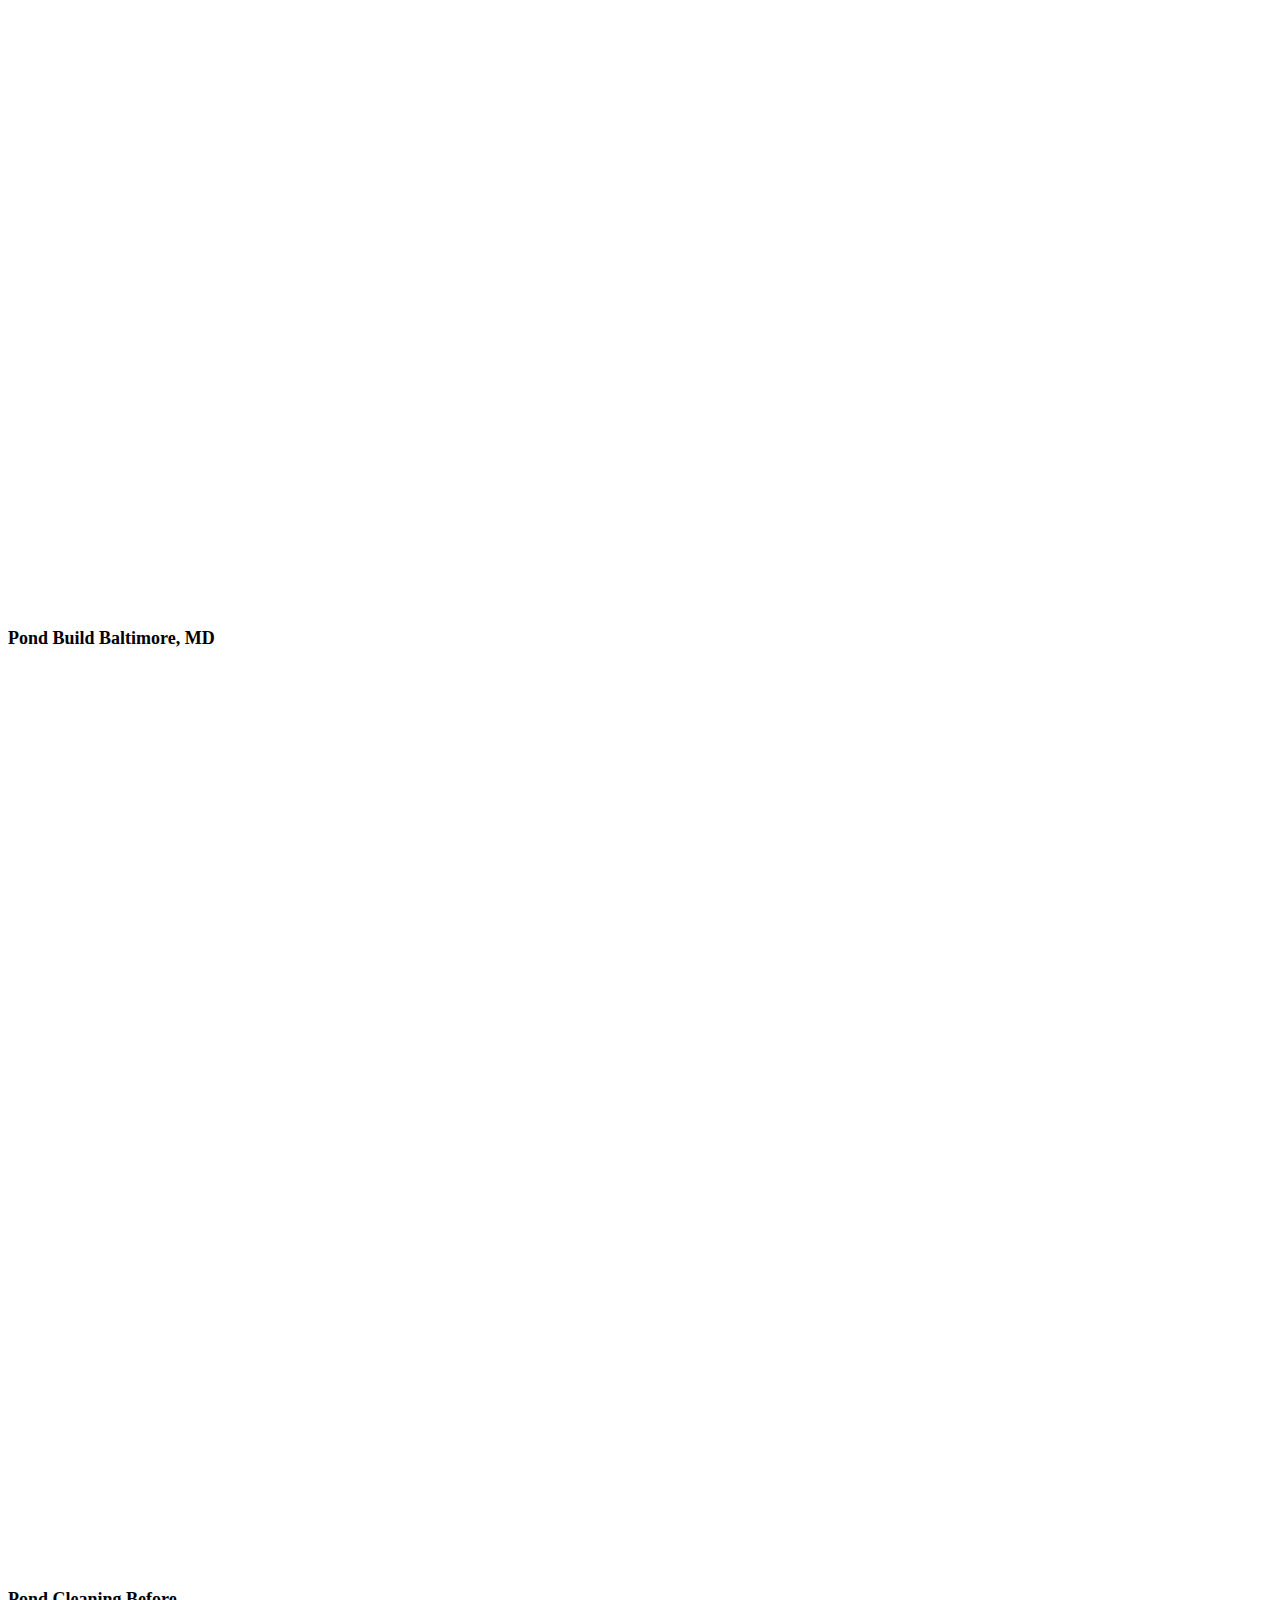
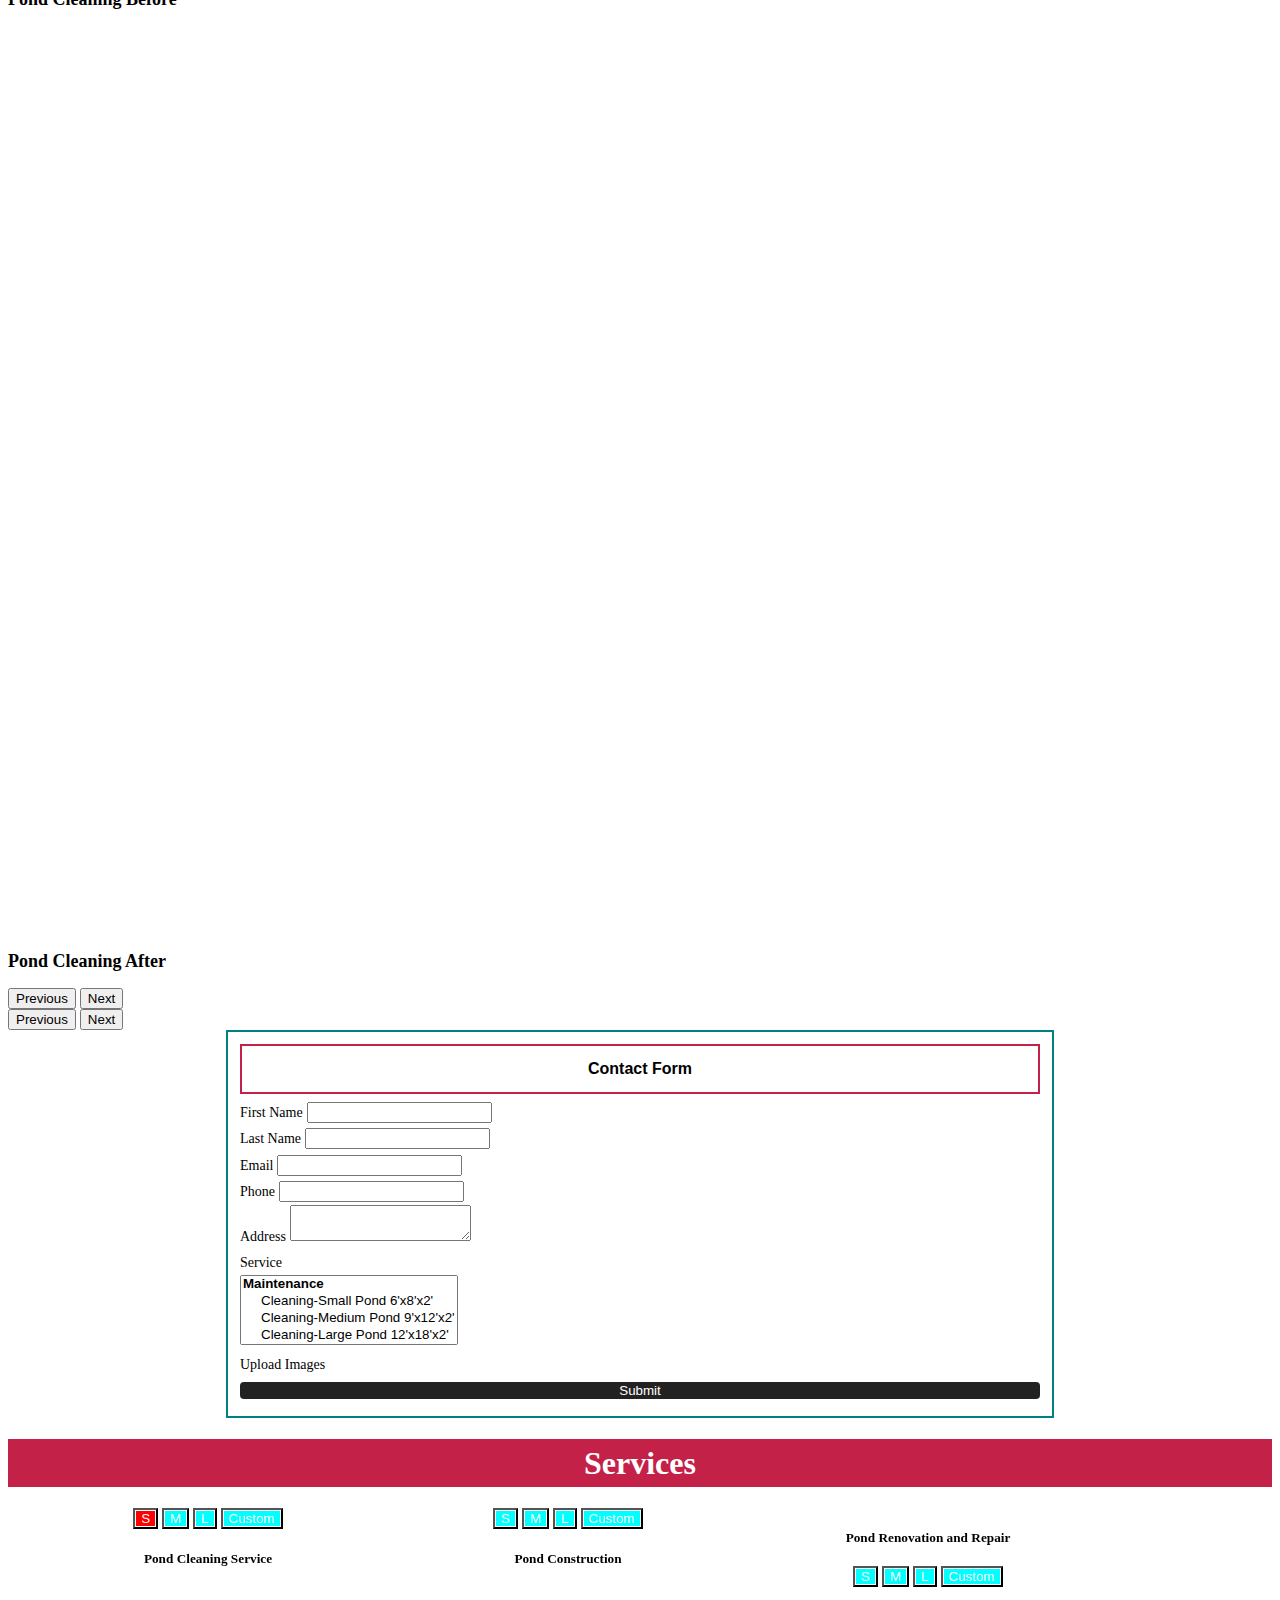
==== commit 8b0c27c3: "added new features" ====
--- a/index.html
+++ b/index.html
@@ -1,7 +1,7 @@
 <!DOCTYPE html>
 <html lang="en">
 	<head>
-		<link rel="preload" fetchpriority="high" as="image" href="carousel-mobile-images/fountain-lights-mobile-lossless.webp" type="image/webp">
+		<link rel="preload" fetchpriority="high" as="image" href="tall-min.webp" type="image/webp">
 		<meta name="viewport" content="width=device-width, initial-scale=1.0">
 		<meta charset="UTF-8">
 		<meta name="viewport" content="width=device-width, initial-scale=1.0" />
@@ -35,55 +35,61 @@
 		<link href="style/gallery.css" rel="stylesheet">
 		<!-- main.css -->
 		<link href="style/main.css" rel="stylesheet">
+		<!-- nav.css -->
+		<link href="style/nav.css" rel="stylesheet">
+
+
+			<!-- main.js -->
+			<script src="jS/main.js"></script>
 
 		<!-- dropzone -->
 		<script src="https://unpkg.com/dropzone@5/dist/min/dropzone.min.js"></script>
 		<link rel="stylesheet" href="https://unpkg.com/dropzone@5/dist/min/dropzone.min.css" type="text/css" />
 	</head>
-	<script>
-		//xxx-xxx-xxxx hint for phone input
-		function show_hint(x) {
-			document.getElementById("hint").style.display = "block";
-		
-		  
+	
+	<!-- <style>
+		.header-to-scroll {
+
+			background-color: black;
+    color: #666;
+    z-index: 110;
+    width: 100%;
+    left: 0;
+    top: 0;
+    -webkit-transform: translateY(0);
+    transform: translateY(0);
+    transition-timing-function: cubic-bezier(.075,.82,.165,1);
+    transition-duration: .25s;
+    transition-timing-function: cubic-bezier(.19,1,.22,1);
+    box-shadow: 0 0 10px 0 rgb(0 0 0 / 5%);
+	height: 0px; 
+	position: absolute;
+
+
+
+
+
 		}
-		
-		function hide_hint(x) {
-			document.getElementById("hint").style.display = "none";
-		
-		  
+
+		.is-scrolled{
+			height: 60px;
+			position: fixed;
 		}
-		//no spam hint for email input
-		
-		function show_hint_email(x) {
-			document.getElementById("hint_email").style.display = "block";
-		
-		  
-		}
-		
-		function hide_hint_email(x) {
-			document.getElementById("hint_email").style.display = "none";
-		
-		  
-		}
-		
-		
-		
-	</script>
-	
+	</style> -->
+
+
 	<body style="line-height: 1;">
-		<nav style="padding-top: 0; padding-bottom: 0;" class="navbar sticky-top justify-content-end navbar-expand-md navbar-dark bg-light">
-			<div class="container-fluid">
+		<nav style="padding-top: 0; padding-bottom: 0; z-index:1020;" class="navbar sticky-top justify-content-end navbar-expand-md navbar-dark">
+			<div style="padding-left: 0;" class="container-fluid">
 				<a class="navbar-brand" href="index.html">
-				<img src="images/logo-short-copy.png" alt="" width="140" height="47">
+				<img src="Untitled-3.png" alt="" width="auto" height="48">
 				</a>
 				<button class="navbar-toggler" type="button" data-bs-toggle="collapse" data-bs-target="#navbarNavDropdown" aria-controls="navbarNavDropdown" aria-expanded="false" aria-label="Toggle navigation">
 				<span class="navbar-toggler-icon"></span>
 				</button>
-				<div style="flex-grow: 0 " class="collapse navbar-collapse" id="navbarNavDropdown">
 					<ul class="navbar-nav">
-						<li class="nav-item">
-							<a class="nav-link active" aria-current="page" href="index.html">Home</a>
+						<li>
+							<a href="index.html" >Home</a>
 						</li>
 						<li class="nav-item">
 							<a class="nav-link active" aria-current="page" href="pond-cleaning-service.html">Cleaning </a>
@@ -101,9 +107,36 @@
 							<a class="nav-link active" aria-current="page" href="pricing.html">Pricing</a>
 						</li>
 					</ul>
-				</div>
-			</div>
+					<div class="overlay">
+					</div>
+				</div>
 		</nav>
+		<div id="hts" class="header-to-scroll">
+		</div>
+		<script>
+window.addEventListener('scroll',handleScroll);
+
+function handleScroll(){
+      let scrollPosition = window.pageYOffset || window.scrollY || document.body.scrollTop || document.documentElement.scrollTop;
+	  if(scrollPosition >50) {
+
+		element = document.getElementById("hts");
+		element.classList.add("is-scrolled");
+
+	  } else {
+		element = document.getElementById("hts");
+
+		element.classList.remove("is-scrolled");
+
+
+	  }
+    
+  
+
+}
+
+
+				</script>
 		<!-- horizontal scroll menu -->
 		<!-- <div class="scrollmenu">
 			<a href="#contact">443-452-9045</a>
@@ -114,24 +147,43 @@
 			<a href="pond-construction.html">Construction</a>
 			<a href="pond-repair.html0">Repair</a>
 			</div> -->
-		<!-- carasole -->
-		<div id="carouselExampleCaptions" class="carousel slide" data-bs-ride="carousel">
+		<!-- dyanmic carasole image height depending on window innerheight -->
+		<script src="JS/inner-height.js"></script>
+
+
+	
+	
+		
+	
+		<div style="margin-top:-61px; " id="carouselExampleCaptions" class="carousel slide carousel-fade" data-bs-interval="false">
 			<div class="carousel-inner">
 				<div class="carousel-item active" data-bs-interval="10000">
 					<picture>
-						<source media="(max-width: 599px)" srcset="carousel-mobile-images/fountain-lights-mobile-lossless.webp">
-						<img class="w-100" src="carousel-desktop-images/fountain-lights-desktop.jpg" alt="June and Wilfredo putting leaves inside a bag."> 
+						<source media="(max-width: 599px)" srcset="tall-min.webp">
+			
+						<img class="w-100 akak" src="carousel-desktop-images/fountain-lights-desktop.jpg" alt="June and Wilfredo putting leaves inside a bag."> 
 					</picture>
 					<div class="carousel-caption">
 						<h5></h5>
 						<p>Custom Fountain Build Glen Burnie, MD</p>
 					</div>
 				</div>
+			
 				<!-- builds -->
 				<div class="carousel-item">
 					<picture>
+						<source media="(max-width: 599px)" srcset="tall-owings-build.jpg">
+						<img loading="lazy" class="w-100 akak" src="carousel-desktop-images/upper-marlboro-pond-build-desktop.jpg" alt="2"> 
+					</picture>
+					<div class="carousel-caption ">
+						<h5></h5>
+						<p>Pond Build Upper Marlboro, MD</p>
+					</div>
+				</div>
+				<div class="carousel-item">
+					<picture>
 						<source media="(max-width: 599px)" srcset="carousel-mobile-images/upper-marlboro-pond-build-mobile.webp">
-						<img loading="lazy" class="w-100" src="carousel-desktop-images/upper-marlboro-pond-build-desktop.jpg" alt="2"> 
+						<img loading="lazy" class="w-100 akak" src="carousel-desktop-images/upper-marlboro-pond-build-desktop.jpg" alt="2"> 
 					</picture>
 					<div class="carousel-caption ">
 						<h5></h5>
@@ -141,7 +193,7 @@
 				<div class="carousel-item">
 					<picture>
 						<source media="(max-width: 599px)" srcset="carousel-mobile-images/owings-mills-rebuild-mobile.jpg">
-						<img loading="lazy" class="w-100" src="carousel-desktop-images/owings-mills-rebuild-desktop.jpg" alt="3"> 
+						<img loading="lazy" class="w-100 akak" src="carousel-desktop-images/owings-mills-rebuild-desktop.jpg" alt="3"> 
 					</picture>
 					<div class="carousel-caption ">
 						<h5></h5>
@@ -151,7 +203,7 @@
 				<div class="carousel-item">
 					<picture>
 						<source media="(max-width: 599px)" srcset="carousel-mobile-images/koi-pond-with-2-waterfalls-mobile.webp">
-						<img loading="lazy" class="w-100" src="carousel-desktop-images/koi-pond-with-2-waterfalls-desktop.png" alt="5"> 
+						<img loading="lazy" class="w-100 akak" src="carousel-desktop-images/koi-pond-with-2-waterfalls-desktop.png" alt="5"> 
 					</picture>
 					<div class="carousel-caption ">
 						<h5></h5>
@@ -161,7 +213,7 @@
 				<div class="carousel-item">
 					<picture>
 						<source media="(max-width: 599px)" srcset="carousel-mobile-images/pondless-waterfall-ellicott-city-mobile.webp">
-						<img loading="lazy" class="w-100" src="carousel-desktop-images/pondless-waterfall-ellicott-city.jpg" alt="6"> 
+						<img loading="lazy" class="w-100 akak" src="carousel-desktop-images/pondless-waterfall-ellicott-city.jpg" alt="6"> 
 					</picture>
 					<div class="carousel-caption ">
 						<h5></h5>
@@ -171,7 +223,7 @@
 				<div class="carousel-item">
 					<picture>
 						<source media="(max-width: 599px)" srcset="carousel-mobile-images/virginia-pond-build.webp">
-						<img loading="lazy" class="w-100" src="carousel-desktop-images/virginia-pond-build-desktop.jpg" alt="10"> 
+						<img loading="lazy" class="w-100 akak" src="carousel-desktop-images/virginia-pond-build-desktop.jpg" alt="10"> 
 					</picture>
 					<div class="carousel-caption ">
 						<h5></h5>
@@ -181,7 +233,7 @@
 				<div class="carousel-item">
 					<picture>
 						<source media="(max-width: 599px)" srcset="carousel-mobile-images/ticondoroga-pondless.webp">
-						<img loading="lazy" class="w-100" src="carousel-desktop-images/ticondoroga-pondless-desktop.jpg" alt="8"> 
+						<img loading="lazy" class="w-100 akak" src="carousel-desktop-images/ticondoroga-pondless-desktop.jpg" alt="8"> 
 					</picture>
 					<div class="carousel-caption ">
 						<h5></h5>
@@ -191,7 +243,7 @@
 				<div class="carousel-item">
 					<picture>
 						<source media="(max-width: 599px)" srcset="carousel-mobile-images/enclosed-water-feature-2.png">
-						<img loading="lazy" class="w-100" src="carousel-desktop-images/enclosed-water-feature-desktop.jpg" alt="7"> 
+						<img loading="lazy" class="w-100 akak" src="carousel-desktop-images/enclosed-water-feature-desktop.jpg" alt="7"> 
 					</picture>
 					<div class="carousel-caption ">
 						<h5></h5>
@@ -201,7 +253,7 @@
 				<div class="carousel-item">
 					<picture>
 						<source media="(max-width: 599px)" srcset="carousel-mobile-images/germantown-pond-build.webp">
-						<img loading="lazy" class="w-100" src="carousel-desktop-images/germantown-pond-build-desktop-2.png" alt="9"> 
+						<img loading="lazy" class="w-100 akak" src="carousel-desktop-images/germantown-pond-build-desktop-2.png" alt="9"> 
 					</picture>
 					<div class="carousel-caption ">
 						<h5></h5>
@@ -211,7 +263,7 @@
 				<div class="carousel-item">
 					<picture>
 						<source media="(max-width: 599px)" srcset="carousel-mobile-images/pondless-repair-mobile.jpg">
-						<img loading="lazy" class="w-100" src="carousel-desktop-images/pondless-repair-desktop.jpg" alt="2"> 
+						<img loading="lazy" class="w-100 akak" src="carousel-desktop-images/pondless-repair-desktop.jpg" alt="2"> 
 					</picture>
 					<div class="carousel-caption ">
 						<h5></h5>
@@ -223,7 +275,7 @@
 				<div class="carousel-item">
 					<picture>
 						<source media="(max-width: 599px)" srcset="carousel-mobile-images/furbay-before-mobile.webp">
-						<img loading="lazy" class="w-100" src="carousel-desktop-images/gold-fish-pond-before-desktop.jpg" alt="2"> 
+						<img loading="lazy" class="w-100 akak" src="carousel-desktop-images/gold-fish-pond-before-desktop.jpg" alt="2"> 
 					</picture>
 					<div class="carousel-caption ">
 						<h5></h5>
@@ -233,7 +285,7 @@
 				<div class="carousel-item">
 					<picture>
 						<source media="(max-width: 599px)" srcset="carousel-mobile-images/furbay-after-mobile.webp">
-						<img loading="lazy" class="w-100" src="carousel-desktop-images/gold-fish-pond-after-desktop.jpg" alt="2"> 
+						<img loading="lazy" class="w-100 akak" src="carousel-desktop-images/gold-fish-pond-after-desktop.jpg" alt="2"> 
 					</picture>
 					<div class="carousel-caption ">
 						<h5></h5>
@@ -244,7 +296,7 @@
 				<div class="carousel-item">
 					<picture>
 						<source media="(max-width: 599px)" srcset="carousel-mobile-images/hyattsville-before-mobile.webp">
-						<img loading="lazy" class="w-100" src="carousel-desktop-images/mansion-pond-before-desktop.png" alt="2"> 
+						<img loading="lazy" class="w-100 akak" src="carousel-desktop-images/mansion-pond-before-desktop.png" alt="2"> 
 					</picture>
 					<div class="carousel-caption ">
 						<h5></h5>
@@ -254,7 +306,7 @@
 				<div class="carousel-item">
 					<picture>
 						<source media="(max-width: 599px)" srcset="carousel-mobile-images/hyattsville-after-mobile.webp">
-						<img loading="lazy" class="w-100" src="carousel-desktop-images/mansion-pond-after-desktop.png" alt="2"> 
+						<img loading="lazy" class="w-100 akak" src="carousel-desktop-images/mansion-pond-after-desktop.png" alt="2"> 
 					</picture>
 					<div class="carousel-caption ">
 						<h5></h5>
@@ -265,7 +317,7 @@
 				<div class="carousel-item">
 					<picture>
 						<source media="(max-width: 599px)" srcset="carousel-mobile-images/pond-wall-repair-mobile.png">
-						<img loading="lazy" class="w-100" src="carousel-desktop-images/pond-wall-repair-desktop.png" alt="2"> 
+						<img loading="lazy" class="w-100 akak" src="carousel-desktop-images/pond-wall-repair-desktop.png" alt="2"> 
 					</picture>
 					<div class="carousel-caption ">
 						<h5></h5>
@@ -276,7 +328,7 @@
 				<div class="carousel-item">
 					<picture>
 						<source media="(max-width: 599px)" srcset="carousel-mobile-images/pond-cleaning-aerial-view-mobile.png">
-						<img loading="lazy" class="w-100" src="carousel-desktop-images/pond-cleaning-aerial-view.png" alt="2"> 
+						<img loading="lazy" class="w-100 akak" src="carousel-desktop-images/pond-cleaning-aerial-view.png" alt="2"> 
 					</picture>
 					<div class="carousel-caption ">
 						<h5></h5>
@@ -287,7 +339,7 @@
 				<div class="carousel-item">
 					<picture>
 						<source media="(max-width: 599px)" srcset="carousel-mobile-images/pond-cleaning-before-mobile.jpg">
-						<img loading="lazy" class="w-100" src="carousel-desktop-images/commercial-pond-before-desktop.jpg" alt="2"> 
+						<img loading="lazy" class="w-100 akak" src="carousel-desktop-images/commercial-pond-before-desktop.jpg" alt="2"> 
 					</picture>
 					<div class="carousel-caption ">
 						<h5></h5>
@@ -297,7 +349,7 @@
 				<div class="carousel-item">
 					<picture>
 						<source media="(max-width: 599px)" srcset="carousel-mobile-images/pond-cleaning-after-mobile.jpg">
-						<img loading="lazy" class="w-100" src="carousel-desktop-images/commercial-pond-after-desktop.jpg" alt="2"> 
+						<img loading="lazy" class="w-100 akak" src="carousel-desktop-images/commercial-pond-after-desktop.jpg" alt="2"> 
 					</picture>
 					<div class="carousel-caption ">
 						<h5></h5>
@@ -308,7 +360,7 @@
 				<div class="carousel-item">
 					<picture>
 						<source media="(max-width: 599px)" srcset="carousel-mobile-images/ellicott-city-before-mobile.webp">
-						<img loading="lazy" class="w-100" src="carousel-desktop-images/large-round-formal-pond-before-desktop.jpg" alt="2"> 
+						<img loading="lazy" class="w-100 akak" src="carousel-desktop-images/large-round-formal-pond-before-desktop.jpg" alt="2"> 
 					</picture>
 					<div class="carousel-caption ">
 						<h5></h5>
@@ -318,7 +370,7 @@
 				<div class="carousel-item">
 					<picture>
 						<source media="(max-width: 599px)" srcset="carousel-mobile-images/ellicott-city-after-mobile.webp">
-						<img loading="lazy" class="w-100" src="carousel-desktop-images/large-round-formal-pond-desktop.jpg" alt="2"> 
+						<img loading="lazy" class="w-100 akak" src="carousel-desktop-images/large-round-formal-pond-desktop.jpg" alt="2"> 
 					</picture>
 					<div class="carousel-caption ">
 						<h5></h5>
@@ -329,7 +381,7 @@
 				<div class="carousel-item">
 					<picture>
 						<source media="(max-width: 599px)" srcset="carousel-mobile-images/pond-plumbing.jpg">
-						<img loading="lazy" class="w-100" src="carousel-desktop-images/pond-pvc-replacement-desktop.png" alt="2"> 
+						<img loading="lazy" class="w-100 akak" src="carousel-desktop-images/pond-pvc-replacement-desktop.png" alt="2"> 
 					</picture>
 					<div class="carousel-caption ">
 						<h5></h5>
@@ -340,7 +392,7 @@
 				<div class="carousel-item">
 					<picture>
 						<source media="(max-width: 599px)" srcset="carousel-mobile-images/bernard-before-mobile.jpg">
-						<img loading="lazy" class="w-100" src="carousel-desktop-images/bowie_before_large.PNG" alt="2"> 
+						<img loading="lazy" class="w-100 akak" src="carousel-desktop-images/bowie_before_large.PNG" alt="2"> 
 					</picture>
 					<div class="carousel-caption ">
 						<h5></h5>
@@ -350,7 +402,7 @@
 				<div class="carousel-item">
 					<picture>
 						<source media="(max-width: 599px)" srcset="carousel-mobile-images/bernard-after.jpg">
-						<img loading="lazy" class="w-100" src="carousel-desktop-images/bowie_after_large.PNG" alt="2"> 
+						<img loading="lazy" class="w-100 akak" src="carousel-desktop-images/bowie_after_large.PNG" alt="2"> 
 					</picture>
 					<div class="carousel-caption ">
 						<h5></h5>
@@ -361,7 +413,7 @@
 				<div class="carousel-item">
 					<picture>
 						<source media="(max-width: 599px)" srcset="carousel-mobile-images/round-pond-build.jpg">
-						<img loading="lazy" class="w-100" src="carousel-desktop-images/round-koi-pond.png" alt="2"> 
+						<img loading="lazy" class="w-100 akak" src="carousel-desktop-images/round-koi-pond.png" alt="2"> 
 					</picture>
 					<div class="carousel-caption ">
 						<h5></h5>
@@ -372,7 +424,7 @@
 				<div class="carousel-item">
 					<picture>
 						<source media="(max-width: 599px)" srcset="carousel-mobile-images/jim-before-mobile.jpg">
-						<img loading="lazy" class="w-100" src="carousel-desktop-images/jim-before.png" alt="2"> 
+						<img loading="lazy" class="w-100 akak" src="carousel-desktop-images/jim-before.png" alt="2"> 
 					</picture>
 					<div class="carousel-caption ">
 						<h5></h5>
@@ -382,7 +434,7 @@
 				<div class="carousel-item">
 					<picture>
 						<source media="(max-width: 599px)" srcset="carousel-mobile-images/jim-after-mobile.jpg">
-						<img loading="lazy" class="w-100" src="carousel-desktop-images/jim-after.png" alt="2"> 
+						<img loading="lazy" class="w-100 akak" src="carousel-desktop-images/jim-after.png" alt="2"> 
 					</picture>
 					<div class="carousel-caption ">
 						<h5></h5>
@@ -407,9 +459,27 @@
 			<span class="visually-hidden">Next</span>
 			</button>
 		</div>
+		<!-- mobile viewport height minus navbar top and bottom -->
+
+		<!-- <script>
+			var x = window.innerHeight;
+
+			document.addEventListener("DOMContentLoaded", function(event) { 
+				var slider_mobile_images = document.getElementsByClassName("w-100 akak");
+
+				for (var i = 0; i < slider_mobile_images.length; i++) {
+				
+					slider_mobile_images[i].style.height = x + "px";
+				
+				}  });
+
+
+
+		</script> -->
+		<!-- carousel end -->
 		<!-- Wrapper -->
-		<div id="wrapper" style="margin-top: 0;" class="divided">
-			<div style="max-width: 800px; border-radius: 18px; background-color: white; border: 2px solid teal; padding: 12px; width: 100% ;margin: 0 auto;">
+		<div id="wrapper" style="padding: 0px; margin-top: 0;" class="divided">
+			<div style="max-width: 800px; background-color: white; border: 2px solid teal; padding: 12px; width: 100% ;margin: 0 auto;">
 				<h4 class="fl-heading">Contact Form</h4>
 				<div class="row">
 					<div class="col-12">
@@ -467,7 +537,7 @@
 					</form>
 				</div>
 				<!-- datepicker -->
-				<form class="row">
+				<!-- <form class="row">
 					<label for="inputDate" class="form-label">Preferred Date of Service</label>					
 					<div class="col-12">
 						<div class="input-group date" id="datepicker">
@@ -479,9 +549,9 @@
 							</span>
 						</div>
 					</div>
-				</form>
+				</form> -->
 				<!-- preferred method of contact -->
-				<div class="col-12">
+				<!-- <div class="col-12">
 					<label for="inputAddress" class="form-label">Preferred method of contact </label>
 					<br>
 					<div class="form-check form-check-inline">
@@ -492,7 +562,7 @@
 						<input class="form-check-input" type="checkbox" id="inlineCheckbox2" value="option2">
 						<label class="form-check-label" for="inlineCheckbox2">Email</label>
 					</div>
-				</div>
+				</div> -->
 				<input id="submit-all" type="submit" value="Submit"> 
 			</div>
 		</div>
@@ -567,39 +637,20 @@
 		<div id="service-list" class="red_line">
 			<h1 style="text-align: center; color: white;padding: 8px;">Services</h1>
 		</div>
-		<section class="wrapper style1 align-center">
+		<section style="padding-left: 20px;" class="wrapper style1 align-center">
 			<div class="gallery style2 medium lightbox onscroll-fade-in">
 				<article>
 					<div class="card" style="">
+						
+						<!-- <img id="pricing-image"src="pond-cleaning-images-sizes/small-pond-vertical.jpg" alt="" class="card-img-top"> -->
+						<div>
+							<button  type="button" id="small" class="highlighted" onclick="small_price(this)">S</button>
+							<button  type="button" onclick="medium_price(this)">M</button>
+							<button  type="button" onclick="large_price(this)">L</button>
+							<button  type="button" onclick="custom_price(this)">Custom</button>
+						</div>
 						<div class="card-body">
 							<h5 id="title" class="card-title">Pond Cleaning Service</h5>
-						</div>
-						<div id="carouselExampleControls" class="carousel slide" data-bs-interval="false">
-							<div class="carousel-inner">
-								<div class="carousel-item active">
-									<img src="small-pond-sample.png" class="d-block w-100" alt="...">
-								</div>
-								<div class="carousel-item">
-									<img src="large-pond-sample.png" class="d-block w-100" alt="...">
-								</div>
-								<div class="carousel-item">
-									<img src="medium-pond-sample.png" class="d-block w-100" alt="...">
-								</div>
-							</div>
-							<button class="carousel-control-prev" type="button" data-bs-target="#carouselExampleControls" data-bs-slide="prev">
-							<span class="carousel-control-prev-icon" aria-hidden="true"></span>
-							<span class="visually-hidden">Previous</span>
-							</button>
-							<button class="carousel-control-next" type="button" data-bs-target="#carouselExampleControls" data-bs-slide="next">
-							<span class="carousel-control-next-icon" aria-hidden="true"></span>
-							<span class="visually-hidden">Next</span>
-							</button>
-						</div>
-						<div >
-							<button type="button" id="small" onclick="small_price()">S</button>
-							<button type="button" onclick="medium_price()">M</button>
-							<button type="button" onclick="large_price()">L</button>
-							<button type="button" onclick="custom_price()">Custom</button>
 						</div>
 						<ul class="list-group list-group-flush">
 							<li id="gallon" class="list-group-item">Max Gallon: 500</li>
@@ -616,35 +667,17 @@
 				</article>
 				<article>
 					<div class="card" style="">
-						<div class="card-body">
-							<h5 id="title" class="card-title">Pond Cleaning Service</h5>
-						</div>
-						<div id="carouselExampleControls" class="carousel slide" data-bs-interval="false">
-							<div class="carousel-inner">
-								<div class="carousel-item active">
-									<img src="small-pond-sample.png" class="d-block w-100" alt="...">
-								</div>
-								<div class="carousel-item">
-									<img src="large-pond-sample.png" class="d-block w-100" alt="...">
-								</div>
-								<div class="carousel-item">
-									<img src="medium-pond-sample.png" class="d-block w-100" alt="...">
-								</div>
-							</div>
-							<button class="carousel-control-prev" type="button" data-bs-target="#carouselExampleControls" data-bs-slide="prev">
-							<span class="carousel-control-prev-icon" aria-hidden="true"></span>
-							<span class="visually-hidden">Previous</span>
-							</button>
-							<button class="carousel-control-next" type="button" data-bs-target="#carouselExampleControls" data-bs-slide="next">
-							<span class="carousel-control-next-icon" aria-hidden="true"></span>
-							<span class="visually-hidden">Next</span>
-							</button>
-						</div>
+					
+						<!-- <img src="pond-cleaning-images-sizes/small-pond-vertical.png" alt="" class="card-img-top"> -->
+
 						<div >
 							<button type="button" id="small" onclick="small_price()">S</button>
 							<button type="button" onclick="medium_price()">M</button>
 							<button type="button" onclick="large_price()">L</button>
 							<button type="button" onclick="custom_price()">Custom</button>
+						</div>
+						<div class="card-body">
+							<h5 id="title" class="card-title">Pond Construction</h5>
 						</div>
 						<ul class="list-group list-group-flush">
 							<li id="gallon" class="list-group-item">Max Gallon: 500</li>
@@ -662,29 +695,10 @@
 				<article>
 					<div class="card" style="">
 						<div class="card-body">
-							<h5 id="title" class="card-title">Pond Cleaning Service</h5>
-						</div>
-						<div id="carouselExampleControls" class="carousel slide" data-bs-interval="false">
-							<div class="carousel-inner">
-								<div class="carousel-item active">
-									<img src="small-pond-sample.png" class="d-block w-100" alt="...">
-								</div>
-								<div class="carousel-item">
-									<img src="large-pond-sample.png" class="d-block w-100" alt="...">
-								</div>
-								<div class="carousel-item">
-									<img src="medium-pond-sample.png" class="d-block w-100" alt="...">
-								</div>
-							</div>
-							<button class="carousel-control-prev" type="button" data-bs-target="#carouselExampleControls" data-bs-slide="prev">
-							<span class="carousel-control-prev-icon" aria-hidden="true"></span>
-							<span class="visually-hidden">Previous</span>
-							</button>
-							<button class="carousel-control-next" type="button" data-bs-target="#carouselExampleControls" data-bs-slide="next">
-							<span class="carousel-control-next-icon" aria-hidden="true"></span>
-							<span class="visually-hidden">Next</span>
-							</button>
-						</div>
+							<h5 id="title" class="card-title">Pond Renovation and Repair</h5>
+						</div>
+						<!-- <img src="pond-cleaning-images-sizes/small-pond.png" alt="" class="card-img-top"> -->
+
 						<div >
 							<button type="button" id="small" onclick="small_price()">S</button>
 							<button type="button" onclick="medium_price()">M</button>
@@ -984,7 +998,7 @@
 		</div>
 		<!-- footer -->
 		<div class="container">
-			<footer style="margin-bottom: 0!important" class="py-3 my-4">
+			<footer style="margin-bottom: 60px!important" class="py-3 my-4">
 				<ul class="nav justify-content-center border-bottom pb-3 mb-3">
 					<li class="nav-item"><a href="#" class="nav-link px-2 text-muted">Home</a></li>
 					<li class="nav-item"><a href="#" class="nav-link px-2 text-muted">Cleaning</a></li>
@@ -996,7 +1010,45 @@
 				<p class="text-center text-muted">&copy; 2022 Company, Inc</p>
 			</footer>
 		</div>
+
+
+
+
+<!-- footer booking  -->
+
+		<!-- <style>
+
+		
+
+			#booking {
+				height: 60px;
+			
+			
+				position: fixed;
+				bottom: 1px;
+				left: 0;
+				z-index: 200;
+				background: #f8f5f0;
+				width: 100%;
+				box-shadow: 0 1px 4px rgb(0 0 0 / 15%);
+			
+			}
+			
+			
+			
+			
+			</style>
+			
+			<footer id="booking">
+			
+			
+			
+			</footer> -->
+			
 		<!-- Scripts -->
+		
+
+
 		<!-- html5up / using gallery-->
 		<script src="html5up/js/jquery.min.js"></script>
 		<script src="html5up/js/jquery.scrollex.min.js"></script>
@@ -1005,6 +1057,9 @@
 		<script src="html5up/js/breakpoints.min.js"></script>
 		<script src="html5up/js/util.js"></script>
 		<script src="html5up/js/main.js"></script>	
+			<!-- nav.js -->
+			<script src="js/nav.js"></script>
+
 		<!-- bootstrap 5 -->
 		<script src="https://cdn.jsdelivr.net/npm/bootstrap@5.0.2/dist/js/bootstrap.bundle.min.js" integrity="sha384-MrcW6ZMFYlzcLA8Nl+NtUVF0sA7MsXsP1UyJoMp4YLEuNSfAP+JcXn/tWtIaxVXM" crossorigin="anonymous"></script>
 		<script src='https://cdn.jsdelivr.net/npm/bootstrap-select@1.14.0-beta3/dist/js/bootstrap-select.min.js'></script>
--- a/style/gallery.css
+++ b/style/gallery.css
@@ -1026,7 +1026,7 @@
         position: relative;
         overflow: hidden;
         width: 22.5rem;
-        max-width: 75vw;
+        max-width: 74vw;
     }
 
         .gallery.style2 article .image {
--- a/style/main.css
+++ b/style/main.css
@@ -1,121 +1,176 @@
-	/* bootstrap carousel caption size  */
-    .carousel-caption p {
-		font-size: 18px;
-		font-weight: 600;
-		}
-		/* datepicker */
-		.input-group-append {
-		cursor: pointer;
-		}
-		/* google maps autocomplete bootdtrap modal */
-		/* .pac-container {
-		z-index: 2000;
-		} */
-		#wrapper {
-		padding: 20px;
-		margin-top: 20px;
-		line-height: 1.65;
-		}
-		/* dark theme */
-		body, .navbar{
-		background-color: rgb(15,18,22)!important;
-		/* background-color: #344151!important; */
-		}
-		.carousel-caption {
-		padding-bottom: 0;
-		bottom: 0;
-		}
-		.fl-heading {
-		background-color: #c32148;
-		color: white;
-		text-align: center;
-		font-family: sans-serif;
-		display: block;
-		padding: 10px;
-		margin-top: 0;
-		margin-bottom: 5px;
-		border-radius: 12px;
-		}
-		.red_line {
-		padding-left: 0!important;
-		padding-right: 0!important;
-		background-color: #c32148;
-		}
-		.card-title {
-		text-align: center;
-		}
-		.card {
-		margin-bottom: 20px!important;
-		padding-right: 0;
-		padding-left: 0;
-		}
-		.list-group-item {
-		text-align: center;
-		}
-		.Service-list {
-		color: inherit;
-		}
-		/* make form look like boa */
-		.form-label {
-		font-size: 14px; 
-		margin-bottom: 0;
-		}
-		/* hide input on focus xxx-xxx-xxxx */
-		input:focus::placeholder {
-		color: transparent;
-		}
-		/* horizonatal scroll menu */
-		div.scrollmenu {
-		background-color: #333;
-		overflow: auto;
-		white-space: nowrap;
-		padding: 8px;
-		}
-		div.scrollmenu::-webkit-scrollbar {
-		display: none;
-		}
-		div.scrollmenu a {
-		display: inline-block;
-		color: white;
-		text-align: center;
-		padding: 8px;
-		text-decoration: none;
-		border-radius: 8px;
-		margin-right:12px;
-		background-color: rgba(255,255,255,0.1);
-		}
-		div.scrollmenu a:hover {
-		background-color: lightseagreen;
-		}
-		/* mobile card title font-size */ 
-		@media screen and (max-width: 480px) {
-		.card-title {
-		font-size: .7rem;
-		}
-		}
-		/* dropzone file-drop movbile height */
-		@media screen and (max-width: 480px) {
-		.dropzone {
+:root {
+	--doc-height: 100%;
+   }
+   
+
+
+
+.w-100 {
+
+	height: var(--doc-height);
+	max-width: 100%!important;
+	object-fit:cover
+	
+
+
+}
+
+
+
+
+/* submit button contact form */
+#submit-all {
+	max-width: 100%;
+	width: 100%;
+	background-color: #222;
+	color: white;
+	border-radius: 0.25rem;
+	border: none; 
+
+
+
+}
+
+
+
+
+
+/* text inside card */
+.list-group-flush>.list-group-item {
+	font-size: .7rem;
+}
+/* when clicked buttons for pond cleaing service sizes */
+.card button.highlighted {
+	background-color: red!important;
+}
+/* bootstrap carousel caption size */
+.carousel-caption p {
+	font-size: 18px;
+	font-weight: 600;
+}
+/* datepicker */
+.input-group-append {
+	cursor: pointer;
+}
+/* google maps autocomplete bootdtrap modal */
+/* .pac-container {
+	z-index: 2000;
+}
+*/
+#wrapper {
+	padding: 20px;
+	margin-top: 20px;
+	line-height: 1.65;
+}
+/* dark theme */
+body, .navbar{
+	/* background-color: rgb(15,18,22)!important; */
+   /* background-color: #344151!important;
+	*/
+}
+.carousel-caption {
+	padding-bottom: 0;
+	bottom: 0;
+}
+.fl-heading {
+	/* background-color: #c32148; */
+	color: black;
+	text-align: center;
+	font-family: sans-serif;
+	display: block;
+	padding: 10px;
+	margin-top: 0;
+	margin-bottom: 5px;
+	/* border-radius: 12px; */
+	border: 2px solid #c32148;
+}
+.red_line {
+	padding-left: 0!important;
+	padding-right: 0!important;
+	background-color: #c32148;
+}
+.card-title {
+	text-align: center;
+	color:black!important;
+}
+.card {
+	margin-bottom: 20px!important;
+	padding-right: 0;
+	padding-left: 0;
+}
+#price {
+	color: black!important;
+}
+.card button {
+	background-color: aqua!important;
+}
+.list-group-item {
+	text-align: center;
+}
+.Service-list {
+	color: inherit;
+}
+/* make form look like boa */
+.form-label {
+	font-size: 14px;
+	margin-bottom: 0;
+}
+/* hide input on focus xxx-xxx-xxxx */
+input:focus::placeholder {
+	color: transparent;
+}
+/* horizonatal scroll menu */
+div.scrollmenu {
+	background-color: #333;
+	overflow: auto;
+	white-space: nowrap;
+	padding: 8px;
+}
+div.scrollmenu::-webkit-scrollbar {
+	display: none;
+}
+div.scrollmenu a {
+	display: inline-block;
+	color: white;
+	text-align: center;
+	padding: 8px;
+	text-decoration: none;
+	border-radius: 8px;
+	margin-right:12px;
+	background-color: rgba(255,255,255,0.1);
+}
+div.scrollmenu a:hover {
+	background-color: lightseagreen;
+}
+/* mobile card title font-size */
+@media screen and (max-width: 480px) {
+	.card-title {
+		font-size: 1.1rem;
+   }
+}
+/* dropzone file-drop movbile height */
+@media screen and (max-width: 480px) {
+	.dropzone {
 		min-height: 90px;
 		padding: 0;
 		margin-bottom: 12px;
-		}
-		}
-		/* bootstrap multiselect */
-		/* multi select width */
-		.bootstrap-select:not([class*=col-]):not([class*=form-control]):not(.input-group-btn) {
-		width:100%;
-		}
-		/* multiselect optgroup label padding-bottom 0 for more space */
-		.dropdown-header {
-		padding-bottom: 0;
-		}
-		/* optgroup options left padding reduce to show checkmarks */
-		.bootstrap-select .dropdown-menu li a.opt {
-		position: relative;
-		padding-left: 1.25em;
-		}
-		/* whitespace nowrap services box */
-		.bootstrap-select>.dropdown-toggle {
-		white-space: normal;
-		}+   }
+}
+/* bootstrap multiselect */
+/* multi select width */
+.bootstrap-select:not([class*=col-]):not([class*=form-control]):not(.input-group-btn) {
+	width:100%;
+}
+/* multiselect optgroup label padding-bottom 0 for more space */
+.dropdown-header {
+	padding-bottom: 0;
+}
+/* optgroup options left padding reduce to show checkmarks */
+.bootstrap-select .dropdown-menu li a.opt {
+	position: relative;
+	padding-left: 1.25em;
+}
+/* whitespace nowrap services box */
+.bootstrap-select>.dropdown-toggle {
+	white-space: normal;
+}
--- a/style/nav.css
+++ b/style/nav.css
@@ -0,0 +1,104 @@
+
+  nav .navigation-brand {
+    line-height: 50px;
+    margin-left: 20px;
+    color: white;
+    font-weight: bold;
+    font-size: 18px;
+  }
+  nav .navbar-nav {
+    height: 50px;
+    line-height: 50px;
+  }
+  nav .navbar-nav li {
+    display: inline-block;
+    margin: 0 10px;
+    font-size: 16px;
+  }
+  nav .navbar-nav li a {
+    color: white;
+  }
+  nav .toggle {
+    display: none;
+  }
+  
+  .nav-collsaped {
+    position: fixed !important;
+    background-color: white;
+    right: 0 !important;
+    transition: 0.5s;
+  }
+  
+  .overlay {
+    display: none;
+    z-index: -1;
+    position: fixed;
+    left: 0;
+    top: 0px;
+    background-color: rgba(0, 0, 0, 0);
+    transition: 5s;
+  }
+  
+  .body-overlay {
+    background-color: rgba(0, 0, 0, 0.5);
+    display: inline !important;
+    transition: 5s;
+  }
+  
+  .change .bar1 {
+    -webkit-transform: rotate(-45deg) translate(-5px, 0px);
+    -moz-transform: rotate(-45deg) translate(-5px, 0px);
+    -o-transform: rotate(-45deg) translate(-5px, 0px);
+    -ms-transform: rotate(-45deg) translate(-5px, 0px);
+    transform: rotate(-45deg) translate(-5px, 0px);
+    width: 15px;
+  }
+  .change .bar3 {
+    -webkit-transform: rotate(45deg) translate(-5px, 0px);
+    -moz-transform: rotate(45deg) translate(-5px, 0px);
+    -o-transform: rotate(45deg) translate(-5px, 0px);
+    -ms-transform: rotate(45deg) translate(-5px, 0px);
+    transform: rotate(45deg) translate(-5px, 0px);
+    width: 15px;
+  }
+  
+  @media (max-width: 767px) {
+    nav .toggle {
+      display: inline-block;
+      background-color: transparent;
+      border: 1px solid transparent;
+      outline: none !important;
+      font-size: 33px;
+      color: white;
+      font-family: serif;
+      font-weight: bold;
+      margin-top: 6px;
+    }
+    nav .toggle:hover, nav .toggle:focus {
+      color: #d6d6d6;
+    }
+    nav .toggle > div {
+      width: 25px;
+      height: 2px;
+      background-color: white;
+      margin: 6px 0;
+      transition: 0.3s;
+    }
+    nav .navbar-nav {
+      top: 0;
+      background-color: black;
+      height: 100%;
+      position: fixed;
+      right: -300px;
+      width: 300px;
+      transition: 600ms cubic-bezier(0.42, 0, 0, 0.99);
+      overflow-x: hidden;
+    }
+    nav .navbar-nav li {
+      display: block;
+    }
+    nav .overlay {
+      width: 100%;
+      height: 100%;
+    }
+  }